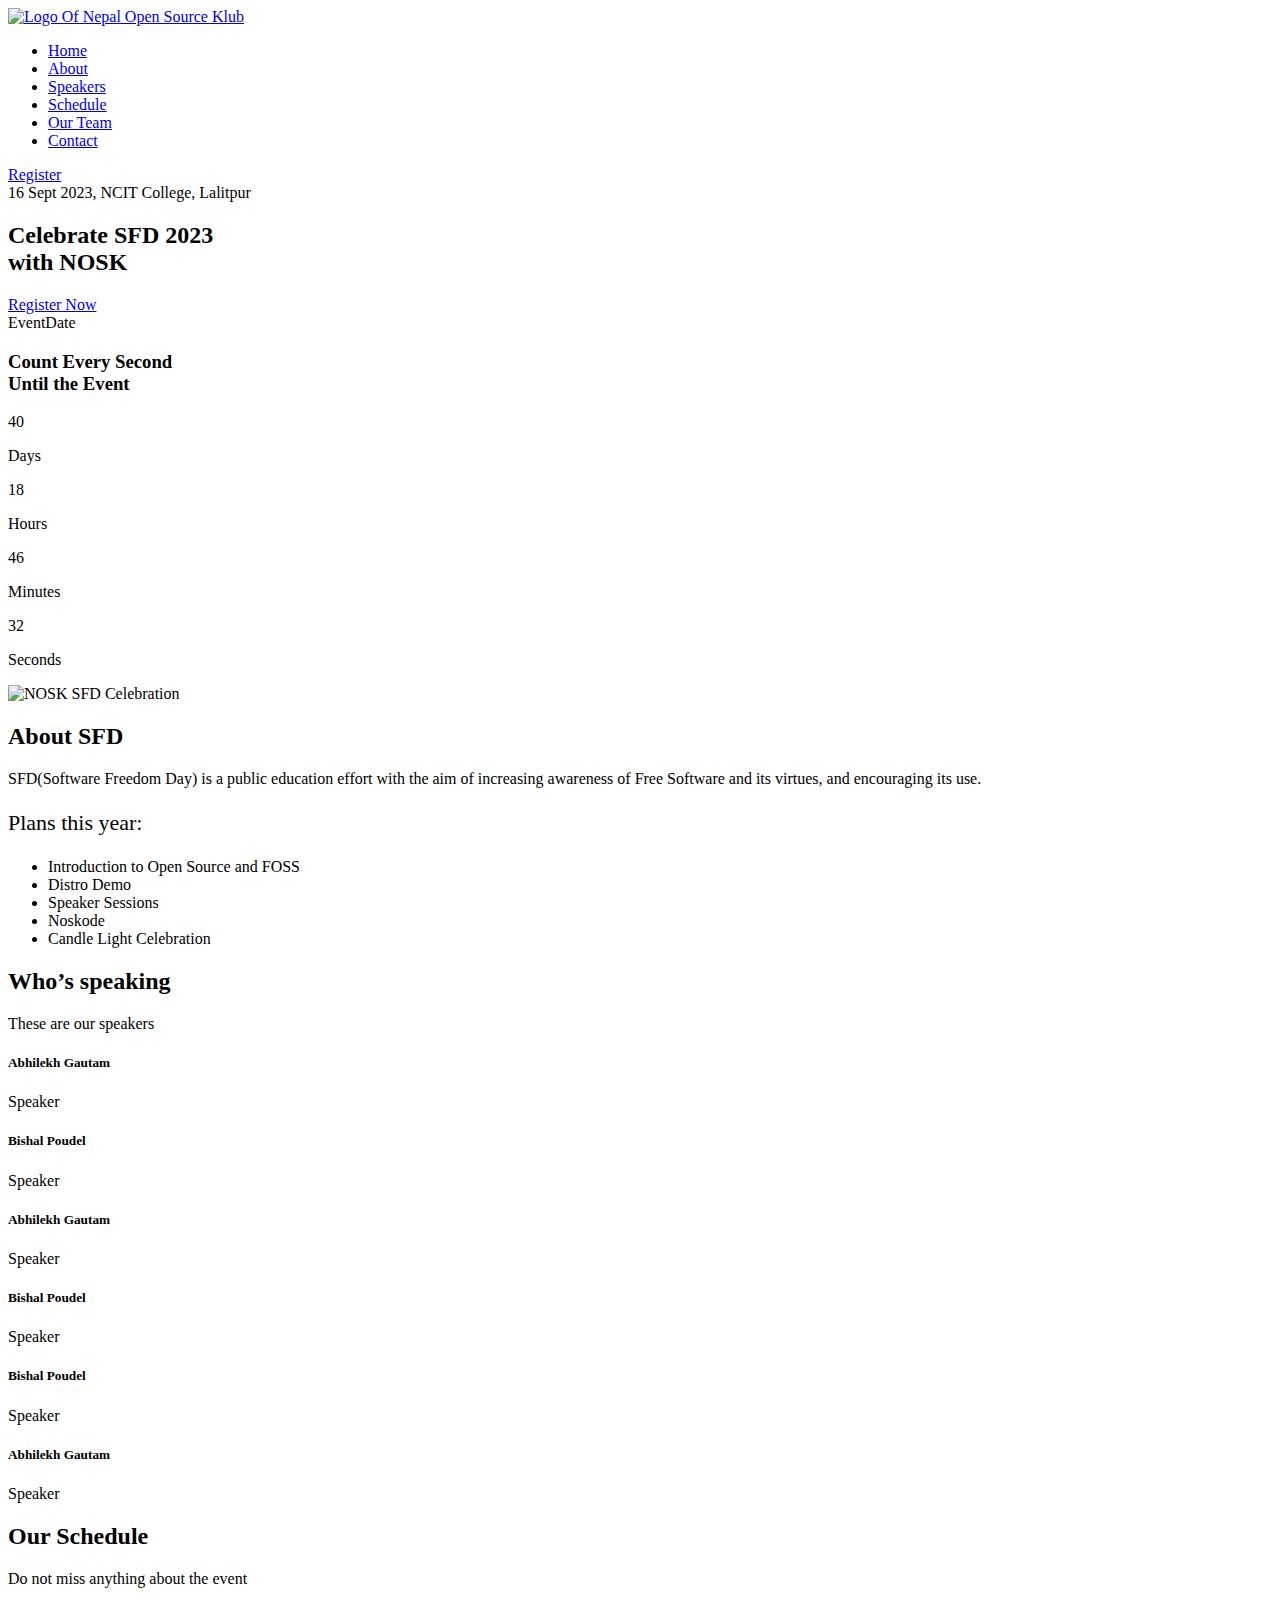
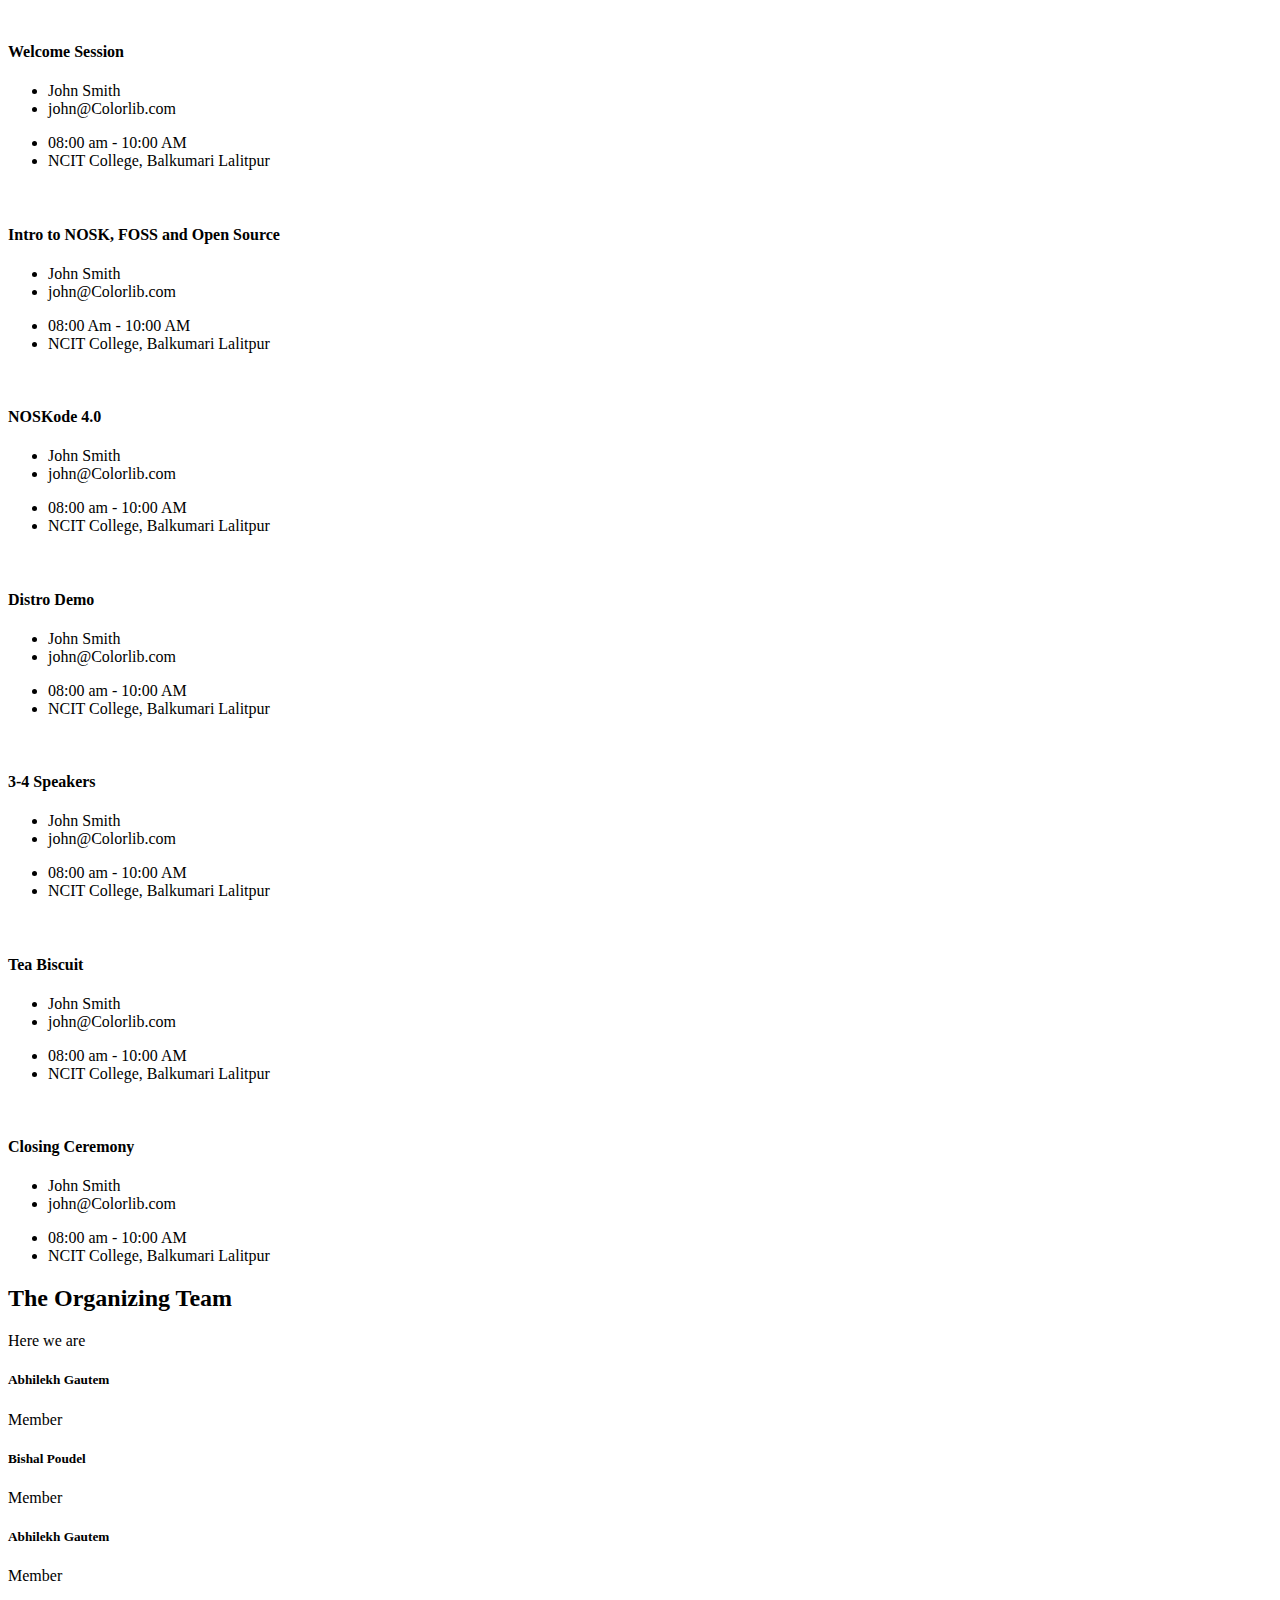
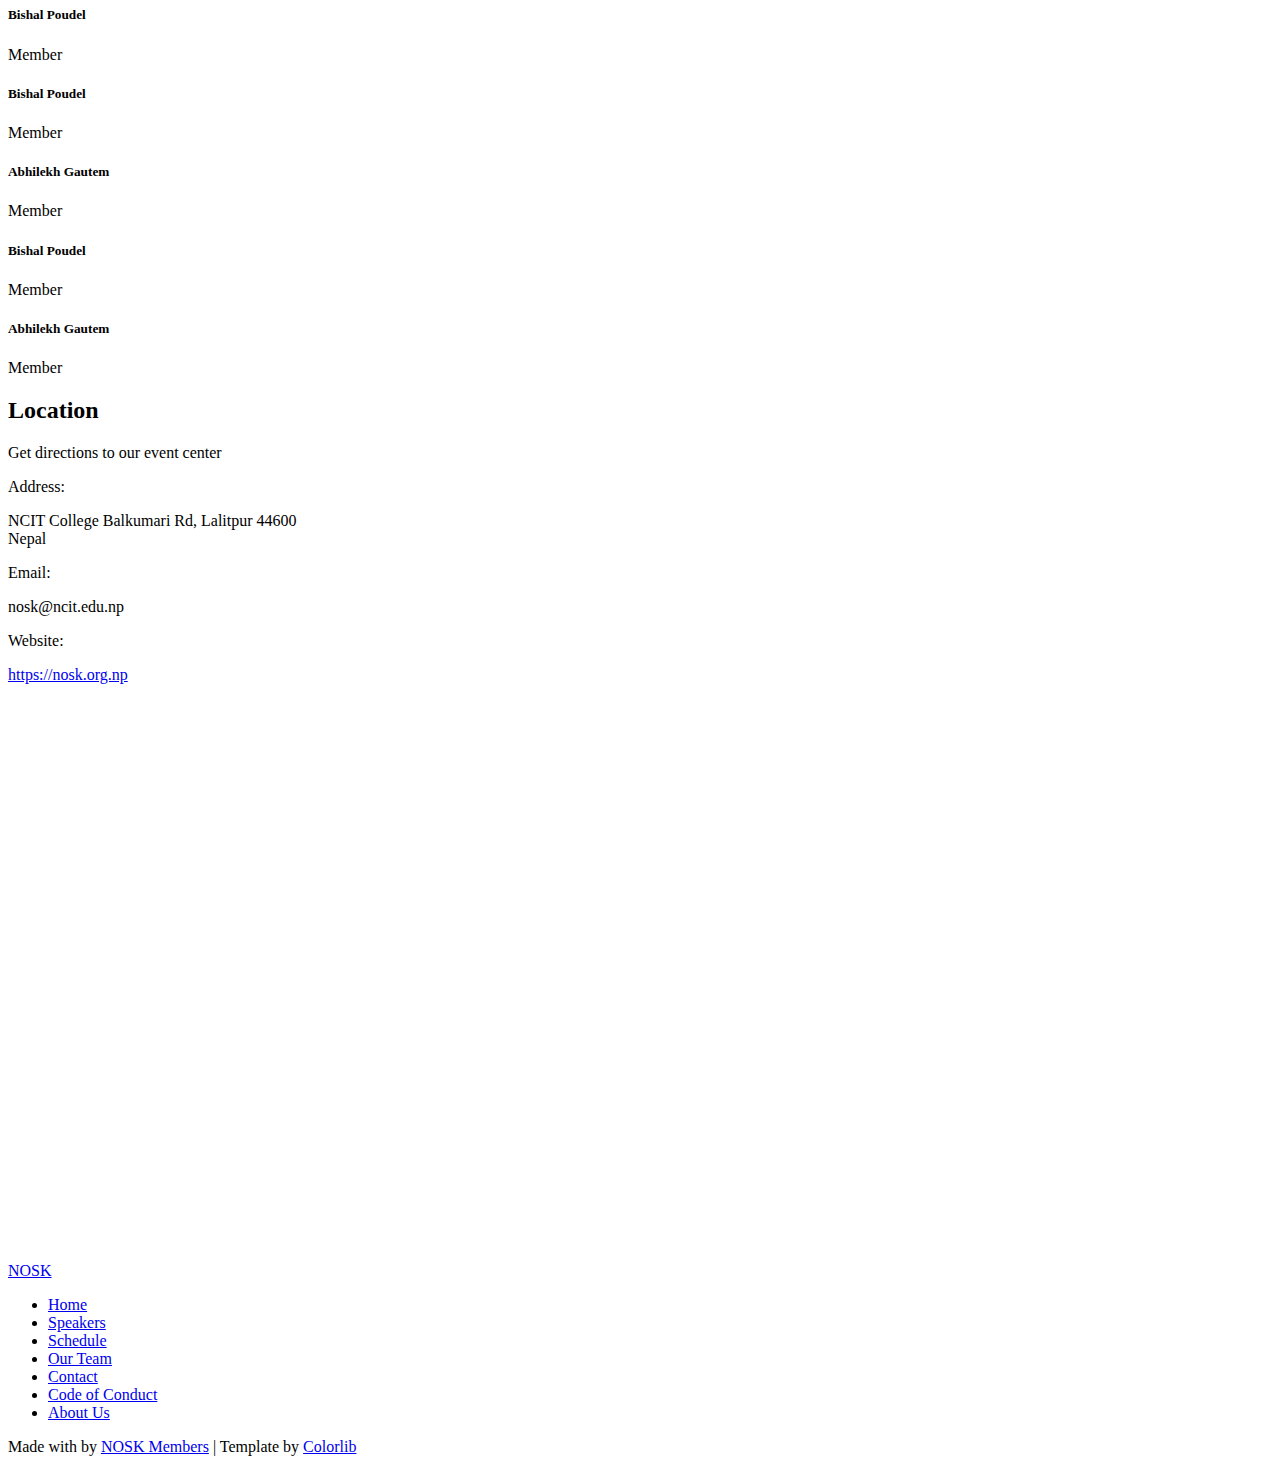
==== index.html @ 2d062fa6 "credit to colorlib" ====
<!DOCTYPE html>
<html lang="zxx">

<head>
    <meta charset="UTF-8">
    <meta name="description" content="Manup Template">
    <meta name="keywords" content="Manup, unica, creative, html">
    <meta name="viewport" content="width=device-width, initial-scale=1.0">
    <meta http-equiv="X-UA-Compatible" content="ie=edge">
    <title>SFD 2023 - NOSK</title>

    <!-- Google Font -->
    <link href="https://fonts.googleapis.com/css?family=Work+Sans:400,500,600,700,800,900&display=swap"
        rel="stylesheet">
    <link href="https://fonts.googleapis.com/css?family=Poppins:400,500,600,700&display=swap" rel="stylesheet">


    <!-- Css Styles -->
    <link rel="stylesheet" href="css/bootstrap.min.css" type="text/css">
    <link rel="stylesheet" href="css/font-awesome.min.css" type="text/css">
    <link rel="stylesheet" href="css/elegant-icons.css" type="text/css">
    <link rel="stylesheet" href="css/owl.carousel.min.css" type="text/css">
    <link rel="stylesheet" href="css/magnific-popup.css" type="text/css">
    <link rel="stylesheet" href="css/slicknav.min.css" type="text/css">
    <link rel="stylesheet" href="css/style.css" type="text/css">

    <!-- Favicon -->
    <link rel="shortcut icon" href="favicon.ico" type="image/x-icon">
</head>

<body>
    <!-- Page Preloder -->
    <div id="preloder">
        <div class="loader"></div>
    </div>

    <!-- Header Section Begin -->
    <header class="header-section">
        <div class="container">
            <div class="logo">
                <a href="./index.html">
                    <img src="img/nosklogo.png" alt="Logo Of Nepal Open Source Klub" height="90" width="90">
                </a>
            </div>
            <div class="nav-menu">
                <nav class="mainmenu mobile-menu">
                    <ul>
                        <li class="active"><a href="./index.html">Home</a></li>
                        <li><a href="#about">About</a></li>
                        <li><a href="#speakers">Speakers</a></li>
                        <li><a href="#schedule">Schedule</a></li>
                        <li><a href="#organizingTeam">Our Team</a></li>
                        <li><a href="#contact">Contact</a></li>
                    </ul>
                </nav>
                <a href="https://forms.gle/y3nXAHLAHZnqdwbt9" class="primary-btn top-btn">Register</a>
            </div>
            <div id="mobile-menu-wrap"></div>
        </div>
    </header>
    <!-- Header End -->

    <!-- Hero Section Begin -->
    <section class="hero-section">
        <div class="container">
            <div class="row">
            <div class="hero-text">
                <span>16 Sept 2023, NCIT College, Lalitpur</span>
                <h2>Celebrate SFD 2023<br /> with NOSK</h2>
                <a href="https://forms.gle/y3nXAHLAHZnqdwbt9" class="primary-btn">Register Now</a>
            </div>
        
            </div>
        </div>
    </section>
    <!-- Hero Section End -->

    <!-- Counter Section Begin -->
    <section class="counter-section bg-gradient">
        <div class="container">
            <div class="row">
                <div class="col-lg-4">
                    <div class="counter-text">
                        <span>EventDate</span>
                        <h3>Count Every Second <br />Until the Event</h3>
                    </div>
                </div>
                <div class="col-lg-8">
                    <div class="cd-timer" id="countdown">
                        <div class="cd-item">
                            <span>40</span>
                            <p>Days</p>
                        </div>
                        <div class="cd-item">
                            <span>18</span>
                            <p>Hours</p>
                        </div>
                        <div class="cd-item">
                            <span>46</span>
                            <p>Minutes</p>
                        </div>
                        <div class="cd-item">
                            <span>32</span>
                            <p>Seconds</p>
                        </div>
                    </div>
                </div>
            </div>
        </div>
    </section>
    <!-- Counter Section End -->

    <!-- Home About Section Begin -->
    <section class="home-about-section spad">
        
        <div class="container">
            <div class="row">
                <div class="col-lg-6">
                    <div class="ha-pic">
                        <img src="img/nosk-sfd.jpeg" alt="NOSK SFD Celebration">
                    </div>
                </div>
                <div id="about" class="col-lg-6">
                    <div class="ha-text">
                        <h2 >About SFD</h2>
                        <p>SFD(Software Freedom Day) is a public education effort with the aim of increasing awareness of Free Software and its virtues, and encouraging its use. </p>
                        <p style="font-size: 22px;">Plans this year:</p>
                        <ul>
                            <li><span class="icon_check"></span> Introduction to Open Source and FOSS</li>
                            <li><span class="icon_check"></span> Distro Demo</li>
                            <li><span class="icon_check"></span> Speaker Sessions</li>
                            <li><span class="icon_check"></span> Noskode</li>
                            <li><span class="icon_check"></span> Candle Light Celebration</li>
                        </ul>
                    </div>
                </div>
            </div>
        </div>
    </section>
    <!-- Home About Section End -->

    <!-- Speaker Section Begin -->
    <section id="speakers" class="team-member-section">
        <div class="container">
            <div class="row">
                <div class="col-lg-12">
                    <div class="section-title">
                        <h2>Who’s speaking</h2>
                        <p>These are our speakers</p>
                    </div>
                </div>
            </div>
        </div>
        <div class="member-item set-bg" data-setbg="img/speakers/abhilekh.jpg">
            <div class="mi-social">
                <div class="mi-social-inner bg-gradient">
                    <a href="#"><i class="fa fa-facebook"></i></a>
                    <a href="#"><i class="fa fa-instagram"></i></a>
                    <a href="#"><i class="fa fa-twitter"></i></a>
                    <a href="#"><i class="fa fa-linkedin"></i></a>
                </div>
            </div>
            <div class="mi-text">
                <h5>Abhilekh Gautam</h5>
                <span>Speaker</span>
            </div>
        </div>
        <div class="member-item set-bg" data-setbg="img/speakers/bishal.jpg">
            <div class="mi-social">
                <div class="mi-social-inner bg-gradient">
                    <a href="#"><i class="fa fa-facebook"></i></a>
                    <a href="#"><i class="fa fa-instagram"></i></a>
                    <a href="#"><i class="fa fa-twitter"></i></a>
                    <a href="#"><i class="fa fa-linkedin"></i></a>
                </div>
            </div>
            <div class="mi-text">
                <h5>Bishal Poudel</h5>
                <span>Speaker</span>
            </div>
        </div>
        <div class="member-item set-bg" data-setbg="img/speakers/abhilekh.jpg">
            <div class="mi-social">
                <div class="mi-social-inner bg-gradient">
                    <a href="#"><i class="fa fa-facebook"></i></a>
                    <a href="#"><i class="fa fa-instagram"></i></a>
                    <a href="#"><i class="fa fa-twitter"></i></a>
                    <a href="#"><i class="fa fa-linkedin"></i></a>
                </div>
            </div>
            <div class="mi-text">
                <h5>Abhilekh Gautam</h5>
                <span>Speaker</span>
            </div>
        </div>
        <div class="member-item set-bg" data-setbg="img/speakers/bishal.jpg">
            <div class="mi-social">
                <div class="mi-social-inner bg-gradient">
                    <a href="#"><i class="fa fa-facebook"></i></a>
                    <a href="#"><i class="fa fa-instagram"></i></a>
                    <a href="#"><i class="fa fa-twitter"></i></a>
                    <a href="#"><i class="fa fa-linkedin"></i></a>
                </div>
            </div>
            <div class="mi-text">
                <h5>Bishal Poudel</h5>
                <span>Speaker</span>
            </div>
        </div>
        <div class="member-item set-bg" data-setbg="img/speakers/bishal.jpg">
            <div class="mi-social">
                <div class="mi-social-inner bg-gradient">
                    <a href="#"><i class="fa fa-facebook"></i></a>
                    <a href="#"><i class="fa fa-instagram"></i></a>
                    <a href="#"><i class="fa fa-twitter"></i></a>
                    <a href="#"><i class="fa fa-linkedin"></i></a>
                </div>
            </div>
            <div class="mi-text">
                <h5>Bishal Poudel</h5>
                <span>Speaker</span>
            </div>
        </div>
        <div class="member-item set-bg" data-setbg="img/speakers/abhilekh.jpg">
            <div class="mi-social">
                <div class="mi-social-inner bg-gradient">
                    <a href="#"><i class="fa fa-facebook"></i></a>
                    <a href="#"><i class="fa fa-instagram"></i></a>
                    <a href="#"><i class="fa fa-twitter"></i></a>
                    <a href="#"><i class="fa fa-linkedin"></i></a>
                </div>
            </div>
            <div class="mi-text">
                <h5>Abhilekh Gautam</h5>
                <span>Speaker</span>
            </div>
        </div>  
    </section>
    <!-- Speaker Section End -->

    <!-- Schedule Section Begin -->
    <section class="schedule-section spad" id="schedule">
        <div class="container">
            <div class="row">
                <div class="col-lg-12">
                    <div class="section-title">
                        <h2>Our Schedule</h2>
                        <p>Do not miss anything about the event</p>
                    </div>
                </div>
            </div>
            <div class="">
                <div class="col-lg-12">
                    <div class="schedule-tab">
                        <!-- Tab panes -->
                        <div class="tab-content">
                            <div class="tab-pane active" id="tabs-1" role="tabpanel">
                                <div class="st-content">
                                    <div class="container">
                                        <div class="row">
                                            <div class="col-lg-3">
                                                <div class="sc-pic">
                                                    <img src="img/schedule/schedule-1.jpg" alt="">
                                                </div>
                                            </div>
                                            <div class="col-lg-5">
                                                <div class="sc-text">
                                                    <h4>Welcome Session</h4>
                                                    <ul>
                                                        <li><i class="fa fa-user"></i> John Smith</li>
                                                        <li><i class="fa fa-envelope"></i> john@Colorlib.com
                                                        </li>
                                                    </ul>
                                                </div>
                                            </div>
                                            <div class="col-lg-4">
                                                <ul class="sc-widget">
                                                    <li><i class="fa fa-clock-o"></i> 08:00 am - 10:00 AM</li>
                                                    <li><i class="fa fa-map-marker"></i> NCIT College, Balkumari Lalitpur
                                                    </li>
                                                </ul>
                                            </div>
                                        </div>
                                    </div>
                                </div>
                                <div class="st-content">
                                    <div class="container">
                                        <div class="row">
                                            <div class="col-lg-3">
                                                <div class="sc-pic">
                                                    <img src="img/schedule/schedule-2.jpg" alt="">
                                                </div>
                                            </div>
                                            <div class="col-lg-5">
                                                <div class="sc-text">
                                                    <h4>Intro to NOSK, FOSS and Open Source</h4>
                                                    <ul>
                                                        <li><i class="fa fa-user"></i> John Smith</li>
                                                        <li><i class="fa fa-envelope"></i> john@Colorlib.com
                                                        </li>
                                                    </ul>
                                                </div>
                                            </div>
                                            <div class="col-lg-4">
                                                <ul class="sc-widget">
                                                    <li><i class="fa fa-clock-o"></i> 08:00 Am - 10:00 AM</li>
                                                    <li><i class="fa fa-map-marker"></i> NCIT College, Balkumari Lalitpur
                                                    </li>
                                                </ul>
                                            </div>
                                        </div>
                                    </div>
                                </div>
                                <div class="st-content">
                                    <div class="container">
                                        <div class="row">
                                            <div class="col-lg-3">
                                                <div class="sc-pic">
                                                    <img src="img/schedule/schedule-3.jpg" alt="">
                                                </div>
                                            </div>
                                            <div class="col-lg-5">
                                                <div class="sc-text">
                                                    <h4>NOSKode 4.0</h4>
                                                    <ul>
                                                        <li><i class="fa fa-user"></i> John Smith</li>
                                                        <li><i class="fa fa-envelope"></i> john@Colorlib.com
                                                        </li>
                                                    </ul>
                                                </div>
                                            </div>
                                            <div class="col-lg-4">
                                                <ul class="sc-widget">
                                                    <li><i class="fa fa-clock-o"></i> 08:00 am - 10:00 AM</li>
                                                    <li><i class="fa fa-map-marker"></i> NCIT College, Balkumari Lalitpur
                                                    </li>
                                                </ul>
                                            </div>
                                        </div>
                                    </div>
                                </div>
                                <div class="st-content">
                                    <div class="container">
                                        <div class="row">
                                            <div class="col-lg-3">
                                                <div class="sc-pic">
                                                    <img src="img/schedule/schedule-4.jpg" alt="">
                                                </div>
                                            </div>
                                            <div class="col-lg-5">
                                                <div class="sc-text">
                                                    <h4>Distro Demo</h4>
                                                    <ul>
                                                        <li><i class="fa fa-user"></i> John Smith</li>
                                                        <li><i class="fa fa-envelope"></i> john@Colorlib.com
                                                        </li>
                                                    </ul>
                                                </div>
                                            </div>
                                            <div class="col-lg-4">
                                                <ul class="sc-widget">
                                                    <li><i class="fa fa-clock-o"></i> 08:00 am - 10:00 AM</li>
                                                    <li><i class="fa fa-map-marker"></i> NCIT College, Balkumari Lalitpur
                                                    </li>
                                                </ul>
                                            </div>
                                        </div>
                                    </div>
                                </div>
                                <div class="st-content">
                                    <div class="container">
                                        <div class="row">
                                            <div class="col-lg-3">
                                                <div class="sc-pic">
                                                    <img src="img/schedule/schedule-4.jpg" alt="">
                                                </div>
                                            </div>
                                            <div class="col-lg-5">
                                                <div class="sc-text">
                                                    <h4>3-4 Speakers</h4>
                                                    <ul>
                                                        <li><i class="fa fa-user"></i> John Smith</li>
                                                        <li><i class="fa fa-envelope"></i> john@Colorlib.com
                                                        </li>
                                                    </ul>
                                                </div>
                                            </div>
                                            <div class="col-lg-4">
                                                <ul class="sc-widget">
                                                    <li><i class="fa fa-clock-o"></i> 08:00 am - 10:00 AM</li>
                                                    <li><i class="fa fa-map-marker"></i> NCIT College, Balkumari Lalitpur
                                                    </li>
                                                </ul>
                                            </div>
                                        </div>
                                    </div>
                                </div>
                                <div class="st-content">
                                    <div class="container">
                                        <div class="row">
                                            <div class="col-lg-3">
                                                <div class="sc-pic">
                                                    <img src="img/schedule/schedule-4.jpg" alt="">
                                                </div>
                                            </div>
                                            <div class="col-lg-5">
                                                <div class="sc-text">
                                                    <h4>Tea Biscuit</h4>
                                                    <ul>
                                                        <li><i class="fa fa-user"></i> John Smith</li>
                                                        <li><i class="fa fa-envelope"></i> john@Colorlib.com
                                                        </li>
                                                    </ul>
                                                </div>
                                            </div>
                                            <div class="col-lg-4">
                                                <ul class="sc-widget">
                                                    <li><i class="fa fa-clock-o"></i> 08:00 am - 10:00 AM</li>
                                                    <li><i class="fa fa-map-marker"></i> NCIT College, Balkumari Lalitpur
                                                    </li>
                                                </ul>
                                            </div>
                                        </div>
                                    </div>
                                </div>
                                <div class="st-content">
                                    <div class="container">
                                        <div class="row">
                                            <div class="col-lg-3">
                                                <div class="sc-pic">
                                                    <img src="img/schedule/schedule-4.jpg" alt="">
                                                </div>
                                            </div>
                                            <div class="col-lg-5">
                                                <div class="sc-text">
                                                    <h4>Closing Ceremony</h4>
                                                    <ul>
                                                        <li><i class="fa fa-user"></i> John Smith</li>
                                                        <li><i class="fa fa-envelope"></i> john@Colorlib.com
                                                        </li>
                                                    </ul>
                                                </div>
                                            </div>
                                            <div class="col-lg-4">
                                                <ul class="sc-widget">
                                                    <li><i class="fa fa-clock-o"></i> 08:00 am - 10:00 AM</li>
                                                    <li><i class="fa fa-map-marker"></i> NCIT College, Balkumari Lalitpur
                                                    </li>
                                                </ul>
                                            </div>
                                        </div>
                                    </div>
                                </div>
                            </div>
                        </div>
                    </div>
                </div>
            </div>
        </div>
    </section>
    <!-- Schedule Section End -->

    <!-- Organizing Team Section Begin -->
    <section class="team-member-section" id="organizingTeam">
        <div class="container">
            <div class="row">
                <div class="col-lg-12">
                    <div class="section-title">
                        <h2>The Organizing Team</h2>
                        <p>Here we are</p>
                    </div>
                </div>
            </div>
        </div>
        <div class="member-item set-bg" data-setbg="img/team-member/abhilekh.jpg">
            <div class="mi-social">
                <div class="mi-social-inner bg-gradient">
                    <a href="#"><i class="fa fa-facebook"></i></a>
                    <a href="#"><i class="fa fa-instagram"></i></a>
                    <a href="#"><i class="fa fa-twitter"></i></a>
                    <a href="#"><i class="fa fa-linkedin"></i></a>
                </div>
            </div>
            <div class="mi-text">
                <h5>Abhilekh Gautem</h5>
                <span>Member</span>
            </div>
        </div>
        <div class="member-item set-bg" data-setbg="img/team-member/bishal.jpg">
            <div class="mi-social">
                <div class="mi-social-inner bg-gradient">
                    <a href="#"><i class="fa fa-facebook"></i></a>
                    <a href="#"><i class="fa fa-instagram"></i></a>
                    <a href="#"><i class="fa fa-twitter"></i></a>
                    <a href="#"><i class="fa fa-linkedin"></i></a>
                </div>
            </div>
            <div class="mi-text">
                <h5>Bishal Poudel</h5>
                <span>Member</span>
            </div>
        </div>
        <div class="member-item set-bg" data-setbg="img/team-member/abhilekh.jpg">
            <div class="mi-social">
                <div class="mi-social-inner bg-gradient">
                    <a href="#"><i class="fa fa-facebook"></i></a>
                    <a href="#"><i class="fa fa-instagram"></i></a>
                    <a href="#"><i class="fa fa-twitter"></i></a>
                    <a href="#"><i class="fa fa-linkedin"></i></a>
                </div>
            </div>
            <div class="mi-text">
                <h5>Abhilekh Gautem</h5>
                <span>Member</span>
            </div>
        </div>
        <div class="member-item set-bg" data-setbg="img/team-member/bishal.jpg">
            <div class="mi-social">
                <div class="mi-social-inner bg-gradient">
                    <a href="#"><i class="fa fa-facebook"></i></a>
                    <a href="#"><i class="fa fa-instagram"></i></a>
                    <a href="#"><i class="fa fa-twitter"></i></a>
                    <a href="#"><i class="fa fa-linkedin"></i></a>
                </div>
            </div>
            <div class="mi-text">
                <h5>Bishal Poudel</h5>
                <span>Member</span>
            </div>
        </div>
        <div class="member-item set-bg" data-setbg="img/team-member/bishal.jpg">
            <div class="mi-social">
                <div class="mi-social-inner bg-gradient">
                    <a href="#"><i class="fa fa-facebook"></i></a>
                    <a href="#"><i class="fa fa-instagram"></i></a>
                    <a href="#"><i class="fa fa-twitter"></i></a>
                    <a href="#"><i class="fa fa-linkedin"></i></a>
                </div>
            </div>
            <div class="mi-text">
                <h5>Bishal Poudel</h5>
                <span>Member</span>
            </div>
        </div>
        <div class="member-item set-bg" data-setbg="img/team-member/abhilekh.jpg">
            <div class="mi-social">
                <div class="mi-social-inner bg-gradient">
                    <a href="#"><i class="fa fa-facebook"></i></a>
                    <a href="#"><i class="fa fa-instagram"></i></a>
                    <a href="#"><i class="fa fa-twitter"></i></a>
                    <a href="#"><i class="fa fa-linkedin"></i></a>
                </div>
            </div>
            <div class="mi-text">
                <h5>Abhilekh Gautem</h5>
                <span>Member</span>
            </div>
        </div>
        <div class="member-item set-bg" data-setbg="img/team-member/bishal.jpg">
            <div class="mi-social">
                <div class="mi-social-inner bg-gradient">
                    <a href="#"><i class="fa fa-facebook"></i></a>
                    <a href="#"><i class="fa fa-instagram"></i></a>
                    <a href="#"><i class="fa fa-twitter"></i></a>
                    <a href="#"><i class="fa fa-linkedin"></i></a>
                </div>
            </div>
            <div class="mi-text">
                <h5>Bishal Poudel</h5>
                <span>Member</span>
            </div>
        </div>
        <div class="member-item set-bg" data-setbg="img/team-member/abhilekh.jpg">
            <div class="mi-social">
                <div class="mi-social-inner bg-gradient">
                    <a href="#"><i class="fa fa-facebook"></i></a>
                    <a href="#"><i class="fa fa-instagram"></i></a>
                    <a href="#"><i class="fa fa-twitter"></i></a>
                    <a href="#"><i class="fa fa-linkedin"></i></a>
                </div>
            </div>
            <div class="mi-text">
                <h5>Abhilekh Gautem</h5>
                <span>Member</span>
            </div>
        </div>
    </section>
    <!-- Organizing Team Section End -->

    <!-- Contact Section Begin -->
    <section class="contact-section spad" id="contact">
        <div class="container">
            <div class="row">
                <div class="col-lg-6">
                    <div class="section-title">
                        <h2>Location</h2>
                        <p>Get directions to our event center</p>
                    </div>
                    <div class="cs-text">
                        <div class="ct-address">
                            <span>Address:</span>
                            <p>NCIT College Balkumari Rd, Lalitpur 44600 <br />Nepal</p>
                        </div>
                        <div class="ct-links">
                            <span>Email:</span>
                            <p>nosk@ncit.edu.np</p>
                        </div>
                        <div class="ct-links">
                            <span>Website:</span>
                            <p><a id="websiteInContact" href="https://nosk.org.np" target="_blank">https://nosk.org.np</a></p>
                        </div>
                    </div>
                </div>
                <div class="col-lg-6">
                    <div class="cs-map">
                        <iframe src="https://www.google.com/maps/embed?pb=!1m18!1m12!1m3!1d883.3722750325554!2d85.33875457918826!3d27.671274329131997!2m3!1f0!2f0!3f0!3m2!1i1024!2i768!4f13.1!3m3!1m2!1s0x39eb19e8af4a5fe3%3A0x963d00cdf478c6b6!2sNepal%20College%20of%20Information%20Technology!5e0!3m2!1sen!2snp!4v1691947254850!5m2!1sen!2snp" 
                        width="100%" height="450" style="border:0;" 
                        allowfullscreen="" loading="lazy" referrerpolicy="no-referrer-when-downgrade"></iframe>
                    </div>
                </div>
            </div>
        </div>
    </section>
    <!-- Contact Section End -->

    <!-- Footer Section Begin -->
    <footer class="footer-section">
        <div class="container">
            <div class="partner-logo owl-carousel">
                <a href="#" class="pl-table">
                    <div class="pl-tablecell">
                        <img src="img/partner-logo/logo-3.png" alt="">
                    </div>
                </a>
                <a href="#" class="pl-table">
                    <div class="pl-tablecell">
                        <img src="img/partner-logo/logo-2.png" alt="">
                    </div>
                </a>
                <a href="#" class="pl-table">
                    <div class="pl-tablecell">
                        <img src="img/partner-logo/logo-1.png" alt="">
                    </div>
                </a>
                <a href="#" class="pl-table">
                    <div class="pl-tablecell">
                        <img src="img/partner-logo/ncit-logo.jpeg" alt="">
                    </div>
                </a>
                <a href="#" class="pl-table">
                    <div class="pl-tablecell">
                        <img src="img/partner-logo/logo-5.png" alt="">
                    </div>
                </a>
                <a href="#" class="pl-table">
                    <div class="pl-tablecell">
                        <img src="img/partner-logo/logo-6.png" alt="">
                    </div>
                </a>
            </div>
            <div class="row">
                <div class="col-lg-12">
                    <div class="footer-text">
                        <div class="ft-logo">
                            <a href="https://nosk.org.np" target="_blank" class="footer-logo">NOSK</a>
                        </div>
                        <ul>
                            <li><a href="./index.html">Home</a></li>
                            <li><a href="#speakers">Speakers</a></li>
                            <li><a href="#schedule">Schedule</a></li>
                            <li><a href="#organizingTeam">Our Team</a></li>
                            <li><a href="#contact">Contact</a></li>
                            <li><a href="#">Code of Conduct</a></li>
                            <li><a href="#">About Us</a></li>
                        </ul>
                        <div class="copyright-text">
                            <p>Made with <i class="fa fa-heart" aria-hidden="true"></i> by <a href="#" target="_blank">NOSK Members</a> | Template by <a href="https://colorlib.com" target="_blank">Colorlib</a></p>
                        </div>
                        <div class="ft-social">
                            <a href="https://t.me/noskgroup/30927"><i class="fa fa-telegram"></i></a>
                            <a href="https://www.facebook.com/officialnosk"><i class="fa fa-facebook"></i></a>
                            <a href="https://www.instagram.com/officialnosk/"><i class="fa fa-instagram"></i></a>
                            <a href="https://www.linkedin.com/company/officialnosk/"><i class="fa fa-linkedin"></i></a>
                            <a href="https://discord.com/channels/938404310436433930/938668632328798238"><i class="fa fa-discord"></i></a>
                        </div>
                    </div>
                </div>
            </div>
        </div>
    </footer>
    <!-- Footer Section End -->

    <!-- Js Plugins -->
    <script src="js/jquery-3.3.1.min.js"></script>
    <script src="js/bootstrap.min.js"></script>
    <script src="js/jquery.magnific-popup.min.js"></script>
    <script src="js/jquery.countdown.min.js"></script>
    <script src="js/jquery.slicknav.js"></script>
    <script src="js/owl.carousel.min.js"></script>
    <script src="js/main.js"></script>
</body>

</html>
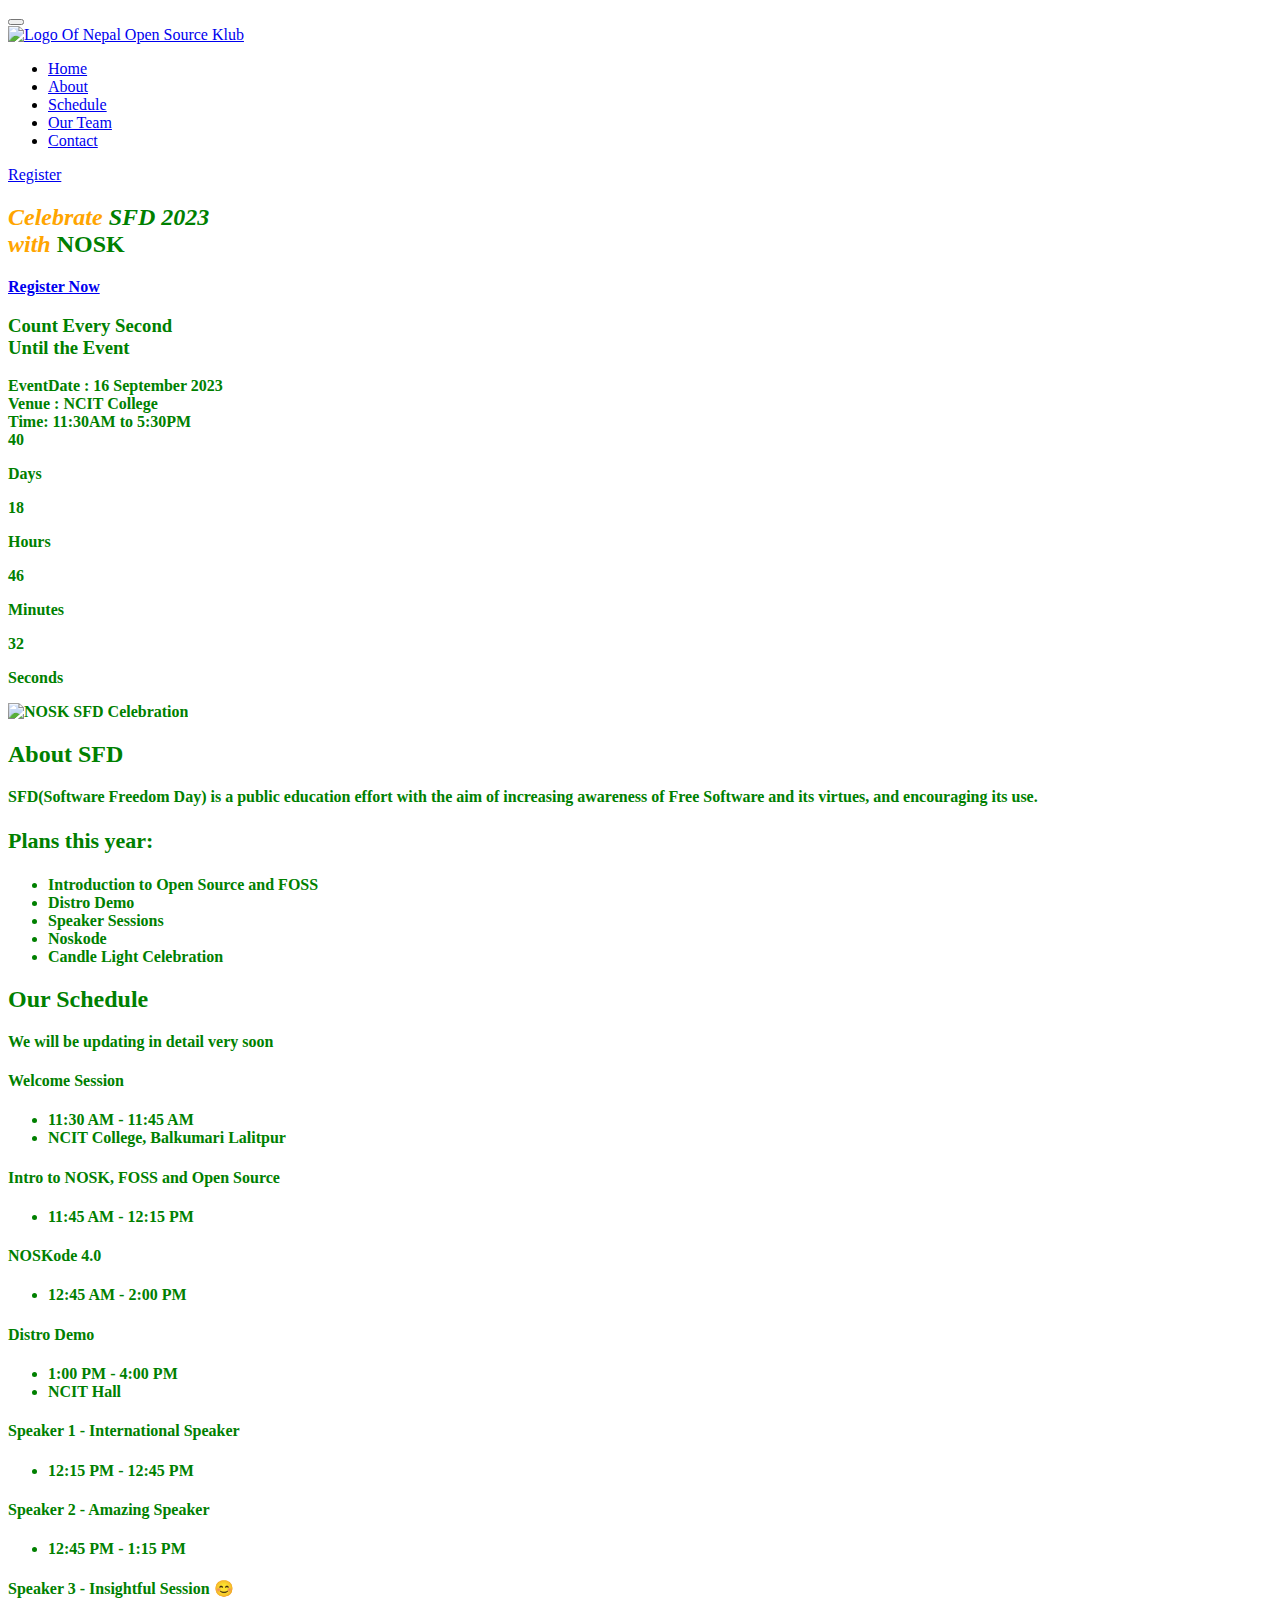
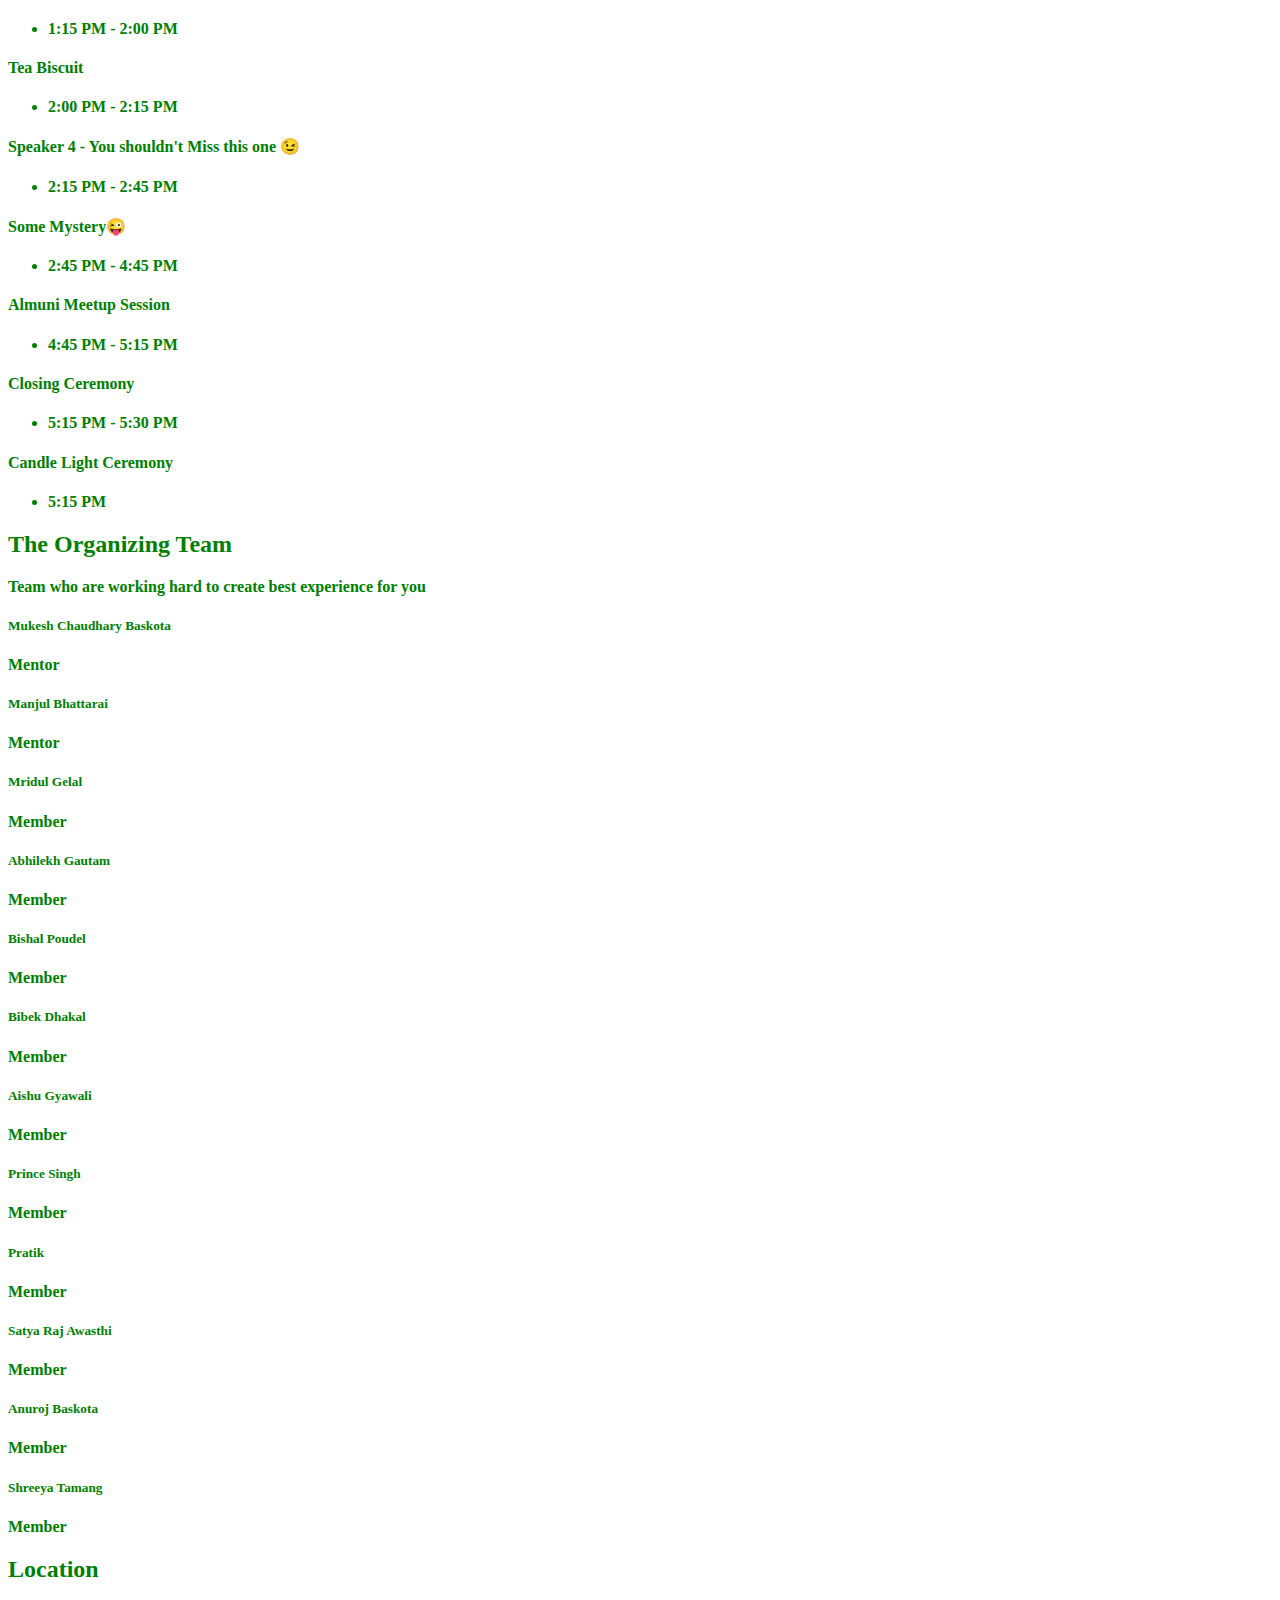
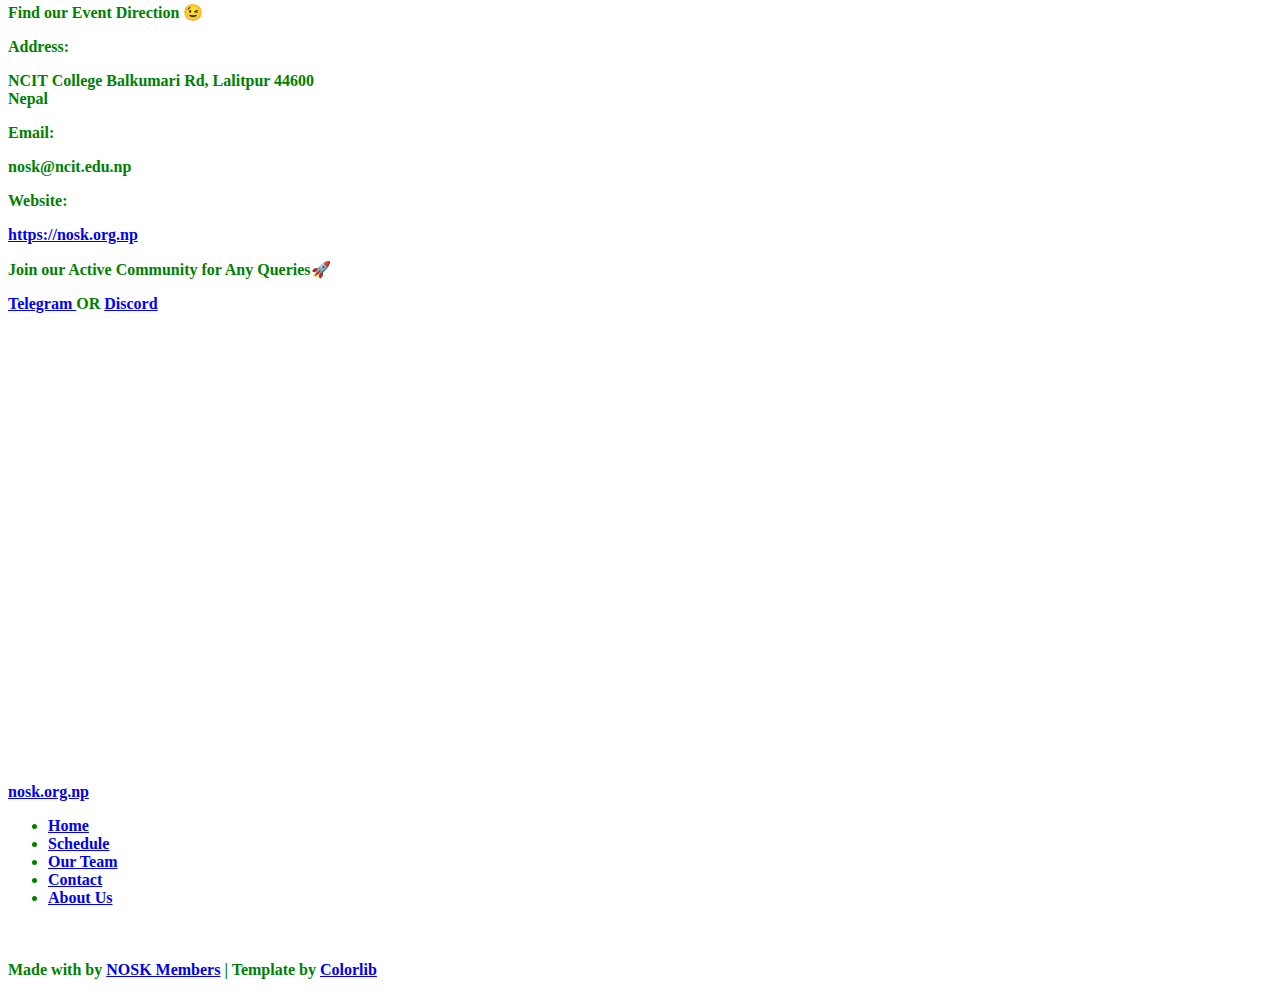
==== commit 84b72d4b: "almuni session added" ====
--- a/index.html
+++ b/index.html
@@ -2,30 +2,30 @@
 <html lang="zxx">
 
 <head>
-    <meta charset="UTF-8">
-    <meta name="description" content="Manup Template">
-    <meta name="keywords" content="Manup, unica, creative, html">
-    <meta name="viewport" content="width=device-width, initial-scale=1.0">
-    <meta http-equiv="X-UA-Compatible" content="ie=edge">
+    <meta charset="UTF-8" />
+    <meta name="description" content="Software Freedom Day(SFD) 2023 by NOSK at NCIT. SFD is a public education effort 
+    with the aim of increasing awareness of Free Software and its virtues, and encouraging its use." />
+    <meta name="keywords" content="NOSK, SFD, NOSK SFD, SFD 2023, NCIT, Open Source, Freedom" />
+    <meta name="viewport" content="width=device-width, initial-scale=1.0" />
+    <meta http-equiv="X-UA-Compatible" content="ie=edge" />
     <title>SFD 2023 - NOSK</title>
 
     <!-- Google Font -->
     <link href="https://fonts.googleapis.com/css?family=Work+Sans:400,500,600,700,800,900&display=swap"
-        rel="stylesheet">
-    <link href="https://fonts.googleapis.com/css?family=Poppins:400,500,600,700&display=swap" rel="stylesheet">
-
+        rel="stylesheet" />
+    <link href="https://fonts.googleapis.com/css?family=Poppins:400,500,600,700&display=swap" rel="stylesheet" />
 
     <!-- Css Styles -->
-    <link rel="stylesheet" href="css/bootstrap.min.css" type="text/css">
-    <link rel="stylesheet" href="css/font-awesome.min.css" type="text/css">
-    <link rel="stylesheet" href="css/elegant-icons.css" type="text/css">
-    <link rel="stylesheet" href="css/owl.carousel.min.css" type="text/css">
-    <link rel="stylesheet" href="css/magnific-popup.css" type="text/css">
-    <link rel="stylesheet" href="css/slicknav.min.css" type="text/css">
-    <link rel="stylesheet" href="css/style.css" type="text/css">
+    <link rel="stylesheet" href="css/bootstrap.min.css" type="text/css" />
+    <link rel="stylesheet" href="css/font-awesome.min.css" type="text/css" />
+    <link rel="stylesheet" href="css/elegant-icons.css" type="text/css" />
+    <link rel="stylesheet" href="css/owl.carousel.min.css" type="text/css" />
+    <link rel="stylesheet" href="css/magnific-popup.css" type="text/css" />
+    <link rel="stylesheet" href="css/slicknav.min.css" type="text/css" />
+    <link rel="stylesheet" href="css/style.css" type="text/css" />
 
     <!-- Favicon -->
-    <link rel="shortcut icon" href="favicon.ico" type="image/x-icon">
+    <link rel="shortcut icon" href="favicon.ico" type="image/x-icon" />
 </head>
 
 <body>
@@ -34,12 +34,17 @@
         <div class="loader"></div>
     </div>
 
+    <!-- Scroll to Top Button -->
+    <button onclick="scrollToTop()" class="totop hidden-top"><i class="fa fa-arrow-up"
+            style="color: orange"></i></a></button>
+    <!-- Scroll to Top Button End -->
+
     <!-- Header Section Begin -->
     <header class="header-section">
         <div class="container">
             <div class="logo">
                 <a href="./index.html">
-                    <img src="img/nosklogo.png" alt="Logo Of Nepal Open Source Klub" height="90" width="90">
+                    <img src="img/nosklogo.png" alt="Logo Of Nepal Open Source Klub" height="90" width="90" />
                 </a>
             </div>
             <div class="nav-menu">
@@ -47,7 +52,7 @@
                     <ul>
                         <li class="active"><a href="./index.html">Home</a></li>
                         <li><a href="#about">About</a></li>
-                        <li><a href="#speakers">Speakers</a></li>
+                        <!-- <li><a href="#speakers">Speakers</a></li> -->
                         <li><a href="#schedule">Schedule</a></li>
                         <li><a href="#organizingTeam">Our Team</a></li>
                         <li><a href="#contact">Contact</a></li>
@@ -64,12 +69,13 @@
     <section class="hero-section">
         <div class="container">
             <div class="row">
-            <div class="hero-text">
-                <span>16 Sept 2023, NCIT College, Lalitpur</span>
-                <h2>Celebrate SFD 2023<br /> with NOSK</h2>
-                <a href="https://forms.gle/y3nXAHLAHZnqdwbt9" class="primary-btn">Register Now</a>
-            </div>
-        
+                <div class="hero-text">
+                    <h2>
+                        <i style="color:orange">Celebrate</b> <b style="color:green; font-weight: 600;"> SFD 2023</i><br />
+                        <i style="color:orange">with</i> <b style="color:green";font-weight: 500;> NOSK</b>
+                    </h2>
+                    <a href="https://forms.gle/y3nXAHLAHZnqdwbt9" class="primary-btn">Register Now</a>
+                </div>
             </div>
         </div>
     </section>
@@ -81,8 +87,10 @@
             <div class="row">
                 <div class="col-lg-4">
                     <div class="counter-text">
-                        <span>EventDate</span>
                         <h3>Count Every Second <br />Until the Event</h3>
+                        <span>EventDate : 16 September 2023</span><br>
+                        <span>Venue : NCIT College</span><br>
+                        <span>Time: 11:30AM to 5:30PM</span>
                     </div>
                 </div>
                 <div class="col-lg-8">
@@ -112,25 +120,33 @@
 
     <!-- Home About Section Begin -->
     <section class="home-about-section spad">
-        
         <div class="container">
             <div class="row">
                 <div class="col-lg-6">
                     <div class="ha-pic">
-                        <img src="img/nosk-sfd.jpeg" alt="NOSK SFD Celebration">
+                        <img src="img/nosk-sfd.jpeg" alt="NOSK SFD Celebration" />
                     </div>
                 </div>
                 <div id="about" class="col-lg-6">
                     <div class="ha-text">
-                        <h2 >About SFD</h2>
-                        <p>SFD(Software Freedom Day) is a public education effort with the aim of increasing awareness of Free Software and its virtues, and encouraging its use. </p>
-                        <p style="font-size: 22px;">Plans this year:</p>
+                        <h2>About SFD</h2>
+                        <p>
+                            SFD(Software Freedom Day) is a public education effort with the
+                            aim of increasing awareness of Free Software and its virtues,
+                            and encouraging its use.
+                        </p>
+                        <p style="font-size: 22px">Plans this year:</p>
                         <ul>
-                            <li><span class="icon_check"></span> Introduction to Open Source and FOSS</li>
+                            <li>
+                                <span class="icon_check"></span> Introduction to Open Source
+                                and FOSS
+                            </li>
                             <li><span class="icon_check"></span> Distro Demo</li>
                             <li><span class="icon_check"></span> Speaker Sessions</li>
                             <li><span class="icon_check"></span> Noskode</li>
-                            <li><span class="icon_check"></span> Candle Light Celebration</li>
+                            <li>
+                                <span class="icon_check"></span> Candle Light Celebration
+                            </li>
                         </ul>
                     </div>
                 </div>
@@ -140,7 +156,7 @@
     <!-- Home About Section End -->
 
     <!-- Speaker Section Begin -->
-    <section id="speakers" class="team-member-section">
+    <!-- <section id="speakers" class="team-member-section">
         <div class="container">
             <div class="row">
                 <div class="col-lg-12">
@@ -236,7 +252,7 @@
             </div>
         </div>  
     </section>
-    <!-- Speaker Section End -->
+    Speaker Section End -->
 
     <!-- Schedule Section Begin -->
     <section class="schedule-section spad" id="schedule">
@@ -245,7 +261,7 @@
                 <div class="col-lg-12">
                     <div class="section-title">
                         <h2>Our Schedule</h2>
-                        <p>Do not miss anything about the event</p>
+                        <p>We will be updating in detail very soon</p>
                     </div>
                 </div>
             </div>
@@ -260,192 +276,388 @@
                                         <div class="row">
                                             <div class="col-lg-3">
                                                 <div class="sc-pic">
-                                                    <img src="img/schedule/schedule-1.jpg" alt="">
+                                                    <!-- <img src="img/schedule/schedule-1.jpg" alt=""> -->
                                                 </div>
                                             </div>
                                             <div class="col-lg-5">
                                                 <div class="sc-text">
                                                     <h4>Welcome Session</h4>
-                                                    <ul>
-                                                        <li><i class="fa fa-user"></i> John Smith</li>
-                                                        <li><i class="fa fa-envelope"></i> john@Colorlib.com
-                                                        </li>
-                                                    </ul>
-                                                </div>
-                                            </div>
-                                            <div class="col-lg-4">
-                                                <ul class="sc-widget">
-                                                    <li><i class="fa fa-clock-o"></i> 08:00 am - 10:00 AM</li>
-                                                    <li><i class="fa fa-map-marker"></i> NCIT College, Balkumari Lalitpur
-                                                    </li>
-                                                </ul>
-                                            </div>
-                                        </div>
-                                    </div>
-                                </div>
-                                <div class="st-content">
-                                    <div class="container">
-                                        <div class="row">
-                                            <div class="col-lg-3">
-                                                <div class="sc-pic">
-                                                    <img src="img/schedule/schedule-2.jpg" alt="">
+                                                    <!-- <ul>
+                                                        <li><i class="fa fa-user"></i> John Smith</li>
+                                                        <li><i class="fa fa-envelope"></i> john@Colorlib.com
+                                                        </li>
+                                                    </ul> -->
+                                                </div>
+                                            </div>
+                                            <div class="col-lg-4">
+                                                <ul class="sc-widget">
+                                                    <li>
+                                                        <i class="fa fa-clock-o"></i> 11:30 AM - 11:45 AM
+                                                    </li>
+                                                    <li>
+                                                        <i class="fa fa-map-marker"></i> NCIT College,
+                                                        Balkumari Lalitpur
+                                                    </li>
+                                                </ul>
+                                            </div>
+                                        </div>
+                                    </div>
+                                </div>
+                                <div class="st-content">
+                                    <div class="container">
+                                        <div class="row">
+                                            <div class="col-lg-3">
+                                                <div class="sc-pic">
+                                                    <!-- <img src="img/schedule/schedule-2.jpg" alt=""> -->
                                                 </div>
                                             </div>
                                             <div class="col-lg-5">
                                                 <div class="sc-text">
                                                     <h4>Intro to NOSK, FOSS and Open Source</h4>
-                                                    <ul>
-                                                        <li><i class="fa fa-user"></i> John Smith</li>
-                                                        <li><i class="fa fa-envelope"></i> john@Colorlib.com
-                                                        </li>
-                                                    </ul>
-                                                </div>
-                                            </div>
-                                            <div class="col-lg-4">
-                                                <ul class="sc-widget">
-                                                    <li><i class="fa fa-clock-o"></i> 08:00 Am - 10:00 AM</li>
-                                                    <li><i class="fa fa-map-marker"></i> NCIT College, Balkumari Lalitpur
-                                                    </li>
-                                                </ul>
-                                            </div>
-                                        </div>
-                                    </div>
-                                </div>
-                                <div class="st-content">
-                                    <div class="container">
-                                        <div class="row">
-                                            <div class="col-lg-3">
-                                                <div class="sc-pic">
-                                                    <img src="img/schedule/schedule-3.jpg" alt="">
+                                                    <!-- <ul>
+                                                        <li><i class="fa fa-user"></i> John Smith</li>
+                                                        <li><i class="fa fa-envelope"></i> john@Colorlib.com
+                                                        </li>
+                                                    </ul> -->
+                                                </div>
+                                            </div>
+                                            <div class="col-lg-4">
+                                                <ul class="sc-widget">
+                                                    <li>
+                                                        <i class="fa fa-clock-o"></i> 11:45 AM - 12:15 PM
+                                                    </li>
+                                                    <!-- <li><i class="fa fa-map-marker"></i> NCIT College, Balkumari Lalitpur
+                                                    </li> -->
+                                                </ul>
+                                            </div>
+                                        </div>
+                                    </div>
+                                </div>
+                                <div class="st-content">
+                                    <div class="container">
+                                        <div class="row">
+                                            <div class="col-lg-3">
+                                                <div class="sc-pic">
+                                                    <!-- <img src="img/schedule/schedule-3.jpg" alt=""> -->
                                                 </div>
                                             </div>
                                             <div class="col-lg-5">
                                                 <div class="sc-text">
                                                     <h4>NOSKode 4.0</h4>
-                                                    <ul>
-                                                        <li><i class="fa fa-user"></i> John Smith</li>
-                                                        <li><i class="fa fa-envelope"></i> john@Colorlib.com
-                                                        </li>
-                                                    </ul>
-                                                </div>
-                                            </div>
-                                            <div class="col-lg-4">
-                                                <ul class="sc-widget">
-                                                    <li><i class="fa fa-clock-o"></i> 08:00 am - 10:00 AM</li>
-                                                    <li><i class="fa fa-map-marker"></i> NCIT College, Balkumari Lalitpur
-                                                    </li>
-                                                </ul>
-                                            </div>
-                                        </div>
-                                    </div>
-                                </div>
-                                <div class="st-content">
-                                    <div class="container">
-                                        <div class="row">
-                                            <div class="col-lg-3">
-                                                <div class="sc-pic">
-                                                    <img src="img/schedule/schedule-4.jpg" alt="">
+                                                    <!-- <ul>
+                                                        <li><i class="fa fa-user"></i> John Smith</li>
+                                                        <li><i class="fa fa-envelope"></i> john@Colorlib.com
+                                                        </li>
+                                                    </ul> -->
+                                                </div>
+                                            </div>
+                                            <div class="col-lg-4">
+                                                <ul class="sc-widget">
+                                                    <li>
+                                                        <i class="fa fa-clock-o"></i> 12:45 AM - 2:00 PM
+                                                    </li>
+                                                    <!-- <li><i class="fa fa-map-marker"></i> NCIT College, Balkumari Lalitpur
+                                                    </li> -->
+                                                </ul>
+                                            </div>
+                                        </div>
+                                    </div>
+                                </div>
+                                <div class="st-content">
+                                    <div class="container">
+                                        <div class="row">
+                                            <div class="col-lg-3">
+                                                <div class="sc-pic">
+                                                    <!-- <img src="img/schedule/schedule-4.jpg" alt=""> -->
                                                 </div>
                                             </div>
                                             <div class="col-lg-5">
                                                 <div class="sc-text">
                                                     <h4>Distro Demo</h4>
-                                                    <ul>
-                                                        <li><i class="fa fa-user"></i> John Smith</li>
-                                                        <li><i class="fa fa-envelope"></i> john@Colorlib.com
-                                                        </li>
-                                                    </ul>
-                                                </div>
-                                            </div>
-                                            <div class="col-lg-4">
-                                                <ul class="sc-widget">
-                                                    <li><i class="fa fa-clock-o"></i> 08:00 am - 10:00 AM</li>
-                                                    <li><i class="fa fa-map-marker"></i> NCIT College, Balkumari Lalitpur
-                                                    </li>
-                                                </ul>
-                                            </div>
-                                        </div>
-                                    </div>
-                                </div>
-                                <div class="st-content">
-                                    <div class="container">
-                                        <div class="row">
-                                            <div class="col-lg-3">
-                                                <div class="sc-pic">
-                                                    <img src="img/schedule/schedule-4.jpg" alt="">
-                                                </div>
-                                            </div>
-                                            <div class="col-lg-5">
-                                                <div class="sc-text">
-                                                    <h4>3-4 Speakers</h4>
-                                                    <ul>
-                                                        <li><i class="fa fa-user"></i> John Smith</li>
-                                                        <li><i class="fa fa-envelope"></i> john@Colorlib.com
-                                                        </li>
-                                                    </ul>
-                                                </div>
-                                            </div>
-                                            <div class="col-lg-4">
-                                                <ul class="sc-widget">
-                                                    <li><i class="fa fa-clock-o"></i> 08:00 am - 10:00 AM</li>
-                                                    <li><i class="fa fa-map-marker"></i> NCIT College, Balkumari Lalitpur
-                                                    </li>
-                                                </ul>
-                                            </div>
-                                        </div>
-                                    </div>
-                                </div>
-                                <div class="st-content">
-                                    <div class="container">
-                                        <div class="row">
-                                            <div class="col-lg-3">
-                                                <div class="sc-pic">
-                                                    <img src="img/schedule/schedule-4.jpg" alt="">
+                                                    <!-- <ul>
+                                                        <li><i class="fa fa-user"></i> John Smith</li>
+                                                        <li><i class="fa fa-envelope"></i> john@Colorlib.com
+                                                        </li>
+                                                    </ul> -->
+                                                </div>
+                                            </div>
+                                            <div class="col-lg-4">
+                                                <ul class="sc-widget">
+                                                    <li>
+                                                        <i class="fa fa-clock-o"></i> 1:00 PM - 4:00 PM
+                                                    </li>
+                                                    <li><i class="fa fa-map-marker"></i> NCIT Hall</li>
+                                                </ul>
+                                            </div>
+                                        </div>
+                                    </div>
+                                </div>
+                                <div class="st-content">
+                                    <div class="container">
+                                        <div class="row">
+                                            <div class="col-lg-3">
+                                                <div class="sc-pic">
+                                                    <!-- <img src="img/schedule/schedule-4.jpg" alt=""> -->
+                                                </div>
+                                            </div>
+                                            <div class="col-lg-5">
+                                                <div class="sc-text">
+                                                    <h4>Speaker 1 - International Speaker</h4>
+                                                    <!-- <ul>
+                                                        <li><i class="fa fa-user"></i> John Smith</li>
+                                                        <li><i class="fa fa-envelope"></i> john@Colorlib.com
+                                                        </li>
+                                                    </ul> -->
+                                                </div>
+                                            </div>
+                                            <div class="col-lg-4">
+                                                <ul class="sc-widget">
+                                                    <li>
+                                                        <i class="fa fa-clock-o"></i> 12:15 PM - 12:45 PM
+                                                    </li>
+                                                    <!-- <li><i class="fa fa-map-marker"></i> NCIT College, Balkumari Lalitpur
+                                                    </li> -->
+                                                </ul>
+                                            </div>
+                                        </div>
+                                    </div>
+                                </div>
+                                <div class="st-content">
+                                    <div class="container">
+                                        <div class="row">
+                                            <div class="col-lg-3">
+                                                <div class="sc-pic">
+                                                    <!-- <img src="img/schedule/schedule-4.jpg" alt=""> -->
+                                                </div>
+                                            </div>
+                                            <div class="col-lg-5">
+                                                <div class="sc-text">
+                                                    <h4>Speaker 2 - Amazing Speaker</h4>
+                                                    <!-- <ul>
+                                                        <li><i class="fa fa-user"></i> John Smith</li>
+                                                        <li><i class="fa fa-envelope"></i> john@Colorlib.com
+                                                        </li>
+                                                    </ul> -->
+                                                </div>
+                                            </div>
+                                            <div class="col-lg-4">
+                                                <ul class="sc-widget">
+                                                    <li>
+                                                        <i class="fa fa-clock-o"></i> 12:45 PM - 1:15 PM
+                                                    </li>
+                                                    <!-- <li><i class="fa fa-map-marker"></i> NCIT College, Balkumari Lalitpur
+                                                    </li> -->
+                                                </ul>
+                                            </div>
+                                        </div>
+                                    </div>
+                                </div>
+                                <div class="st-content">
+                                    <div class="container">
+                                        <div class="row">
+                                            <div class="col-lg-3">
+                                                <div class="sc-pic">
+                                                    <!-- <img src="img/schedule/schedule-4.jpg" alt=""> -->
+                                                </div>
+                                            </div>
+                                            <div class="col-lg-5">
+                                                <div class="sc-text">
+                                                    <h4>Speaker 3 - Insightful Session 😊</h4>
+                                                    <!-- <ul>
+                                                        <li><i class="fa fa-user"></i> John Smith</li>
+                                                        <li><i class="fa fa-envelope"></i> john@Colorlib.com
+                                                        </li>
+                                                    </ul> -->
+                                                </div>
+                                            </div>
+                                            <div class="col-lg-4">
+                                                <ul class="sc-widget">
+                                                    <li>
+                                                        <i class="fa fa-clock-o"></i> 1:15 PM - 2:00 PM
+                                                    </li>
+                                                    <!-- <li><i class="fa fa-map-marker"></i> NCIT College, Balkumari Lalitpur
+                                                    </li> -->
+                                                </ul>
+                                            </div>
+                                        </div>
+                                    </div>
+                                </div>
+                                <div class="st-content">
+                                    <div class="container">
+                                        <div class="row">
+                                            <div class="col-lg-3">
+                                                <div class="sc-pic">
+                                                    <!-- <img src="img/schedule/schedule-4.jpg" alt=""> -->
                                                 </div>
                                             </div>
                                             <div class="col-lg-5">
                                                 <div class="sc-text">
                                                     <h4>Tea Biscuit</h4>
-                                                    <ul>
-                                                        <li><i class="fa fa-user"></i> John Smith</li>
-                                                        <li><i class="fa fa-envelope"></i> john@Colorlib.com
-                                                        </li>
-                                                    </ul>
-                                                </div>
-                                            </div>
-                                            <div class="col-lg-4">
-                                                <ul class="sc-widget">
-                                                    <li><i class="fa fa-clock-o"></i> 08:00 am - 10:00 AM</li>
-                                                    <li><i class="fa fa-map-marker"></i> NCIT College, Balkumari Lalitpur
-                                                    </li>
-                                                </ul>
-                                            </div>
-                                        </div>
-                                    </div>
-                                </div>
-                                <div class="st-content">
-                                    <div class="container">
-                                        <div class="row">
-                                            <div class="col-lg-3">
-                                                <div class="sc-pic">
-                                                    <img src="img/schedule/schedule-4.jpg" alt="">
+                                                    <!-- <ul>
+                                                        <li><i class="fa fa-user"></i> John Smith</li>
+                                                        <li><i class="fa fa-envelope"></i> john@Colorlib.com
+                                                        </li>
+                                                    </ul> -->
+                                                </div>
+                                            </div>
+                                            <div class="col-lg-4">
+                                                <ul class="sc-widget">
+                                                    <li>
+                                                        <i class="fa fa-clock-o"></i> 2:00 PM - 2:15 PM
+                                                    </li>
+                                                    <!-- <li><i class="fa fa-map-marker"></i> NCIT College, Balkumari Lalitpur
+                                                    </li> -->
+                                                </ul>
+                                            </div>
+                                        </div>
+                                    </div>
+                                </div>
+                                <div class="st-content">
+                                    <div class="container">
+                                        <div class="row">
+                                            <div class="col-lg-3">
+                                                <div class="sc-pic">
+                                                    <!-- <img src="img/schedule/schedule-4.jpg" alt=""> -->
+                                                </div>
+                                            </div>
+                                            <div class="col-lg-5">
+                                                <div class="sc-text">
+                                                    <h4>Speaker 4 - You shouldn't Miss this one 😉</h4>
+                                                    <!-- <ul>
+                                                        <li><i class="fa fa-user"></i> John Smith</li>
+                                                        <li><i class="fa fa-envelope"></i> john@Colorlib.com
+                                                        </li>
+                                                    </ul> -->
+                                                </div>
+                                            </div>
+                                            <div class="col-lg-4">
+                                                <ul class="sc-widget">
+                                                    <li>
+                                                        <i class="fa fa-clock-o"></i> 2:15 PM - 2:45 PM
+                                                    </li>
+                                                    <!-- <li><i class="fa fa-map-marker"></i> NCIT College, Balkumari Lalitpur
+                                                    </li> -->
+                                                </ul>
+                                            </div>
+                                        </div>
+                                    </div>
+                                </div>
+                                <div class="st-content">
+                                    <div class="container">
+                                        <div class="row">
+                                            <div class="col-lg-3">
+                                                <div class="sc-pic">
+                                                    <!-- <img src="img/schedule/schedule-4.jpg" alt=""> -->
+                                                </div>
+                                            </div>
+                                            <div class="col-lg-5">
+                                                <div class="sc-text">
+                                                    <h4>
+                                                        Some Mystery😜
+                                                    </h4>
+                                                    <!-- <ul>
+                                                        <li><i class="fa fa-user"></i> John Smith</li>
+                                                        <li><i class="fa fa-envelope"></i> john@Colorlib.com
+                                                        </li>
+                                                    </ul> -->
+                                                </div>
+                                            </div>
+                                            <div class="col-lg-4">
+                                                <ul class="sc-widget">
+                                                    <li>
+                                                        <i class="fa fa-clock-o"></i> 2:45 PM - 4:45 PM
+                                                    </li>
+                                                    <!-- <li><i class="fa fa-map-marker"></i> NCIT College, Balkumari Lalitpur
+                                                    </li> -->
+                                                </ul>
+                                            </div>
+                                        </div>
+                                    </div>
+                                </div>
+                                <div class="st-content">
+                                    <div class="container">
+                                        <div class="row">
+                                            <div class="col-lg-3">
+                                                <div class="sc-pic">
+                                                    <!-- <img src="img/schedule/schedule-2.jpg" alt=""> -->
+                                                </div>
+                                            </div>
+                                            <div class="col-lg-5">
+                                                <div class="sc-text">
+                                                    <h4>Almuni Meetup Session</h4>
+                                                    <!-- <ul>
+                                                        <li><i class="fa fa-user"></i> John Smith</li>
+                                                        <li><i class="fa fa-envelope"></i> john@Colorlib.com
+                                                        </li>
+                                                    </ul> -->
+                                                </div>
+                                            </div>
+                                            <div class="col-lg-4">
+                                                <ul class="sc-widget">
+                                                    <li>
+                                                        <i class="fa fa-clock-o"></i> 4:45 PM - 5:15 PM
+                                                    </li>
+                                                    <!-- <li><i class="fa fa-map-marker"></i> NCIT College, Balkumari Lalitpur
+                                                    </li> -->
+                                                </ul>
+                                            </div>
+                                        </div>
+                                    </div>
+                                </div>
+                                <div class="st-content">
+                                    <div class="container">
+                                        <div class="row">
+                                            <div class="col-lg-3">
+                                                <div class="sc-pic">
+                                                    <!-- <img src="img/schedule/schedule-4.jpg" alt=""> -->
                                                 </div>
                                             </div>
                                             <div class="col-lg-5">
                                                 <div class="sc-text">
                                                     <h4>Closing Ceremony</h4>
-                                                    <ul>
-                                                        <li><i class="fa fa-user"></i> John Smith</li>
-                                                        <li><i class="fa fa-envelope"></i> john@Colorlib.com
-                                                        </li>
-                                                    </ul>
-                                                </div>
-                                            </div>
-                                            <div class="col-lg-4">
-                                                <ul class="sc-widget">
-                                                    <li><i class="fa fa-clock-o"></i> 08:00 am - 10:00 AM</li>
-                                                    <li><i class="fa fa-map-marker"></i> NCIT College, Balkumari Lalitpur
-                                                    </li>
+                                                    <!-- <ul>
+                                                        <li><i class="fa fa-user"></i> John Smith</li>
+                                                        <li><i class="fa fa-envelope"></i> john@Colorlib.com
+                                                        </li>
+                                                    </ul> -->
+                                                </div>
+                                            </div>
+                                            <div class="col-lg-4">
+                                                <ul class="sc-widget">
+                                                    <li>
+                                                        <i class="fa fa-clock-o"></i> 5:15 PM - 5:30 PM
+                                                    </li>
+                                                    <!-- <li><i class="fa fa-map-marker"></i> NCIT College, Balkumari Lalitpur
+                                                    </li> -->
+                                                </ul>
+                                            </div>
+                                        </div>
+                                    </div>
+                                </div>
+
+                                <div class="st-content">
+                                    <div class="container">
+                                        <div class="row">
+                                            <div class="col-lg-3">
+                                                <div class="sc-pic">
+                                                    <!-- <img src="img/schedule/schedule-4.jpg" alt=""> -->
+                                                </div>
+                                            </div>
+                                            <div class="col-lg-5">
+                                                <div class="sc-text">
+                                                    <h4>Candle Light Ceremony</h4>
+                                                    <!-- <ul>
+                                                        <li><i class="fa fa-user"></i> John Smith</li>
+                                                        <li><i class="fa fa-envelope"></i> john@Colorlib.com
+                                                        </li>
+                                                    </ul> -->
+                                                </div>
+                                            </div>
+                                            <div class="col-lg-4">
+                                                <ul class="sc-widget">
+                                                    <li><i class="fa fa-clock-o"></i> 5:15 PM</li>
+                                                    <!-- <li><i class="fa fa-map-marker"></i> NCIT College, Balkumari Lalitpur
+                                                    </li> -->
                                                 </ul>
                                             </div>
                                         </div>
@@ -467,9 +679,54 @@
                 <div class="col-lg-12">
                     <div class="section-title">
                         <h2>The Organizing Team</h2>
-                        <p>Here we are</p>
-                    </div>
-                </div>
+                        <p>Team who are working hard to create best experience for you </p>
+                    </div>
+                </div>
+            </div>
+        </div>
+        <div class="member-list" style="justify-content: center;">
+         <!-- Mentors Section start-->
+         <div class="member-item set-bg" data-setbg="img/team-member/mukeshchaudhary.jpg">
+            <div class="mi-social">
+                <div class="mi-social-inner bg-gradient">
+                    <a href="#"><i class="fa fa-facebook"></i></a>
+                    <a href="#"><i class="fa fa-instagram"></i></a>
+                    <a href="#"><i class="fa fa-twitter"></i></a>
+                    <a href="#"><i class="fa fa-linkedin"></i></a>
+                </div>
+            </div>
+            <div class="mi-text">
+                <h5>Mukesh Chaudhary Baskota</h5>
+                <span>Mentor</span>
+            </div>
+        </div>
+        <div class="member-item set-bg" data-setbg="img/team-member/manjulbhattarai.jpg">
+            <div class="mi-social">
+                <div class="mi-social-inner bg-gradient">
+                    <a href="#"><i class="fa fa-facebook"></i></a>
+                    <a href="#"><i class="fa fa-instagram"></i></a>
+                    <a href="#"><i class="fa fa-twitter"></i></a>
+                    <a href="#"><i class="fa fa-linkedin"></i></a>
+                </div>
+            </div>
+            <div class="mi-text">
+                <h5>Manjul Bhattarai</h5>
+                <span>Mentor</span>
+            </div>
+        </div>
+        <!-- Mentor Section End -->
+        <div class="member-item set-bg" data-setbg="img/team-member/mridulgelal.jpg">
+            <div class="mi-social">
+                <div class="mi-social-inner bg-gradient">
+                    <a href="#"><i class="fa fa-facebook"></i></a>
+                    <a href="#"><i class="fa fa-instagram"></i></a>
+                    <a href="#"><i class="fa fa-twitter"></i></a>
+                    <a href="#"><i class="fa fa-linkedin"></i></a>
+                </div>
+            </div>
+            <div class="mi-text">
+                <h5>Mridul Gelal</h5>
+                <span>Member</span>
             </div>
         </div>
         <div class="member-item set-bg" data-setbg="img/team-member/abhilekh.jpg">
@@ -482,7 +739,7 @@
                 </div>
             </div>
             <div class="mi-text">
-                <h5>Abhilekh Gautem</h5>
+                <h5>Abhilekh Gautam</h5>
                 <span>Member</span>
             </div>
         </div>
@@ -500,93 +757,108 @@
                 <span>Member</span>
             </div>
         </div>
-        <div class="member-item set-bg" data-setbg="img/team-member/abhilekh.jpg">
-            <div class="mi-social">
-                <div class="mi-social-inner bg-gradient">
-                    <a href="#"><i class="fa fa-facebook"></i></a>
-                    <a href="#"><i class="fa fa-instagram"></i></a>
-                    <a href="#"><i class="fa fa-twitter"></i></a>
-                    <a href="#"><i class="fa fa-linkedin"></i></a>
-                </div>
-            </div>
-            <div class="mi-text">
-                <h5>Abhilekh Gautem</h5>
+        <div class="member-item set-bg" data-setbg="img/team-member/bibekdhakal.png">
+            <div class="mi-social">
+                <div class="mi-social-inner bg-gradient">
+                    <a href="#"><i class="fa fa-facebook"></i></a>
+                    <a href="#"><i class="fa fa-instagram"></i></a>
+                    <a href="#"><i class="fa fa-twitter"></i></a>
+                    <a href="#"><i class="fa fa-linkedin"></i></a>
+                </div>
+            </div>
+            <div class="mi-text">
+                <h5>Bibek Dhakal</h5>
                 <span>Member</span>
             </div>
         </div>
-        <div class="member-item set-bg" data-setbg="img/team-member/bishal.jpg">
-            <div class="mi-social">
-                <div class="mi-social-inner bg-gradient">
-                    <a href="#"><i class="fa fa-facebook"></i></a>
-                    <a href="#"><i class="fa fa-instagram"></i></a>
-                    <a href="#"><i class="fa fa-twitter"></i></a>
-                    <a href="#"><i class="fa fa-linkedin"></i></a>
-                </div>
-            </div>
-            <div class="mi-text">
-                <h5>Bishal Poudel</h5>
+        <div class="member-item set-bg" data-setbg="img/team-member/aishugyawali.jpg">
+            <div class="mi-social">
+                <div class="mi-social-inner bg-gradient">
+                    <a href="#"><i class="fa fa-facebook"></i></a>
+                    <a href="#"><i class="fa fa-instagram"></i></a>
+                    <a href="#"><i class="fa fa-twitter"></i></a>
+                    <a href="#"><i class="fa fa-linkedin"></i></a>
+                </div>
+            </div>
+            <div class="mi-text">
+                <h5>Aishu Gyawali</h5>
                 <span>Member</span>
             </div>
         </div>
-        <div class="member-item set-bg" data-setbg="img/team-member/bishal.jpg">
-            <div class="mi-social">
-                <div class="mi-social-inner bg-gradient">
-                    <a href="#"><i class="fa fa-facebook"></i></a>
-                    <a href="#"><i class="fa fa-instagram"></i></a>
-                    <a href="#"><i class="fa fa-twitter"></i></a>
-                    <a href="#"><i class="fa fa-linkedin"></i></a>
-                </div>
-            </div>
-            <div class="mi-text">
-                <h5>Bishal Poudel</h5>
+        <div class="member-item set-bg" data-setbg="img/team-member/princesingh.jpg">
+            <div class="mi-social">
+                <div class="mi-social-inner bg-gradient">
+                    <a href="#"><i class="fa fa-facebook"></i></a>
+                    <a href="#"><i class="fa fa-instagram"></i></a>
+                    <a href="#"><i class="fa fa-twitter"></i></a>
+                    <a href="#"><i class="fa fa-linkedin"></i></a>
+                </div>
+            </div>
+            <div class="mi-text">
+                <h5>Prince Singh</h5>
                 <span>Member</span>
             </div>
         </div>
-        <div class="member-item set-bg" data-setbg="img/team-member/abhilekh.jpg">
-            <div class="mi-social">
-                <div class="mi-social-inner bg-gradient">
-                    <a href="#"><i class="fa fa-facebook"></i></a>
-                    <a href="#"><i class="fa fa-instagram"></i></a>
-                    <a href="#"><i class="fa fa-twitter"></i></a>
-                    <a href="#"><i class="fa fa-linkedin"></i></a>
-                </div>
-            </div>
-            <div class="mi-text">
-                <h5>Abhilekh Gautem</h5>
+        <div class="member-item set-bg" data-setbg="img/team-member/anonymous.png">
+            <div class="mi-social">
+                <div class="mi-social-inner bg-gradient">
+                    <a href="#"><i class="fa fa-facebook"></i></a>
+                    <a href="#"><i class="fa fa-instagram"></i></a>
+                    <a href="#"><i class="fa fa-twitter"></i></a>
+                    <a href="#"><i class="fa fa-linkedin"></i></a>
+                </div>
+            </div>
+            <div class="mi-text">
+                <h5>Pratik</h5>
                 <span>Member</span>
             </div>
         </div>
-        <div class="member-item set-bg" data-setbg="img/team-member/bishal.jpg">
-            <div class="mi-social">
-                <div class="mi-social-inner bg-gradient">
-                    <a href="#"><i class="fa fa-facebook"></i></a>
-                    <a href="#"><i class="fa fa-instagram"></i></a>
-                    <a href="#"><i class="fa fa-twitter"></i></a>
-                    <a href="#"><i class="fa fa-linkedin"></i></a>
-                </div>
-            </div>
-            <div class="mi-text">
-                <h5>Bishal Poudel</h5>
+        <div class="member-item set-bg" data-setbg="img/team-member/satyarajawasthi.jpg">
+            <div class="mi-social">
+                <div class="mi-social-inner bg-gradient">
+                    <a href="#"><i class="fa fa-facebook"></i></a>
+                    <a href="#"><i class="fa fa-instagram"></i></a>
+                    <a href="#"><i class="fa fa-twitter"></i></a>
+                    <a href="#"><i class="fa fa-linkedin"></i></a>
+                </div>
+            </div>
+            <div class="mi-text">
+                <h5>Satya Raj Awasthi</h5>
                 <span>Member</span>
             </div>
         </div>
-        <div class="member-item set-bg" data-setbg="img/team-member/abhilekh.jpg">
-            <div class="mi-social">
-                <div class="mi-social-inner bg-gradient">
-                    <a href="#"><i class="fa fa-facebook"></i></a>
-                    <a href="#"><i class="fa fa-instagram"></i></a>
-                    <a href="#"><i class="fa fa-twitter"></i></a>
-                    <a href="#"><i class="fa fa-linkedin"></i></a>
-                </div>
-            </div>
-            <div class="mi-text">
-                <h5>Abhilekh Gautem</h5>
+        <div class="member-item set-bg" data-setbg="img/team-member/anurojbaskota.jpg">
+            <div class="mi-social">
+                <div class="mi-social-inner bg-gradient">
+                    <a href="#"><i class="fa fa-facebook"></i></a>
+                    <a href="#"><i class="fa fa-instagram"></i></a>
+                    <a href="#"><i class="fa fa-twitter"></i></a>
+                    <a href="#"><i class="fa fa-linkedin"></i></a>
+                </div>
+            </div>
+            <div class="mi-text">
+                <h5>Anuroj Baskota</h5>
                 <span>Member</span>
             </div>
         </div>
+        <div class="member-item set-bg" data-setbg="img/team-member/shreeyatamang.jpg">
+            <div class="mi-social">
+                <div class="mi-social-inner bg-gradient">
+                    <a href="#"><i class="fa fa-facebook"></i></a>
+                    <a href="#"><i class="fa fa-instagram"></i></a>
+                    <a href="#"><i class="fa fa-twitter"></i></a>
+                    <a href="#"><i class="fa fa-linkedin"></i></a>
+                </div>
+            </div>
+            <div class="mi-text">
+                <h5>Shreeya Tamang</h5>
+                <span>Member</span>
+            </div>
+        </div>
+    </div>
     </section>
     <!-- Organizing Team Section End -->
-
+    
     <!-- Contact Section Begin -->
     <section class="contact-section spad" id="contact">
         <div class="container">
@@ -594,7 +866,7 @@
                 <div class="col-lg-6">
                     <div class="section-title">
                         <h2>Location</h2>
-                        <p>Get directions to our event center</p>
+                        <p>Find our Event Direction 😉</p>
                     </div>
                     <div class="cs-text">
                         <div class="ct-address">
@@ -607,15 +879,31 @@
                         </div>
                         <div class="ct-links">
                             <span>Website:</span>
-                            <p><a id="websiteInContact" href="https://nosk.org.np" target="_blank">https://nosk.org.np</a></p>
+                            <p>
+                                <a id="websiteInContact" href="https://nosk.org.np"
+                                    target="_blank">https://nosk.org.np</a>
+                            </p>
+                        </div>
+                        <div class="ct-links">
+                            <span>Join our Active Community for Any Queries🚀</span>
+                            <p>
+                                <a href="https://t.me/noskgroup/30927"
+                                    style="color: blue;"> 
+                                    Telegram
+                                </a>
+                                OR
+                                <a href="https://discord.com/channels/938404310436433930/938668632328798238"
+                                style="color: blue; border: none;">Discord</a>
+                            </p>
                         </div>
                     </div>
                 </div>
                 <div class="col-lg-6">
                     <div class="cs-map">
-                        <iframe src="https://www.google.com/maps/embed?pb=!1m18!1m12!1m3!1d883.3722750325554!2d85.33875457918826!3d27.671274329131997!2m3!1f0!2f0!3f0!3m2!1i1024!2i768!4f13.1!3m3!1m2!1s0x39eb19e8af4a5fe3%3A0x963d00cdf478c6b6!2sNepal%20College%20of%20Information%20Technology!5e0!3m2!1sen!2snp!4v1691947254850!5m2!1sen!2snp" 
-                        width="100%" height="450" style="border:0;" 
-                        allowfullscreen="" loading="lazy" referrerpolicy="no-referrer-when-downgrade"></iframe>
+                        <iframe
+                            src="https://www.google.com/maps/embed?pb=!1m18!1m12!1m3!1d883.3722750325554!2d85.33875457918826!3d27.671274329131997!2m3!1f0!2f0!3f0!3m2!1i1024!2i768!4f13.1!3m3!1m2!1s0x39eb19e8af4a5fe3%3A0x963d00cdf478c6b6!2sNepal%20College%20of%20Information%20Technology!5e0!3m2!1sen!2snp!4v1691947254850!5m2!1sen!2snp"
+                            width="100%" height="450" style="border: 0" allowfullscreen="" loading="lazy"
+                            referrerpolicy="no-referrer-when-downgrade"></iframe>
                     </div>
                 </div>
             </div>
@@ -626,7 +914,7 @@
     <!-- Footer Section Begin -->
     <footer class="footer-section">
         <div class="container">
-            <div class="partner-logo owl-carousel">
+            <!-- <div class="partner-logo owl-carousel">
                 <a href="#" class="pl-table">
                     <div class="pl-tablecell">
                         <img src="img/partner-logo/logo-3.png" alt="">
@@ -657,31 +945,44 @@
                         <img src="img/partner-logo/logo-6.png" alt="">
                     </div>
                 </a>
-            </div>
+            </div> -->
             <div class="row">
                 <div class="col-lg-12">
                     <div class="footer-text">
-                        <div class="ft-logo">
-                            <a href="https://nosk.org.np" target="_blank" class="footer-logo">NOSK</a>
+                        <div class="ft-logo" style="color:white">
+                                <a href="https://nosk.org.np" target="_blank"
+                                class="footer-logo">nosk.org.np</a>
                         </div>
                         <ul>
                             <li><a href="./index.html">Home</a></li>
-                            <li><a href="#speakers">Speakers</a></li>
+                            <!-- <li><a href="#speakers">Speakers</a></li> -->
                             <li><a href="#schedule">Schedule</a></li>
                             <li><a href="#organizingTeam">Our Team</a></li>
                             <li><a href="#contact">Contact</a></li>
-                            <li><a href="#">Code of Conduct</a></li>
+                            <!-- <li><a href="#">Code of Conduct</a></li> -->
                             <li><a href="#">About Us</a></li>
                         </ul>
-                        <div class="copyright-text">
-                            <p>Made with <i class="fa fa-heart" aria-hidden="true"></i> by <a href="#" target="_blank">NOSK Members</a> | Template by <a href="https://colorlib.com" target="_blank">Colorlib</a></p>
-                        </div>
                         <div class="ft-social">
-                            <a href="https://t.me/noskgroup/30927"><i class="fa fa-telegram"></i></a>
-                            <a href="https://www.facebook.com/officialnosk"><i class="fa fa-facebook"></i></a>
-                            <a href="https://www.instagram.com/officialnosk/"><i class="fa fa-instagram"></i></a>
-                            <a href="https://www.linkedin.com/company/officialnosk/"><i class="fa fa-linkedin"></i></a>
-                            <a href="https://discord.com/channels/938404310436433930/938668632328798238"><i class="fa fa-discord"></i></a>
+                            <a href="https://t.me/noskgroup/30927"
+                                style="color: white; border: none; margin-right: 45px;"> Telegram
+                                <!-- <i class="fa fa-telegram" style="color:white"></i> -->
+                            </a>
+                            <a href="https://www.facebook.com/officialnosk"><i class="fa fa-facebook"
+                                    style="color:white"></i></a>
+                            <a href="https://www.instagram.com/officialnosk/"><i class="fa fa-instagram"
+                                    style="color:white"></i></a>
+                            <a href="https://www.linkedin.com/company/officialnosk/"><i class="fa fa-linkedin"
+                                    style="color:white"></i></a>
+                            <a href="https://discord.com/channels/938404310436433930/938668632328798238"
+                                style="color: white; border: none;">Discord</a>
+                                <!-- <i class="fa-brands fa-discord" style="color: #ffffff;"></i> -->
+                        </div>
+                        <div class="copyright-text" style="margin-top: 20px;">
+                            <p>
+                                Made with <i class="fa fa-heart" aria-hidden="true"></i> by
+                                <a href="#" target="_blank">NOSK Members</a> | Template by
+                                <a href="https://colorlib.com" target="_blank">Colorlib</a>
+                            </p>
                         </div>
                     </div>
                 </div>
@@ -689,6 +990,28 @@
         </div>
     </footer>
     <!-- Footer Section End -->
+
+    <!-- JS Code to make the header scroll color -->
+    <script>
+        const showOnPx = 100;
+        const backToTopButton = document.querySelector(".totop");
+
+        const scrollContainer = () => {
+            return document.documentElement || document.body;
+        };
+
+        document.addEventListener("scroll", () => {
+            if (scrollContainer().scrollTop > showOnPx) {
+                backToTopButton.classList.remove("hidden-top");
+            } else {
+                backToTopButton.classList.add("hidden-top");
+            }
+        });
+
+        function scrollToTop() {
+            window.scrollTo({ top: 0, behavior: "smooth" });
+        }
+    </script>
 
     <!-- Js Plugins -->
     <script src="js/jquery-3.3.1.min.js"></script>
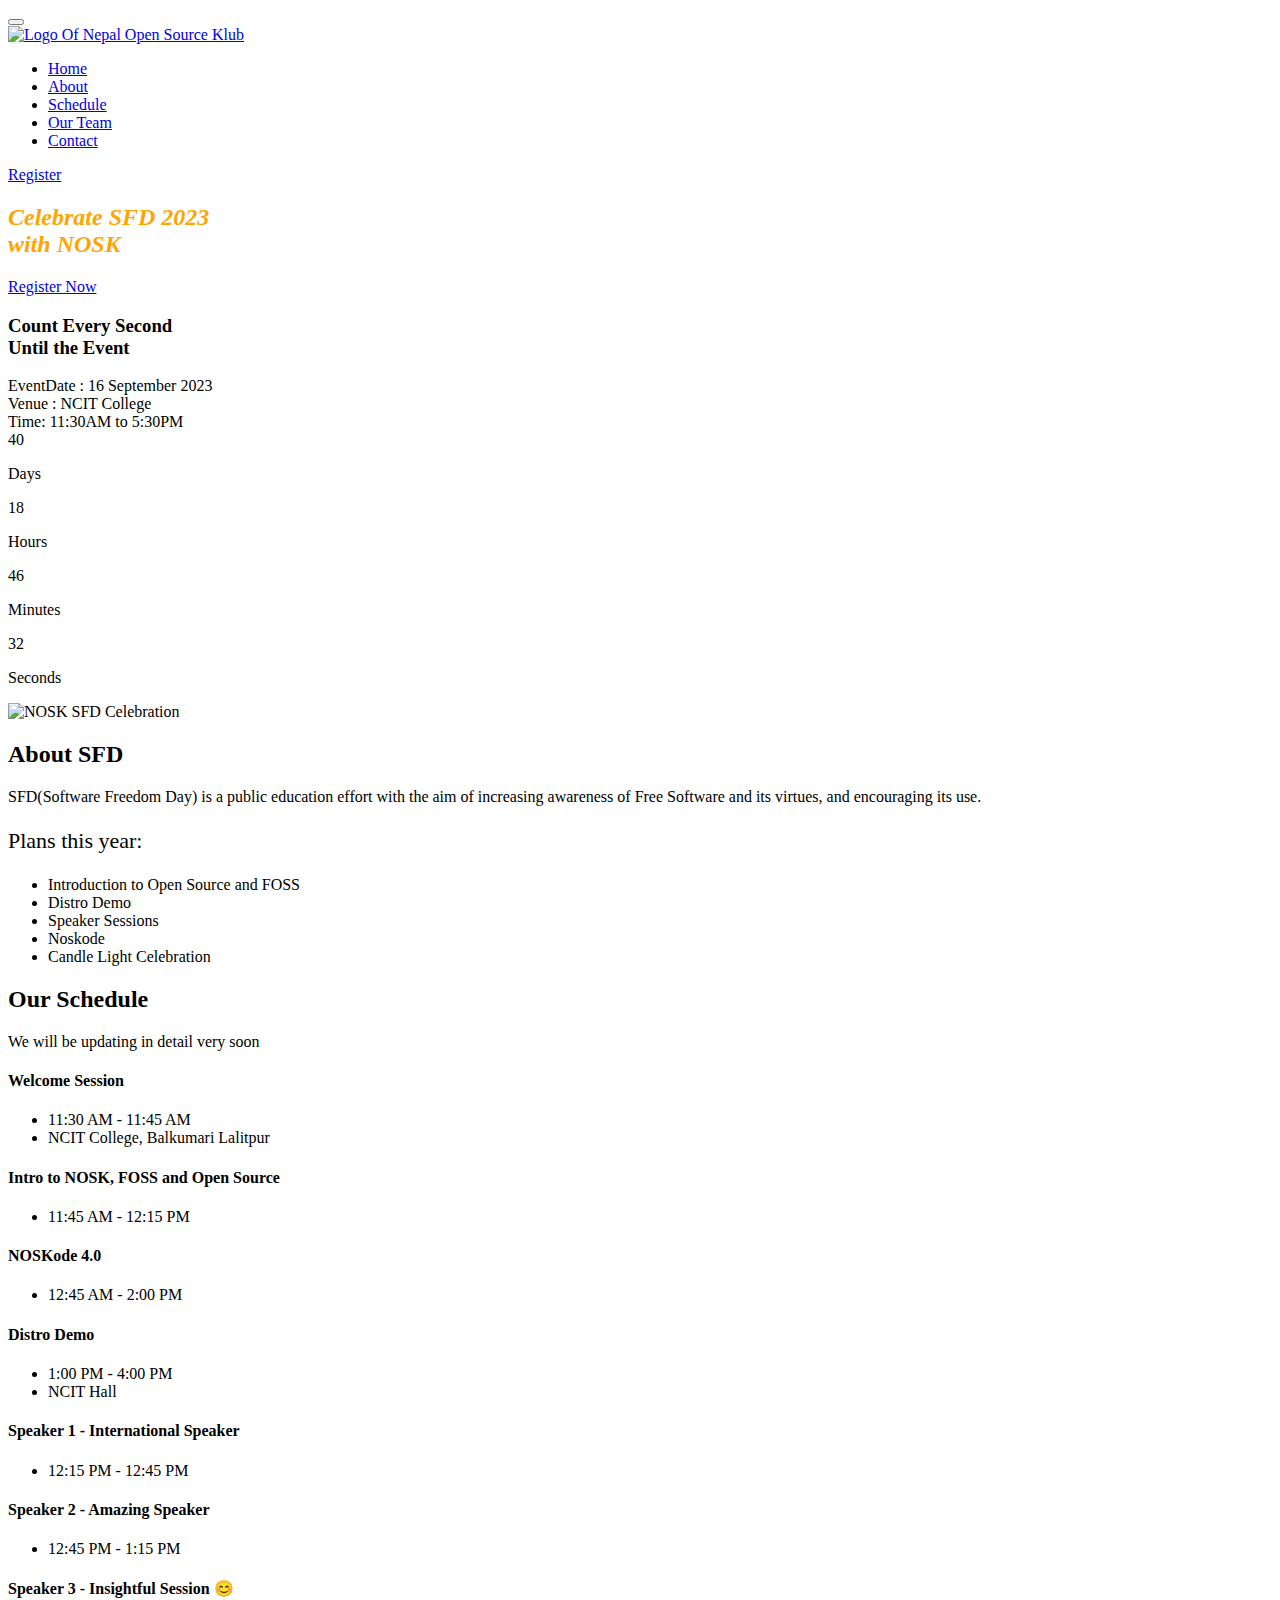
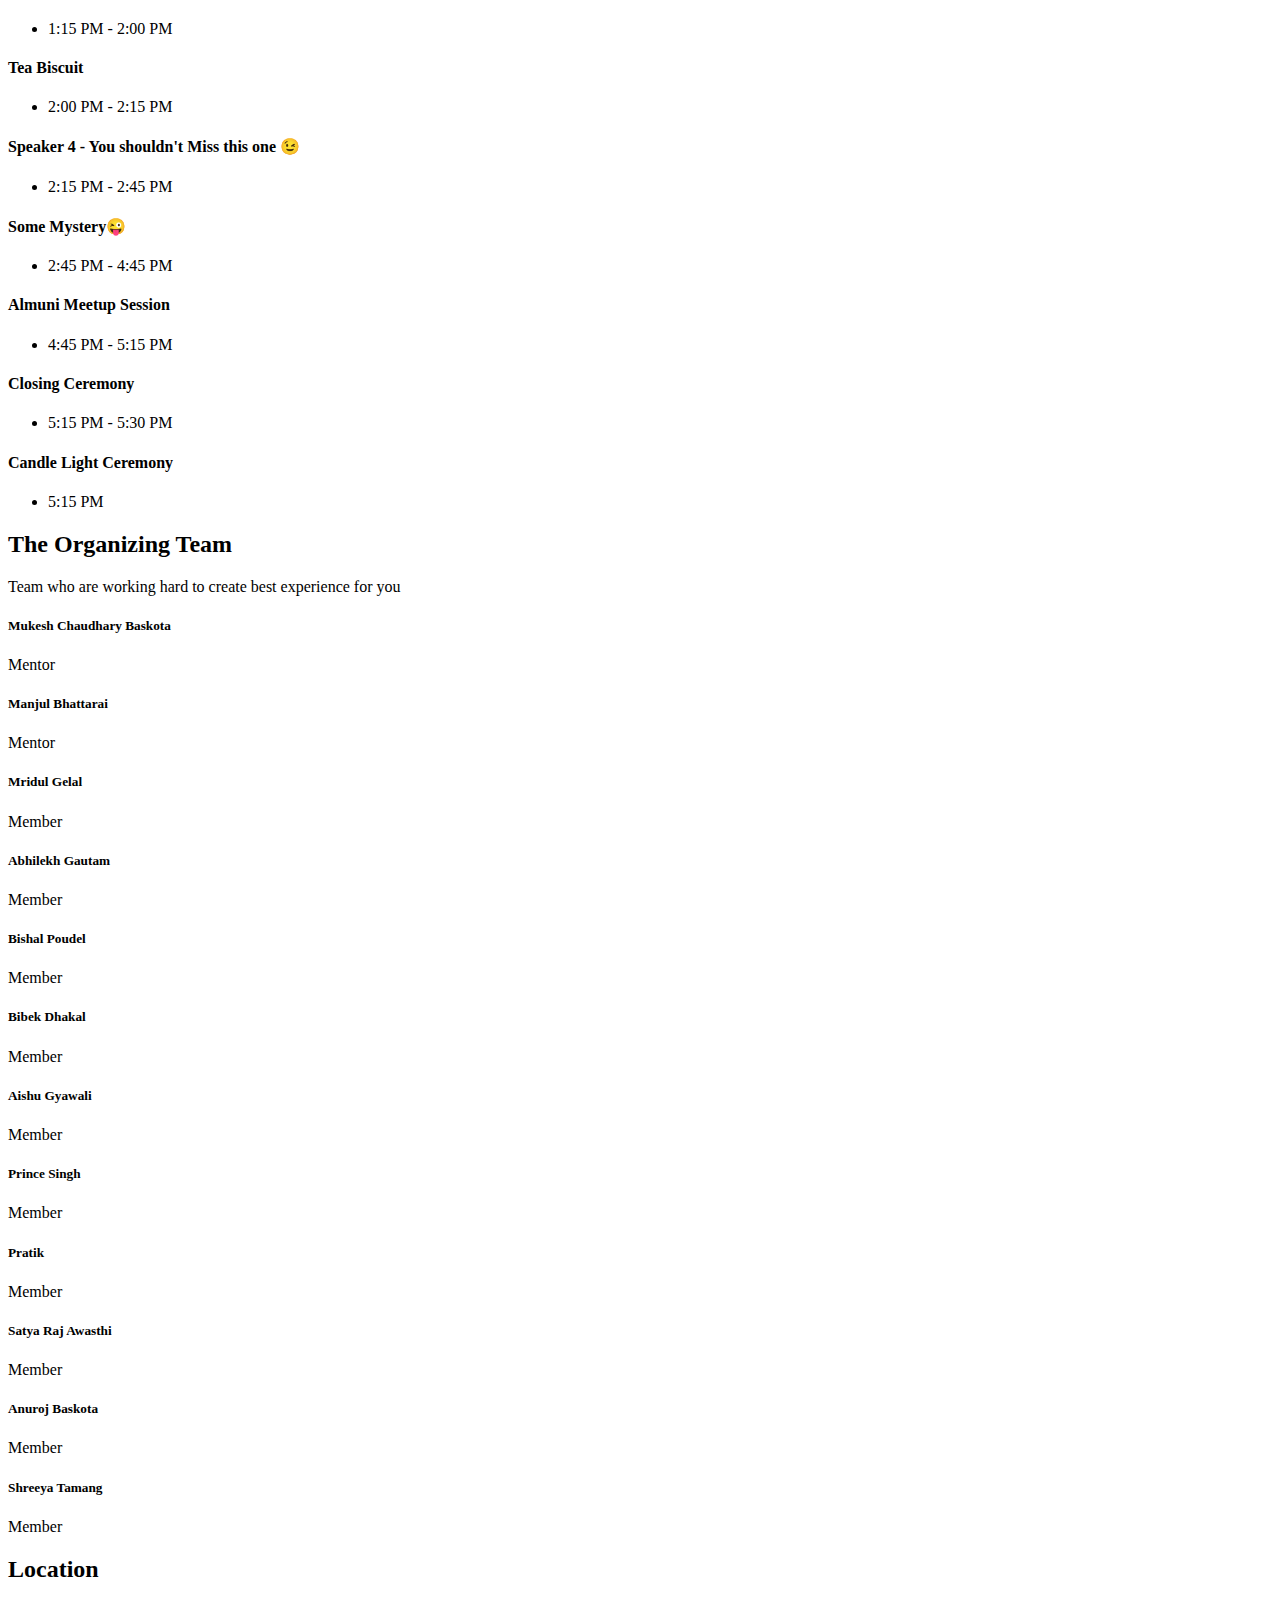
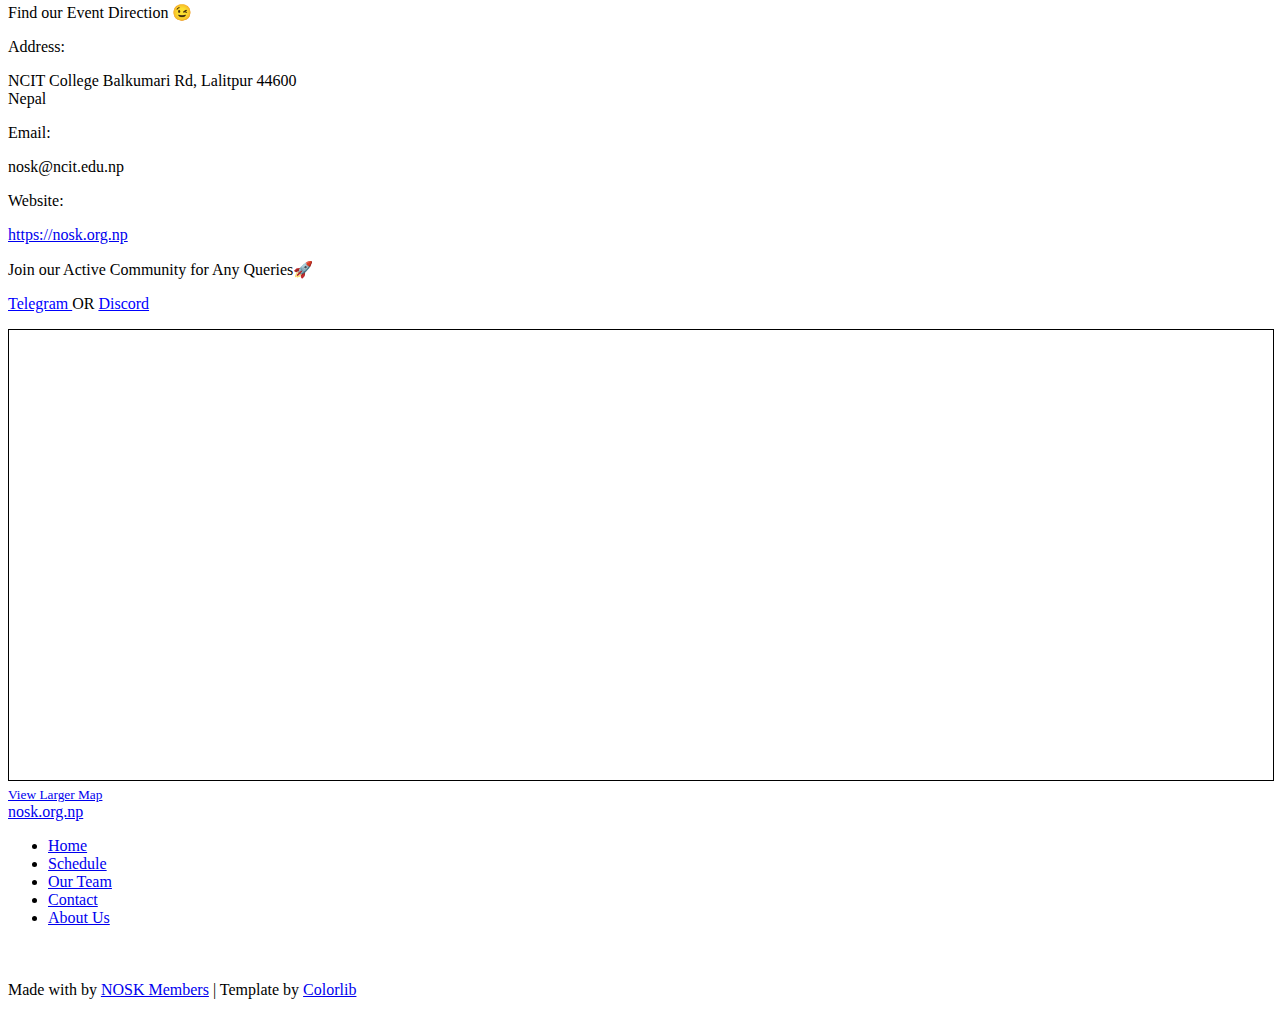
==== commit 4c017e26: "Fixes for  issue #2 and #4" ====
--- a/index.html
+++ b/index.html
@@ -1,5 +1,5 @@
 <!DOCTYPE html>
-<html lang="zxx">
+<html lang="en">
 
 <head>
     <meta charset="UTF-8" />
@@ -66,13 +66,13 @@
     <!-- Header End -->
 
     <!-- Hero Section Begin -->
-    <section class="hero-section">
+    <section id = "hero" class="hero-section">
         <div class="container">
             <div class="row">
                 <div class="hero-text">
                     <h2>
-                        <i style="color:orange">Celebrate</b> <b style="color:green; font-weight: 600;"> SFD 2023</i><br />
-                        <i style="color:orange">with</i> <b style="color:green";font-weight: 500;> NOSK</b>
+                        <i style="color:orange">Celebrate SFD 2023 <br/> with NOSK</i> 
+
                     </h2>
                     <a href="https://forms.gle/y3nXAHLAHZnqdwbt9" class="primary-btn">Register Now</a>
                 </div>
@@ -900,10 +900,8 @@
                 </div>
                 <div class="col-lg-6">
                     <div class="cs-map">
-                        <iframe
-                            src="https://www.google.com/maps/embed?pb=!1m18!1m12!1m3!1d883.3722750325554!2d85.33875457918826!3d27.671274329131997!2m3!1f0!2f0!3f0!3m2!1i1024!2i768!4f13.1!3m3!1m2!1s0x39eb19e8af4a5fe3%3A0x963d00cdf478c6b6!2sNepal%20College%20of%20Information%20Technology!5e0!3m2!1sen!2snp!4v1691947254850!5m2!1sen!2snp"
-                            width="100%" height="450" style="border: 0" allowfullscreen="" loading="lazy"
-                            referrerpolicy="no-referrer-when-downgrade"></iframe>
+                        <iframe width="100%" height="450" src="https://www.openstreetmap.org/export/embed.html?bbox=85.33702522516252%2C27.670321345168812%2C85.34056574106218%2C27.67249011522728&amp;layer=mapnik&amp;marker=27.671405735578958%2C85.33879548311234" style="border: 1px solid black"></iframe><br/>
+                        <small><a href="https://www.openstreetmap.org/?mlat=27.67141&amp;mlon=85.33880#map=19/27.67141/85.33880">View Larger Map</a></small>
                     </div>
                 </div>
             </div>
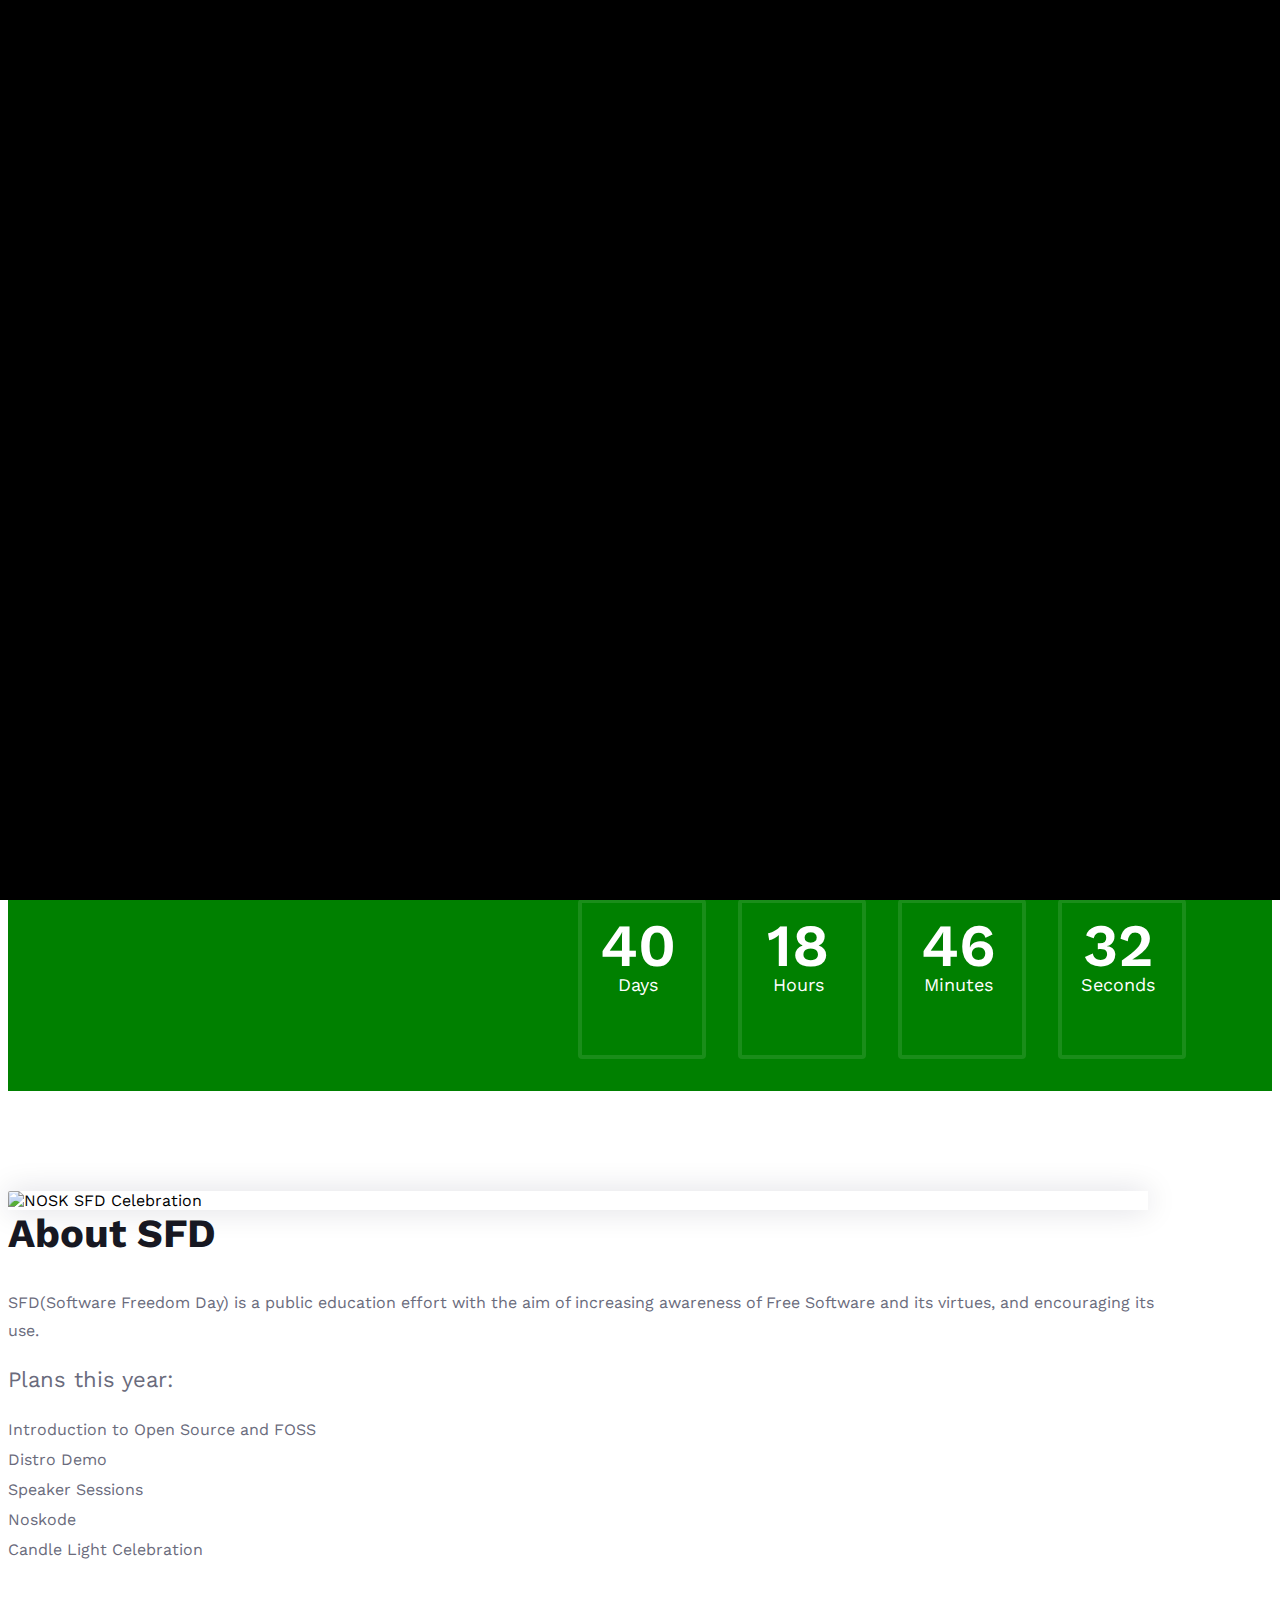
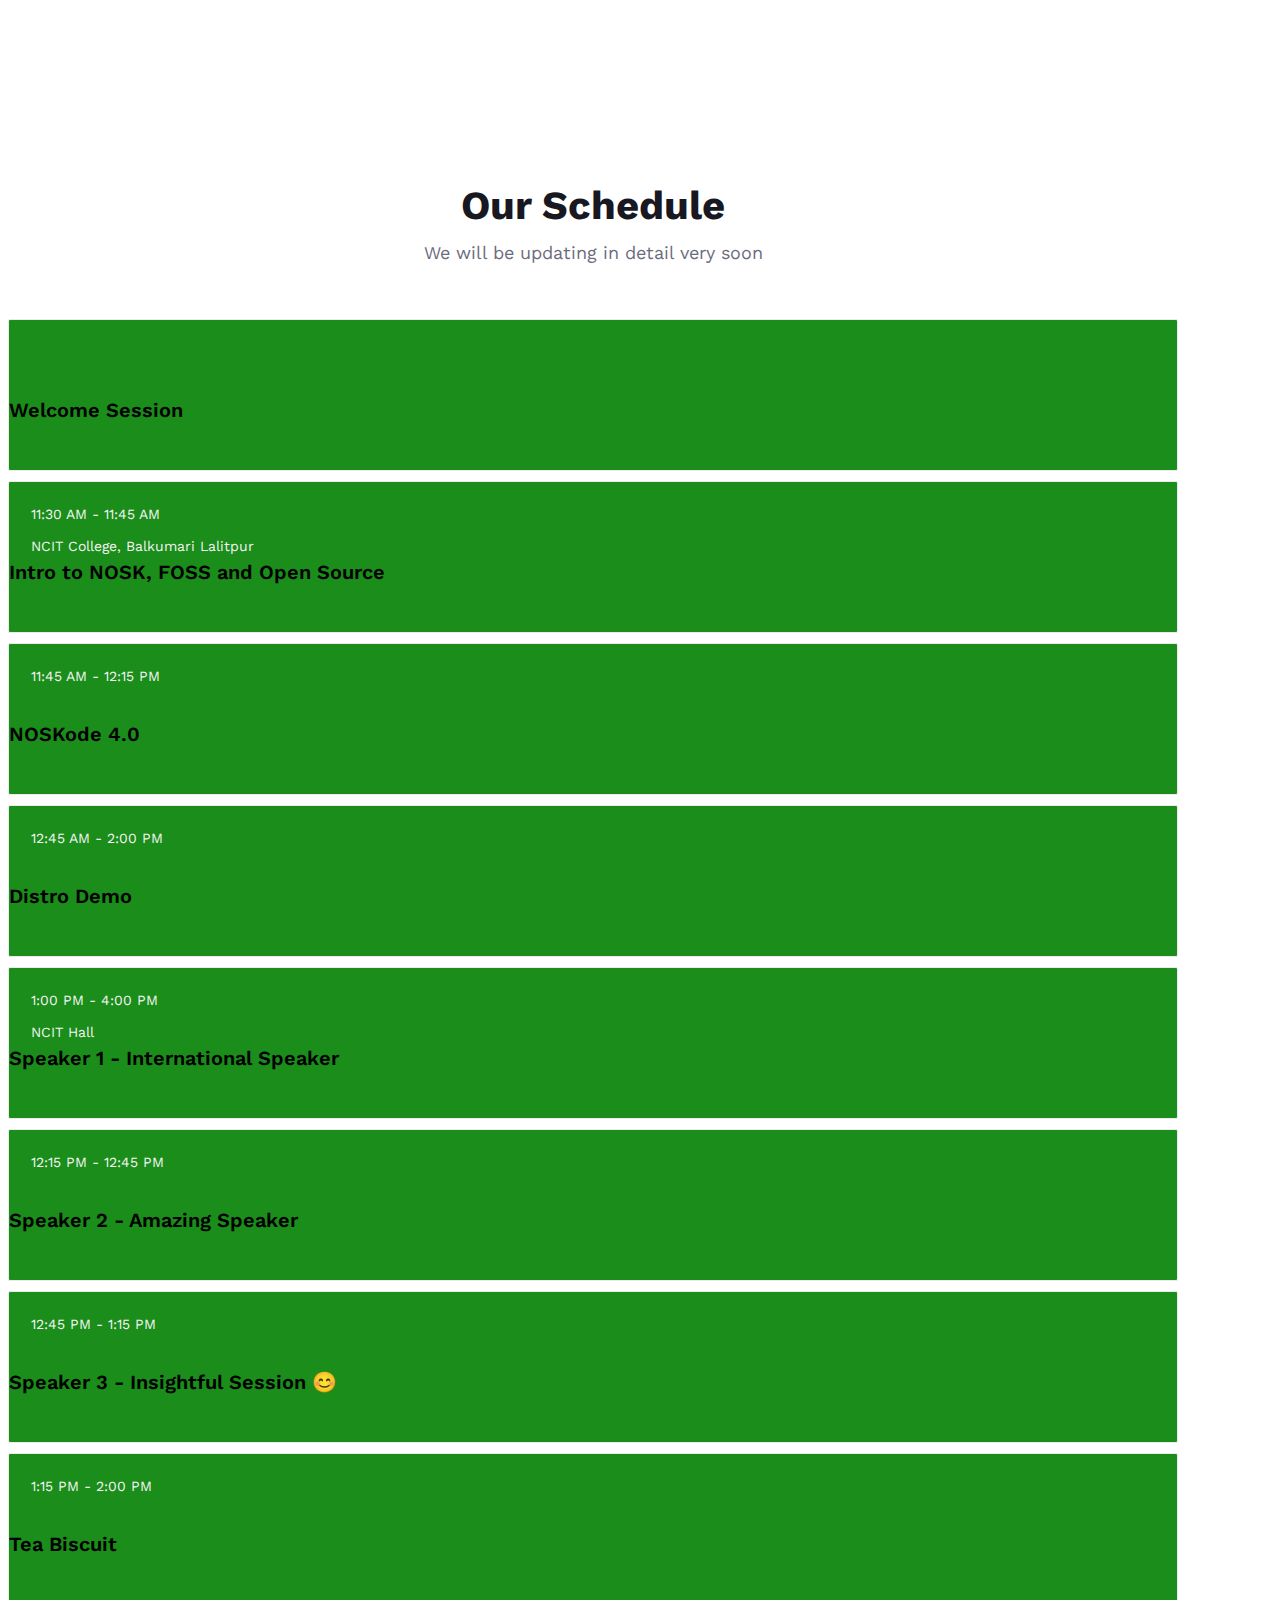
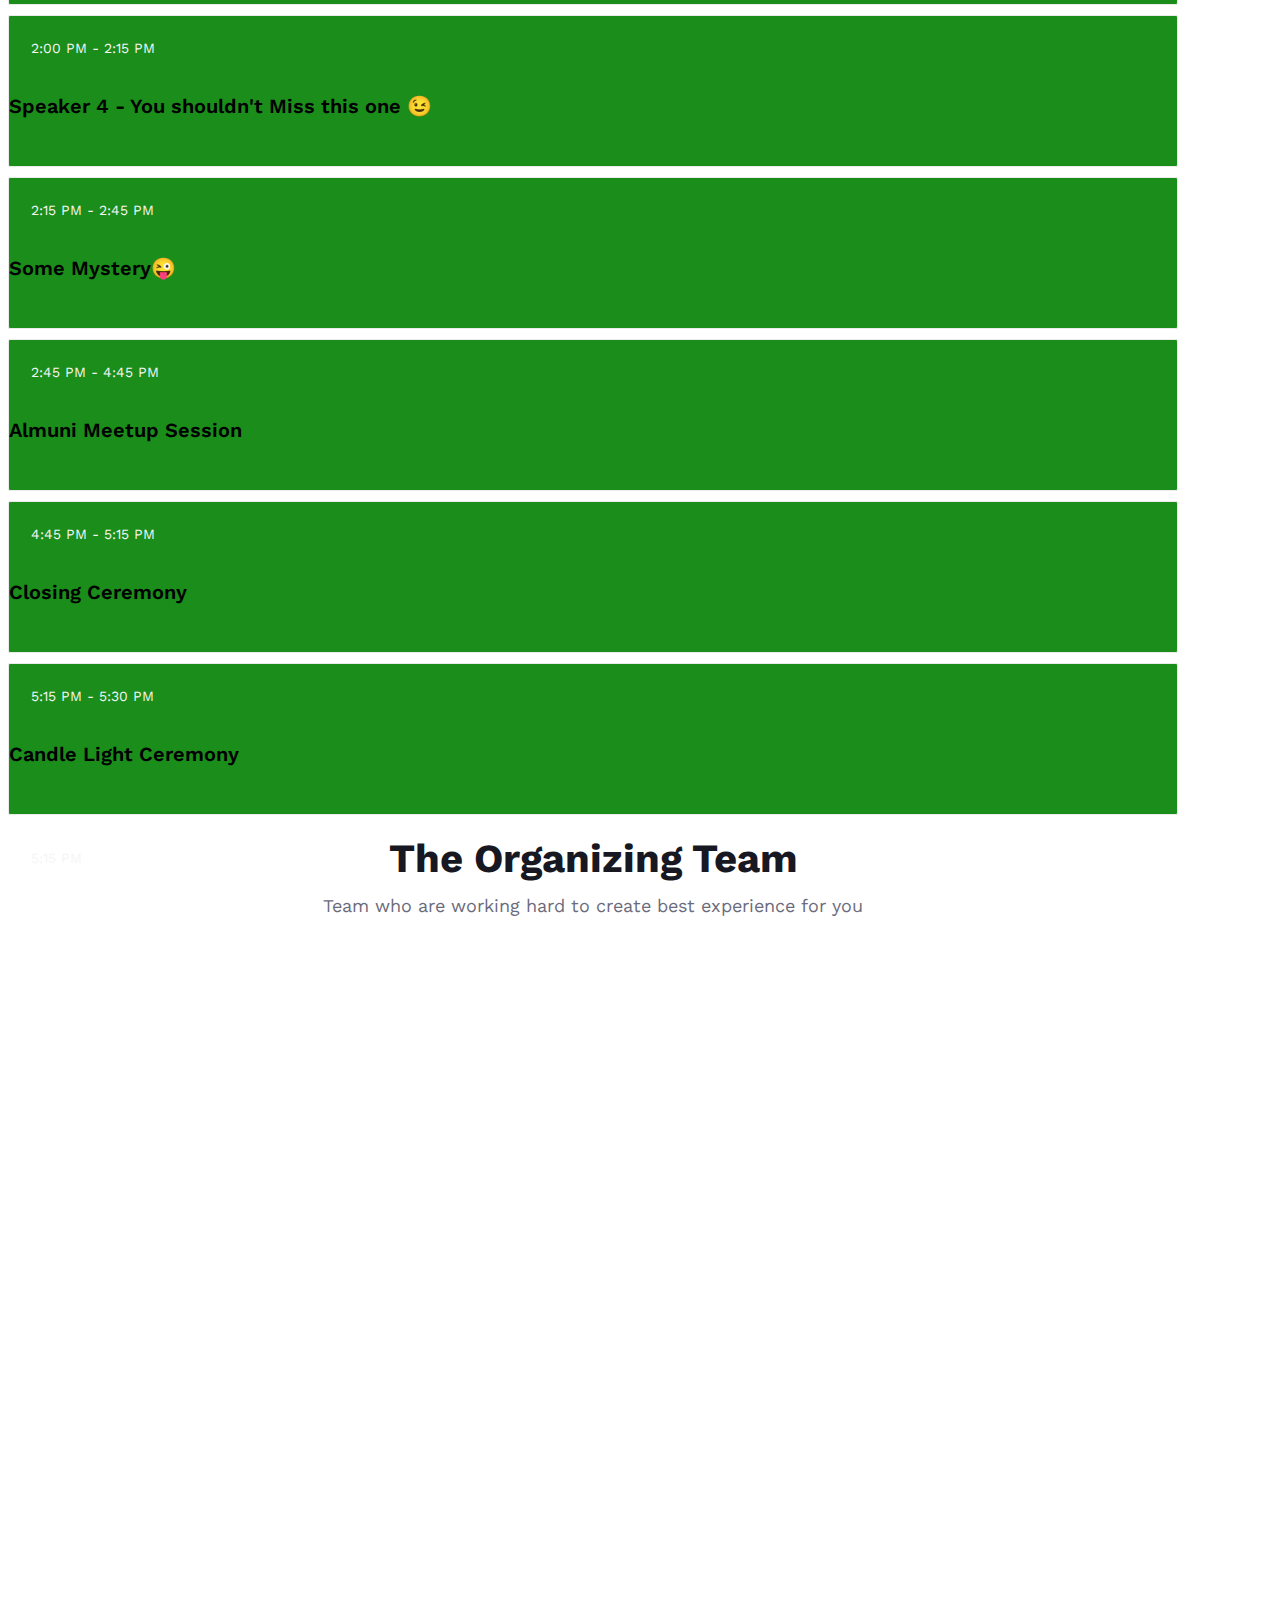
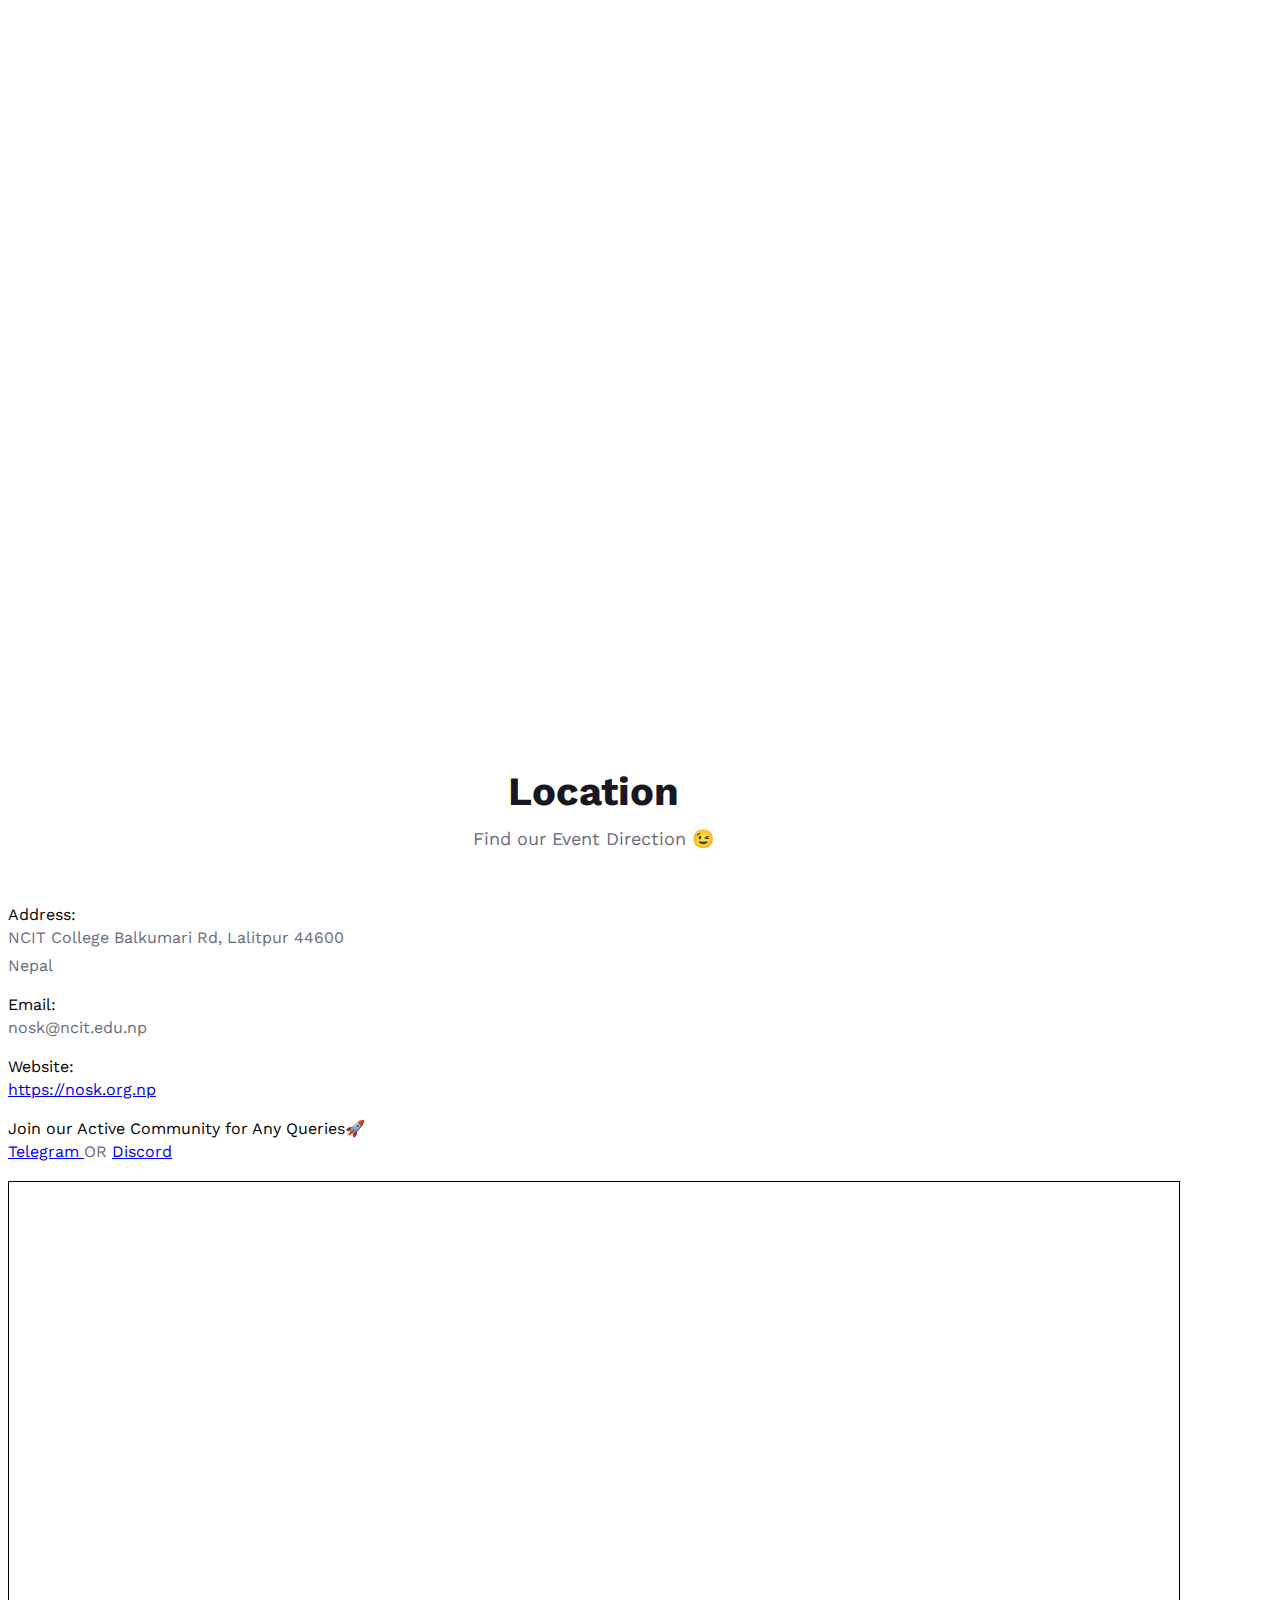
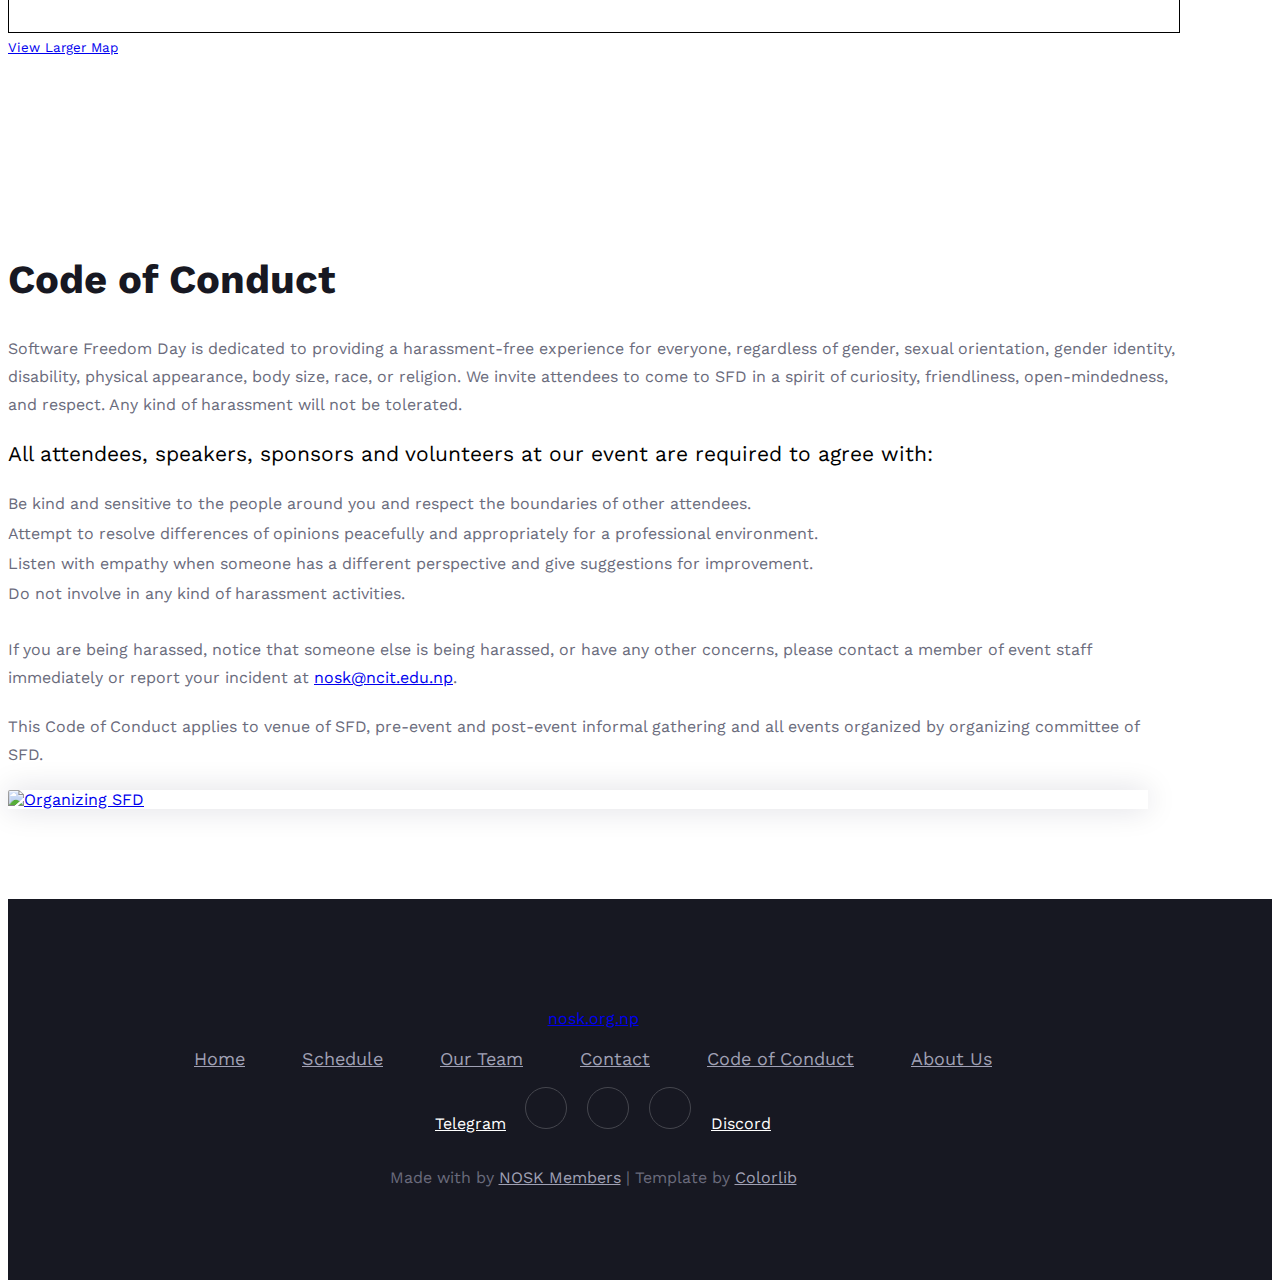
==== commit bf77f8d5: "Merge pull request #5 from SatyaRajAwasth1/main" ====
--- a/index.html
+++ b/index.html
@@ -54,7 +54,7 @@
                         <li><a href="#about">About</a></li>
                         <!-- <li><a href="#speakers">Speakers</a></li> -->
                         <li><a href="#schedule">Schedule</a></li>
-                        <li><a href="#organizingTeam">Our Team</a></li>
+                        <li><a href="#organizing-team">Our Team</a></li>
                         <li><a href="#contact">Contact</a></li>
                     </ul>
                 </nav>
@@ -673,7 +673,7 @@
     <!-- Schedule Section End -->
 
     <!-- Organizing Team Section Begin -->
-    <section class="team-member-section" id="organizingTeam">
+    <section class="team-member-section" id="organizing-team">
         <div class="container">
             <div class="row">
                 <div class="col-lg-12">
@@ -696,7 +696,7 @@
                 </div>
             </div>
             <div class="mi-text">
-                <h5>Mukesh Chaudhary Baskota</h5>
+                <h5>Mukesh Kumar Chaudhary</h5>
                 <span>Mentor</span>
             </div>
         </div>
@@ -880,7 +880,7 @@
                         <div class="ct-links">
                             <span>Website:</span>
                             <p>
-                                <a id="websiteInContact" href="https://nosk.org.np"
+                                <a class="websiteInContact" href="https://nosk.org.np"
                                     target="_blank">https://nosk.org.np</a>
                             </p>
                         </div>
@@ -909,6 +909,49 @@
     </section>
     <!-- Contact Section End -->
 
+        <!-- Code of Conduct Section Begin -->
+        <section class="home-about-section spad" id="code-of-conduct">
+            <div class="container">
+                <div class="row">
+                    <div id="about" class="col-lg-9">
+                        <div class="ha-text">
+                            <h2>Code of Conduct</h2>
+                            <p>
+                                Software Freedom Day is dedicated to providing a harassment-free experience for everyone, 
+                                regardless of gender, sexual orientation, gender identity, disability, physical appearance, 
+                                body size, race, or religion. We invite attendees to come to SFD in a spirit of curiosity, 
+                                friendliness, open-mindedness, and respect. Any kind of harassment will not be tolerated.
+                            </p>
+                            <p style="font-size: 21px; color: black;">All attendees, speakers, sponsors and volunteers at our event are required to agree with:</p>
+                            <ul>
+                                <li>
+                                    <span class="icon_check"></span> Be kind and sensitive to the people around you and respect the boundaries of other attendees.
+                                </li>
+                                <li><span class="icon_check"></span> Attempt to resolve differences of opinions peacefully and appropriately for a professional environment.</li>
+                                <li><span class="icon_check"></span> Listen with empathy when someone has a different perspective and give suggestions for improvement.
+                                </li>
+                                <li><span class="icon_check"></span> Do not involve in any kind of harassment activities.</li>
+                            </ul>
+                            <p>
+                                If you are being harassed, notice that someone else is being harassed, or have any other concerns, 
+                                please contact a member of event staff immediately or report your incident at <a class="websiteInContact" target="_blank" href="mailto:nosk@ncit.edu.np">nosk@ncit.edu.np</a>.
+                            </p>
+                            <p>
+                                This Code of Conduct applies to venue of SFD, pre-event and post-event informal 
+                                gathering and all events organized by organizing committee of SFD. 
+                            </p>
+                        </div>
+                    </div>
+                    <div class="col-lg-3">
+                        <div class="ha-pic">
+                            <a href="http://www.softwarefreedomday.org"><img src="http://www.softwarefreedomday.org/images/banners/web-banner-we-re-organizing.png" alt="Organizing SFD"/>
+                        </div>
+                    </div>
+                </div>
+            </div>
+        </section>
+        <!-- Code of Conduct Section End -->
+
     <!-- Footer Section Begin -->
     <footer class="footer-section">
         <div class="container">
@@ -955,10 +998,10 @@
                             <li><a href="./index.html">Home</a></li>
                             <!-- <li><a href="#speakers">Speakers</a></li> -->
                             <li><a href="#schedule">Schedule</a></li>
-                            <li><a href="#organizingTeam">Our Team</a></li>
+                            <li><a href="#organizing-team">Our Team</a></li>
                             <li><a href="#contact">Contact</a></li>
-                            <!-- <li><a href="#">Code of Conduct</a></li> -->
-                            <li><a href="#">About Us</a></li>
+                            <li><a href="#code-of-conduct">Code of Conduct</a></li>
+                            <li><a href="https://nosk.org.np/site/html/about.html" target="_blank">About Us</a></li>
                         </ul>
                         <div class="ft-social">
                             <a href="https://t.me/noskgroup/30927"
@@ -1021,4 +1064,4 @@
     <script src="js/main.js"></script>
 </body>
 
-</html>+</html>
--- a/css/style.css
+++ b/css/style.css
@@ -0,0 +1,1171 @@
+
+html,
+body {
+	height: 100%;
+	font-family: "Work Sans", sans-serif;
+	-webkit-font-smoothing: antialiased;
+	scroll-behavior: smooth;
+
+}
+
+h1,
+h2,
+h3,
+h4,
+h5,
+h6 {
+	margin: 0;
+	color: #111111;
+	font-weight: 400;
+	font-family: "Work Sans", sans-serif;
+}
+
+h1 {
+	font-size: 70px;
+}
+
+h2 {
+	font-size: 36px;
+}
+
+h3 {
+	font-size: 30px;
+}
+
+h4 {
+	font-size: 24px;
+}
+
+h5 {
+	font-size: 18px;
+}
+
+h6 {
+	font-size: 16px;
+}
+
+p {
+	font-size: 16px;
+	font-family: "Work Sans", sans-serif;
+	color: #6a6b7c;
+	font-weight: 400;
+	line-height: 28px;
+	margin: 0 0 15px 0;
+}
+
+img {
+	max-width: 100%;
+}
+
+
+button:focus,
+textarea:focus {
+	outline: none;
+}
+
+a:hover,
+a:focus {
+	text-decoration: none;
+	outline: none;
+	color: #fff;
+}
+
+ul,
+ol {
+	padding: 0;
+	margin: 0;
+}
+
+/*---------------------
+  Helper CSS
+-----------------------*/
+
+.set-bg{
+	background-repeat: no-repeat;
+	background-size: cover;
+}
+
+.section-title {
+	text-align: center;
+	margin-bottom: 52px;
+}
+
+.section-title h2 {
+	font-size: 40px;
+	font-weight: 700;
+	color: #171822;
+	margin-bottom: 10px;
+}
+
+.section-title p {
+	font-size: 18px;
+	color: #6a6b7c;
+	margin-bottom: 0;
+}
+
+.spad {
+	padding-top: 100px;
+	padding-bottom: 100px;
+}
+
+.spad-2 {
+	padding-top: 50px;
+	padding-bottom: 70px;
+}
+
+.text-white h1,
+.text-white h2,
+.text-white h3,
+.text-white h4,
+.text-white h5,
+.text-white h6,
+.text-white p,
+.text-white span,
+.text-white li,
+.text-white a {
+	color: #fff;
+}
+
+.bg-gradient,
+.bd-text .bd-tag-share .s-share a:hover,
+.bh-text .play-btn,
+.schedule-table-tab .nav-tabs .nav-item .nav-link.active,
+.newslatter-inner .ni-form button,
+.latest-item .li-tag,
+.price-item .price-btn:hover,
+.price-item .pi-price,
+.price-item .tr-tag,
+.schedule-tab .nav-tabs .nav-item .nav-link.active,
+.site-btn {
+	background-image: -o-linear-gradient(330deg, #008000 0%, #008000 100%), -o-linear-gradient(330deg, #008000 0%, #008000 100%);
+	background-image: linear-gradient(120deg, #008000 0%, #008000 100%), linear-gradient(120deg, #008000 0%, #008000 100%);
+}
+
+/* buttons */
+
+.primary-btn {
+	display: inline-block;
+	font-size: 16px;
+	font-weight: 600;
+	padding: 12px 40px;
+	color: #ffffff;
+	text-align: center;
+	border-radius: 50px;
+	background-image: -o-linear-gradient(left, #008000 0%, #008000 100%), -o-linear-gradient(left, #008000 0%, #008000 100%);
+	background-image: linear-gradient(to right, #008000 0%, #008000 100%), linear-gradient(to right, #008000 0%, #008000 100%);
+}
+
+.site-btn {
+	font-size: 16px;
+	color: #ffffff;
+	font-weight: 600;
+	border: none;
+	padding: 10px 40px 12px;
+	border-radius: 50px;
+}
+
+/* Preloder */
+
+#preloder {
+	position: fixed;
+	width: 100%;
+	height: 100%;
+	top: 0;
+	left: 0;
+	z-index: 999999;
+	background: #000;
+}
+
+.loader {
+	width: 40px;
+	height: 40px;
+	position: absolute;
+	top: 50%;
+	left: 50%;
+	margin-top: -13px;
+	margin-left: -13px;
+	border-radius: 60px;
+	animation: loader 0.8s linear infinite;
+	-webkit-animation: loader 0.8s linear infinite;
+}
+
+@keyframes loader {
+	0% {
+		-webkit-transform: rotate(0deg);
+		transform: rotate(0deg);
+		border: 4px solid #f44336;
+		border-left-color: transparent;
+	}
+	50% {
+		-webkit-transform: rotate(180deg);
+		transform: rotate(180deg);
+		border: 4px solid #673ab7;
+		border-left-color: transparent;
+	}
+	100% {
+		-webkit-transform: rotate(360deg);
+		transform: rotate(360deg);
+		border: 4px solid #f44336;
+		border-left-color: transparent;
+	}
+}
+
+@-webkit-keyframes loader {
+	0% {
+		-webkit-transform: rotate(0deg);
+		border: 4px solid #f44336;
+		border-left-color: transparent;
+	}
+	50% {
+		-webkit-transform: rotate(180deg);
+		border: 4px solid #673ab7;
+		border-left-color: transparent;
+	}
+	100% {
+		-webkit-transform: rotate(360deg);
+		border: 4px solid #f44336;
+		border-left-color: transparent;
+	}
+}
+
+/*---------------------
+  Back to top
+-----------------------*/
+.totop{
+      position: fixed;
+      font-size: 3em;
+      bottom:0.5em;
+      right:1em;
+      font-weight: 800;
+      height: 1.1em;
+      width: 1.1em;
+	border: none;
+	/* border-radius: 50%; */
+      background: none;
+      cursor: pointer;
+      margin: 0;
+	transition: height 1s, width 0.5s,color 1s;
+	z-index: 5;
+}
+.totop:hover{
+      /* border: 3px solid green; */
+      color:green;
+      height:1.5em;
+      /* width:1.5em; */
+      transition: border 1s,height 0.5s, width 0.5s,color 1s;
+}
+
+.hidden-top{
+	display: none;
+}
+
+/*---------------------
+  Back to Top
+-----------------------*/
+
+
+/*---------------------
+  Header
+-----------------------*/
+
+.header-section {
+	/* display: -webkit-box; */
+	/* display: -ms-flexbox; */
+	display: flex;
+	/* position: fixed; */
+}
+
+.header-section.header-normal {
+	border-bottom: 1px solid #e5e5e5;
+}
+
+.logo {
+	float: left;
+}
+
+.logo a {
+	display: inline-block;
+}
+
+.nav-menu {
+	float: right;
+}
+
+.nav-menu .mainmenu {
+	display: inline-block;
+}
+
+.nav-menu .mainmenu ul li {
+	display: inline-block;
+	list-style: none;
+	margin-right: 40px;
+	/* position: relative; */
+}
+
+.nav-menu .mainmenu ul li .dropdown {
+	position: absolute;
+	width: 180px;
+	background: #ffffff;
+	left: 0;
+	top: 130px;
+	opacity: 0;
+	visibility: hidden;
+	-webkit-box-shadow: 4px 13px 30px rgba(0, 0, 0, 0.15);
+	box-shadow: 4px 13px 30px rgba(0, 0, 0, 0.15);
+	-webkit-transition: all 0.3s;
+	-o-transition: all 0.3s;
+	transition: all 0.3s;
+	z-index: 100;
+}
+
+.nav-menu .mainmenu ul li .dropdown li {
+	display: block;
+	margin-right: 0;
+}
+
+.nav-menu .mainmenu ul li .dropdown li a {
+	padding: 8px 10px;
+	display: block;
+	-webkit-transition: all 0.3s;
+	-o-transition: all 0.3s;
+	transition: all 0.3s;
+	text-transform: capitalize;
+}
+
+.nav-menu .mainmenu ul li .dropdown li a:hover {
+	color: #008000;
+}
+
+.nav-menu .mainmenu ul li .dropdown li a:after {
+	display: none;
+}
+
+.nav-menu .mainmenu ul li.active a:after {
+	opacity: 1;
+}
+
+.nav-menu .mainmenu ul li:hover>a:after {
+	opacity: 1;
+}
+
+.nav-menu .mainmenu ul li:hover .dropdown {
+	opacity: 1;
+	visibility: visible;
+	top: 100px;
+}
+
+.nav-menu .mainmenu ul li a {
+	font-size: 16px;
+	color: #171822;
+	text-transform: uppercase;
+	font-weight: 600;
+	padding: 42px 0;
+	position: relative;
+	display: inline-block;
+}
+
+.nav-menu .mainmenu ul li a:after {
+	position: absolute;
+	left: 0;
+	bottom: 36px;
+	height: 2px;
+	width: 100%;
+	background: #008000;
+	content: "";
+	opacity: 0;
+	-webkit-transition: all 0.3s;
+	-o-transition: all 0.3s;
+	transition: all 0.3s;
+}
+
+.nav-menu .primary-btn.top-btn {
+	margin: 27px 0;
+}
+
+.slicknav_menu {
+	display: none;
+}
+
+/*---------------------
+  Hero
+-----------------------*/
+
+.hero-section {
+	background-color: rgb(167, 122, 62);
+	padding: 10px;
+	min-height: 65vh;
+	background: rgba(202, 124, 21, 0.282) url("../img/nosk-bg.jpeg") no-repeat;
+	background-size: cover;
+	background-position: center;
+}
+
+.hero-section::before{
+	content: "";
+	position: absolute;
+	top: 108px;
+	left: 0;
+	height: 65vh;
+	width: 100%;
+	background-color: rgba(53, 54, 59, 0.3);
+}
+
+.hero-section .hero-text {
+	position: relative;
+	top: 30vh;
+	animation: move-right;
+	animation-duration: 3s;
+	animation-iteration-count: 1;
+}
+
+@-webkit-keyframes move-right{
+ 0%{
+	left:-950px;
+ }
+ 100%{
+		left: 0;
+ }
+}
+
+
+.hero-section .hero-text span {
+	font-size: 22px;
+	color: rgb(255, 0, 0);
+	text-transform: uppercase;
+	letter-spacing: 2px;
+	font-weight: bold;
+}
+
+.hero-section .hero-text h2 {
+	font-size: 60px;
+	color: #ffffff;
+	line-height: 72px;
+	font-weight: 600;
+}
+
+/*---------------------
+  Counter
+-----------------------*/
+
+.counter-section {
+	padding: 40px 0;
+}
+
+.counter-section .counter-text span {
+	font-size: 16px;
+	color: #ffffff;
+}
+
+.counter-section .counter-text h3 {
+	color: #ffffff;
+	font-weight: 700;
+	line-height: 38px;
+	margin-top: 10px;
+}
+
+.counter-section .cd-timer {
+	text-align: right;
+}
+
+.counter-section .cd-timer .cd-item {
+	display: inline-block;
+	text-align: center;
+	margin-left: 35px;
+	height: 120px;
+	width: 120px;
+	padding-top: 32px;
+	position: relative;
+}
+
+.counter-section .cd-timer .cd-item:after {
+	position: absolute;
+	left: 0;
+	top: 0;
+	width: 100%;
+	height: 100%;
+	border: 4px solid #ffffff;
+	content: "";
+	opacity: 0.1;
+	border-radius: 4px;
+}
+
+.counter-section .cd-timer .cd-item:first-child {
+	margin-left: 0;
+}
+
+.counter-section .cd-timer .cd-item span {
+	font-size: 60px;
+	color: #ffffff;
+	font-weight: 600;
+	line-height: 30px;
+}
+
+.counter-section .cd-timer .cd-item p {
+	font-size: 18px;
+	color: #ffffff;
+	margin-bottom: 0;
+	line-height: 30px;
+}
+
+/*---------------------
+  Home About Section
+-----------------------*/
+
+.home-about-section {
+	padding-bottom: 90px;
+}
+
+.ha-pic {
+	-webkit-box-shadow: 0px 0px 30px rgba(11, 12, 48, 0.15);
+	box-shadow: 0px 0px 30px rgba(11, 12, 48, 0.15);
+	margin-right: 30px;
+}
+
+.ha-pic img {
+	min-width: 100%;
+	border-radius: 2px;
+}
+
+/* .ha-text {
+	padding-top: 74px;
+} */
+
+.ha-text h2 {
+	color: #171822;
+	font-size: 40px;
+	font-weight: 700;
+	margin-bottom: 32px;
+}
+
+.ha-text p {
+	margin-bottom: 21px;
+}
+
+.ha-text ul {
+	margin-bottom: 27px;
+}
+
+.ha-text ul li {
+	list-style: none;
+	font-size: 16px;
+	line-height: 30px;
+	color: #6a6b7c;
+}
+
+.ha-text ul li span {
+	color: #f44949;
+}
+
+.ha-text .ha-btn {
+	font-size: 16px;
+	color: #171822;
+	font-weight: 600;
+	position: relative;
+}
+
+.ha-text .ha-btn:before {
+	position: absolute;
+	left: 0;
+	bottom: -6px;
+	height: 2px;
+	width: 100%;
+	background: #f44949;
+	content: "";
+}
+
+/*---------------------
+  Member Item
+-----------------------*/
+
+.team-member-section {
+	overflow: hidden;
+}
+
+.member-item {
+	width: 24.7%;
+	float: left;
+	height: 320px;
+	position: relative;
+	overflow: hidden;
+	margin: 2px;
+}
+
+.member-item:hover .mi-social {
+	top: 0;
+}
+
+.member-item:hover .mi-text {
+	left: 20px;
+}
+
+.member-item .mi-social {
+	text-align: center;
+	position: relative;
+	top: -60px;
+	-webkit-transition: all 0.3s ease-out;
+	-o-transition: all 0.3s ease-out;
+	transition: all 0.3s ease-out;
+}
+
+.member-item .mi-social .mi-social-inner {
+	display: inline-block;
+	padding: 10px 23px 8px;
+	border-radius: 0 0 4px 4px;
+}
+
+.member-item .mi-social .mi-social-inner a {
+	display: inline-block;
+	font-size: 18px;
+	color: #ffffff;
+	margin-right: 10px;
+}
+
+.member-item .mi-social .mi-social-inner a:last-child {
+	margin-right: 0;
+}
+
+.member-item .mi-text {
+	background: #ffffff;
+	padding: 16px 0 18px 25px;
+	position: absolute;
+	left: -500px;
+	bottom: 20px;
+	width: calc(100% - 40px);
+	-webkit-transition: all 0.5s ease-out;
+	-o-transition: all 0.5s ease-out;
+	transition: all 0.5s ease-out;
+}
+
+.member-item .mi-text h5 {
+	font-size: 20px;
+	color: #171822;
+	font-weight: 600;
+	margin-bottom: 5px;
+}
+
+.member-item .mi-text span {
+	font-size: 16px;
+	color: #f44949;
+	display: block;
+}
+
+/*---------------------
+  Schedule Section
+-----------------------*/
+
+.schedule-section {
+	padding-bottom: 10px;
+}
+
+.schedule-tab .nav-tabs {
+	border: none;
+	border-radius: 2px;
+	margin-bottom: 10px;
+	-webkit-box-shadow: 3px 10px 30px rgba(74, 74, 77, 0.15);
+	box-shadow: 3px 10px 30px rgba(74, 74, 77, 0.15);
+}
+
+.schedule-tab .nav-tabs .nav-item {
+	border-right: 1px solid #e7e7e8;
+	width: 20%;
+	text-align: center;
+}
+
+.schedule-tab .nav-tabs .nav-item:last-child {
+	border-right: none;
+}
+
+.schedule-tab .nav-tabs .nav-item .nav-link {
+	padding: 4px 0 3px 0;
+	border: none;
+	border-top-left-radius: 0;
+	border-top-right-radius: 0;
+}
+
+.schedule-tab .nav-tabs .nav-item .nav-link.active {
+	border-radius: 2px;
+	border-color: #e7e7e8;
+}
+
+.schedule-tab .nav-tabs .nav-item .nav-link.active h5 {
+	color: #ffffff;
+}
+
+.schedule-tab .nav-tabs .nav-item .nav-link.active p {
+	color: #ffffff;
+}
+
+.schedule-tab .nav-tabs .nav-item .nav-link h5 {
+	color: #171822;
+	font-weight: 600;
+}
+
+.schedule-tab .nav-tabs .nav-item .nav-link p {
+	margin-bottom: 0;
+}
+
+.schedule-tab .st-content {
+	height: 150px;
+	border: 1px solid #ebebeb;	
+	border-radius: 2px;
+	margin-bottom: 10px;
+	-webkit-transition: all 0.3s;
+	-o-transition: all 0.3s;
+	transition: all 0.3s;
+	background-color: #008000e5;
+}
+
+.schedule-tab .st-content:hover {
+	-webkit-box-shadow: 3px 12px 30px rgba(23, 24, 34, 0.05);
+	box-shadow: 3px 12px 30px rgba(23, 24, 34, 0.05);
+	border: 1px solid transparent;
+	background-color: rgb(42, 211, 8);
+}
+
+.schedule-tab .st-content .sc-pic {
+	text-align: center;
+	padding: 10px 0;
+}
+
+.schedule-tab .st-content .sc-pic img {
+	height: 120px;
+	width: 120px;
+	border-radius: 50%;
+}
+
+.schedule-tab .st-content .sc-text {
+	padding: 58px 0;
+}
+
+.schedule-tab .st-content .sc-text h4 {
+	color: #000000;
+	font-size: 20px;
+	font-weight: 600;
+	margin-bottom: 10px;
+}
+
+.schedule-tab .st-content .sc-text ul li {
+	list-style: none;
+	display: inline-block;
+	font-size: 16px;
+	color: #000dfd;
+	margin-right: 25px;
+	position: relative;
+}
+
+.schedule-tab .st-content .sc-text ul li:last-child:after {
+	display: none;
+}
+
+.schedule-tab .st-content .sc-text ul li:after {
+	position: absolute;
+	right: -18px;
+	top: 0;
+	content: "/";
+}
+
+.schedule-tab .st-content .sc-text ul li i {
+	color: #f44949;
+	font-size: 14px;
+}
+
+.schedule-tab .st-content .sc-widget {
+	padding: 8px 0;
+}
+
+.schedule-tab .st-content .sc-widget li {
+	list-style: none;
+	font-size: 14px;
+	color: #f5f5f5;
+	line-height: 32px;
+	position: relative;
+	padding-left: 22px;
+}
+
+.schedule-tab .st-content .sc-widget li i {
+	color: #f44949;
+	position: absolute;
+	left: 0;
+	top: 7px;
+}
+
+/*---------------------
+  Pricing Section
+-----------------------*/
+
+
+/*---------------------
+  Latest Blog
+-----------------------*/
+
+
+
+/*---------------------
+  Home Contact 
+-----------------------*/
+
+
+
+/*---------------------
+  Footer
+-----------------------*/
+
+.footer-section {
+	background: #171822;
+	padding-top: 50px;
+	padding-bottom: 60px;
+}
+
+.partner-logo {
+	padding-bottom: 50px;
+	border-bottom: 1px solid #2f3039;
+}
+
+.partner-logo .pl-table {
+	display: inline-block;
+	display: table;
+}
+
+.partner-logo .pl-table .pl-tablecell {
+	display: table-cell;
+	vertical-align: middle;
+	height: 41px;
+}
+
+.footer-text {
+	text-align: center;
+	padding-top: 60px;
+}
+
+.footer-text .ft-logo {
+	margin-bottom: 20px;
+}
+
+.footer-text .ft-logo a {
+	display: inline-block;
+}
+
+.footer-text ul {
+	margin-bottom: 18px;
+}
+
+.footer-text ul li {
+	list-style: none;
+	display: inline-block;
+	margin-right: 52px;
+}
+
+.footer-text ul li:last-child {
+	margin-right: 0;
+}
+
+.footer-text ul li a {
+	font-size: 18px;
+	color: #a0a1b5;
+	display: inline-block;
+	-webkit-transition: all 0.3s;
+	-o-transition: all 0.3s;
+	transition: all 0.3s;
+}
+
+.footer-text ul li a:hover {
+	color: #f44949;
+}
+
+.footer-text .copyright-text {
+	font-size: 14px;
+	color: #a0a1b5;
+	margin-bottom: 28px;
+}
+
+.footer-text .copyright-text i {
+	color: #f44949;
+}
+
+.footer-text .copyright-text a {
+	color: #a0a1b5;
+}
+
+.footer-text .copyright-text a:hover {
+	color: #f44949;
+}
+
+.footer-text .ft-social a {
+	display: inline-block;
+	width: 40px;
+	height: 40px;
+	text-align: center;
+	line-height: 40px;
+	font-size: 16px;
+	color: #a3a3ae;
+	border: 1px solid #45464e;
+	border-radius: 50%;
+	margin-right: 15px;
+}
+
+.footer-text .ft-social a:last-child {
+	margin-right: 0;
+}
+
+/*-------------------------------- Respinsive Media Styles --------------------------------*/
+
+@media only screen and (min-width: 1200px) {
+	.container {
+		max-width: 1170px;
+	}
+}
+
+/* Medium Device: 1200px */
+
+@media only screen and (min-width: 992px) and (max-width: 1199px) {
+
+
+
+	.nav-menu .mainmenu ul li {
+		margin-right: 25px;
+	}
+	.hero-section .hero-text {
+		padding-top: 110px;
+	}
+	.counter-section .cd-timer .cd-item {
+		margin-left: 25px;
+	}
+	.ha-text {
+		padding-top: 0;
+	}
+	.member-item {
+		width: 24.5%;
+		height: 200px;
+	}
+	.cc-text {
+		padding-top: 65px;
+	}
+}
+
+@media only screen and (max-width: 991px) {
+
+	.schedule-tab .st-content .sc-pic {
+		text-align: left;
+		padding: 20px 0 0;
+	}
+	.schedule-tab .st-content .sc-text {
+		padding: 30px 0 0;
+	}
+	.schedule-tab .st-content .sc-widget {
+		padding: 0 0;
+	}
+	.schedule-tab .st-content {
+		padding-left: 10px;
+	}
+	
+	.latest-item.large-item {
+		height: 550px;
+		margin-right: 0;
+		margin-left: 0;
+	}
+	.latest-item {
+		margin-left: 0;
+	}
+	.cs-map {
+		margin-top: 20px;
+	}
+	.about-text {
+		margin-top: 30px;
+	}
+	
+	.counter-section .counter-text {
+		margin-bottom: 30px;
+	}
+	.counter-section .cd-timer {
+		text-align: left;
+	}
+	.speaker-item .si-text .si-title {
+		padding-top: 30px;
+	}
+	.bd-text .bd-more-pic img {
+		margin-bottom: 10px;
+	}
+	.cc-text {
+		padding-left: 40px;
+	}
+	.ha-pic {
+		margin-right: 0;
+	}
+	.hero-section .hero-text {
+		margin-bottom: 20px;
+	}
+}
+
+/* Tablet Device: 768px */
+
+@media only screen and (min-width: 768px) and (max-width: 991px) {
+	
+	.nav-menu .primary-btn.top-btn {
+		display: none;
+	}
+	.nav-menu .mainmenu ul li {
+		margin-right: 20px;
+	}
+	.bh-text h2 {
+		font-size: 45px;
+	}
+	.nav-menu .mainmenu ul li:last-child {
+		margin-right: 0;
+	}
+	.hero-section .hero-text {
+		margin-bottom: 20px;
+	}
+	.member-item {
+		width: 32%;
+	}
+}
+
+/* Large Mobile: 480px */
+
+@media only screen and (max-width: 767px) {
+
+	.hero-section::before{
+		content: "";
+		position: absolute;
+		top: 100px; /**/
+		left: 0;
+		height: 65vh;
+		width: 100%;
+		background-color: rgba(53, 54, 59, 0.3);
+	}
+
+	.counter-section .cd-timer .cd-item {
+		margin-bottom: 10px;
+	}
+	.member-item {
+		width: 49%;
+	}
+	
+	.footer-text ul li {
+		margin-right: 15px;
+	}
+	.schedule-table-tab .schedule-table-content {
+		overflow-x: auto;
+	}
+	.schedule-table-tab .nav-tabs .nav-item {
+		width: 33.33%;
+	}
+	.bd-text .bd-tag-share .tag {
+		float: none;
+		margin-top: 0;
+		margin-bottom: 25px;
+	}
+	.bd-text .bd-tag-share .s-share {
+		float: none;
+	}
+	.slicknav_menu {
+		display: block;
+		background: transparent;
+		padding: 0;
+	}
+	.nav-menu .mainmenu {
+		display: none;
+	}
+	.nav-menu .primary-btn.top-btn {
+		display: none;
+	}
+	.slicknav_btn {
+		margin: 34px 0;
+		border-radius: 0;
+	}
+	.slicknav_nav {
+		background: green;
+	}
+	.slicknav_nav .slicknav_row,
+	.slicknav_nav a {
+		margin: 0;
+		padding: 10px 20px;
+		-webkit-transition: all 0.3s;
+		-o-transition: all 0.3s;
+		transition: all 0.3s;
+	}
+	.slicknav_nav ul {
+		margin: 0;
+	}
+	.slicknav_nav a:hover {
+		border-radius: 0;
+		background: #f44949;
+		color: #ffffff;
+	}
+	.slicknav_nav .slicknav_row:hover {
+		border-radius: 0;
+		background: #f44949;
+		color: #ffffff;
+	}
+	.member-item .mi-text {
+		left: -1000px;
+	}
+	.bh-text h2,
+	.hero-section .hero-text h2 {
+		font-size: 40px;
+		line-height: normal;
+	}
+	.counter-section .cd-timer .cd-item {
+		margin-right: 10px;
+		margin-left: 0;
+	}
+	.counter-section .cd-timer .cd-item:last-child {
+		margin-right: 0;
+	}
+
+}
+
+/* Small Mobile: 320px */
+
+@media only screen and (max-width: 479px) {
+	.hero-section::before{
+		content: "";
+		position: absolute;
+		top: 100px; /**/
+		left: 0;
+		height: 65vh;
+		width: 100%;
+	    background-color: rgba(53, 54, 59, 0.3);
+	}
+	.bh-text h2,
+	.hero-section .hero-text h2 {
+		font-size: 36px;
+		line-height: normal;
+	}
+	
+	.counter-section .cd-timer .cd-item {
+		margin-right: 10px;
+		margin-left: 0;
+	}
+	.schedule-tab .nav-tabs .nav-item {
+		width: 33.33%;
+	}
+	.member-item {
+		width: 100%;
+	}
+	
+	.footer-text ul li {
+		margin-bottom: 10px;
+	}
+	.schedule-table-tab .nav-tabs .nav-item {
+		width: 50%;
+	}
+	.cc-text {
+		padding-left: 30px;
+		padding-top: 35px;
+	}
+	.story-item h2 {
+		float: none;
+		margin-bottom: 10px;
+	}
+	.bd-text .bd-tag-share .s-share a {
+		font-size: 14px;
+		height: 35px;
+		width: 35px;
+		line-height: 35px;
+		margin-left: 5px;
+	}
+}
+
+.websiteInContact:hover, .websiteInContact:focus {
+	color: #6a6b7c;
+}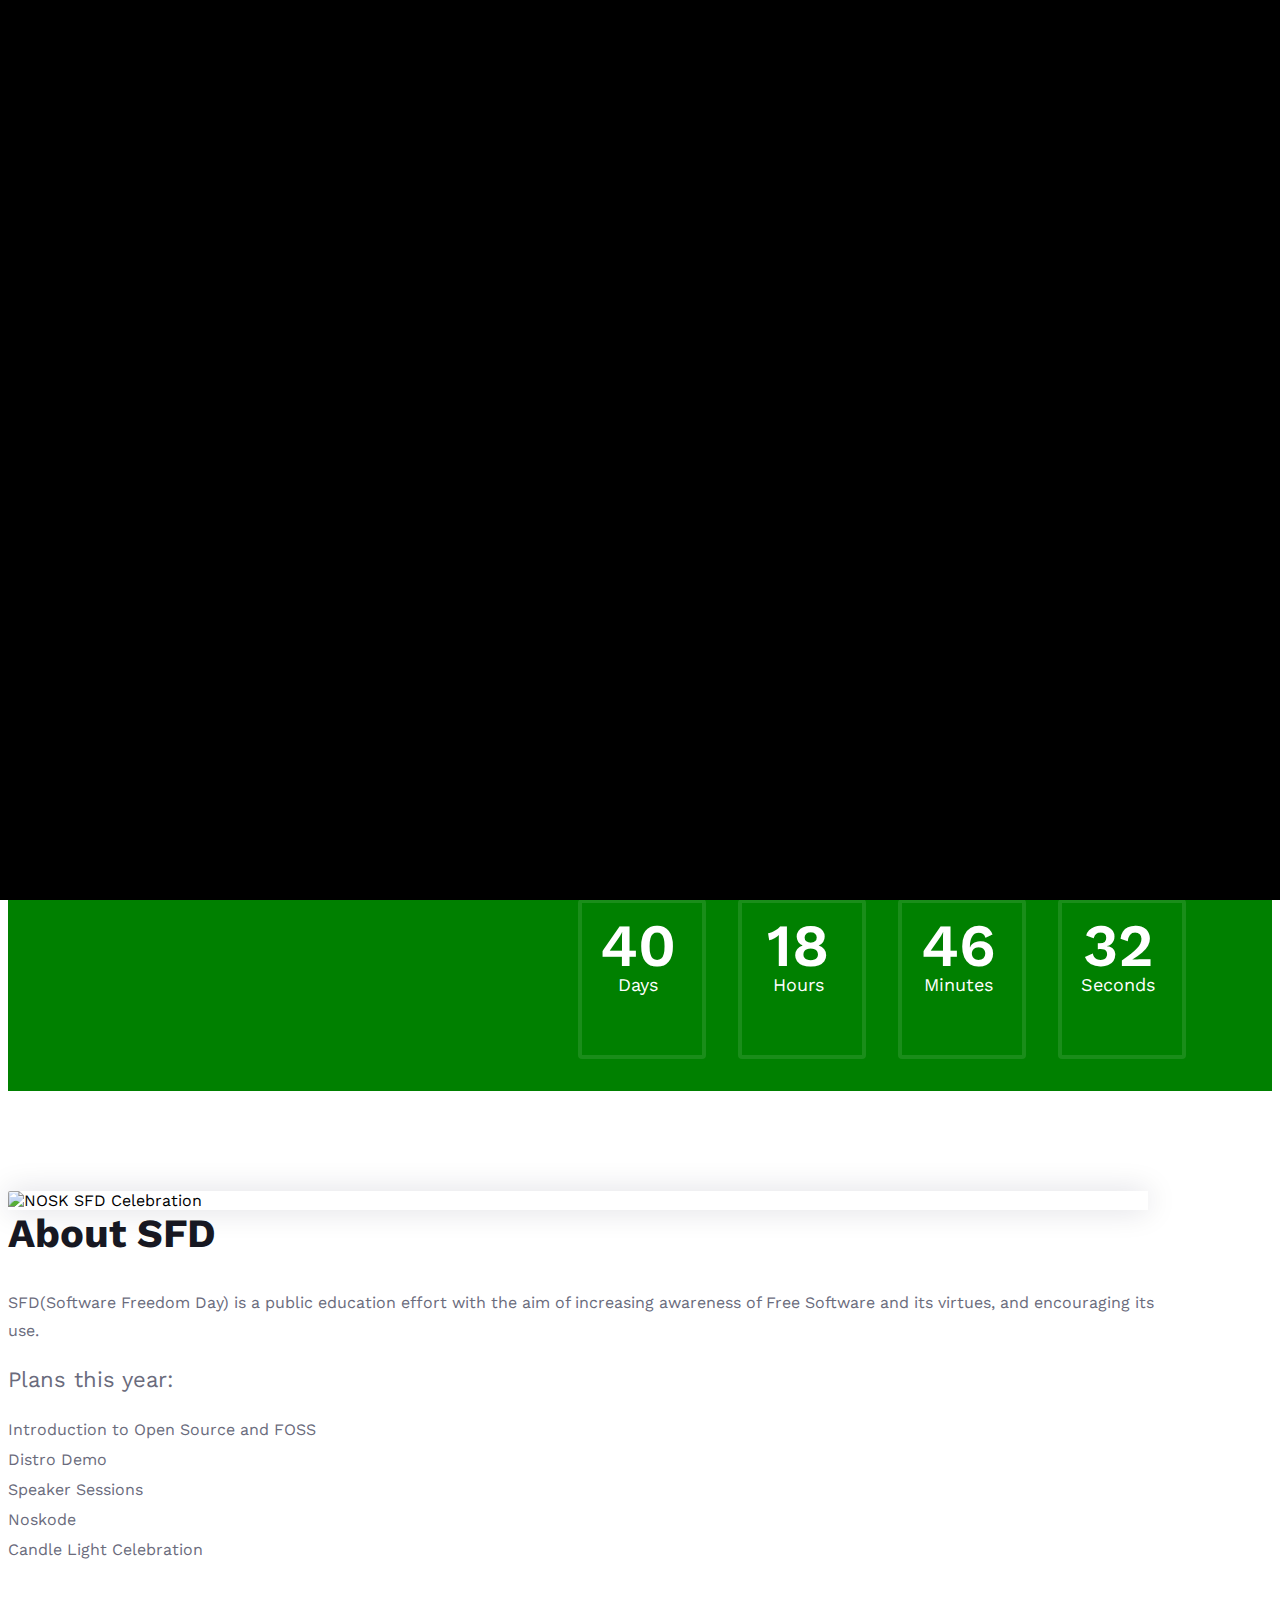
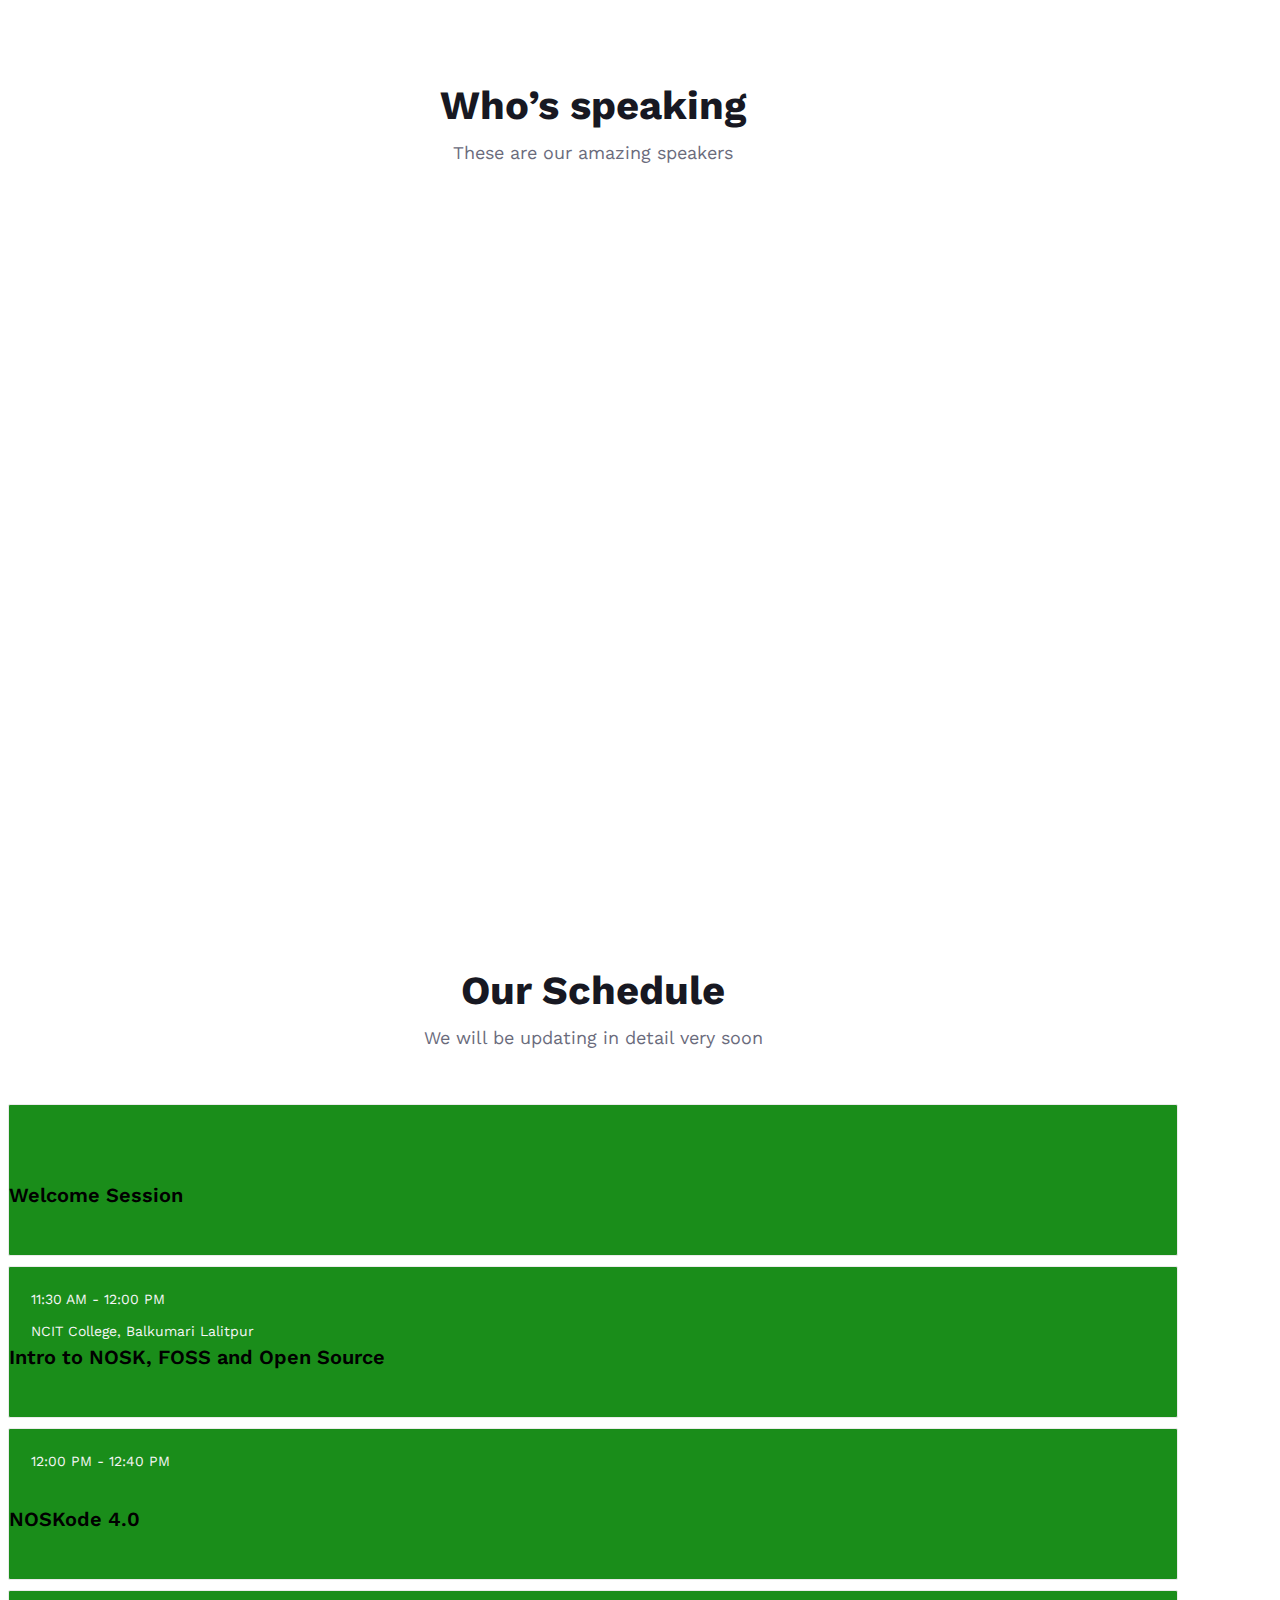
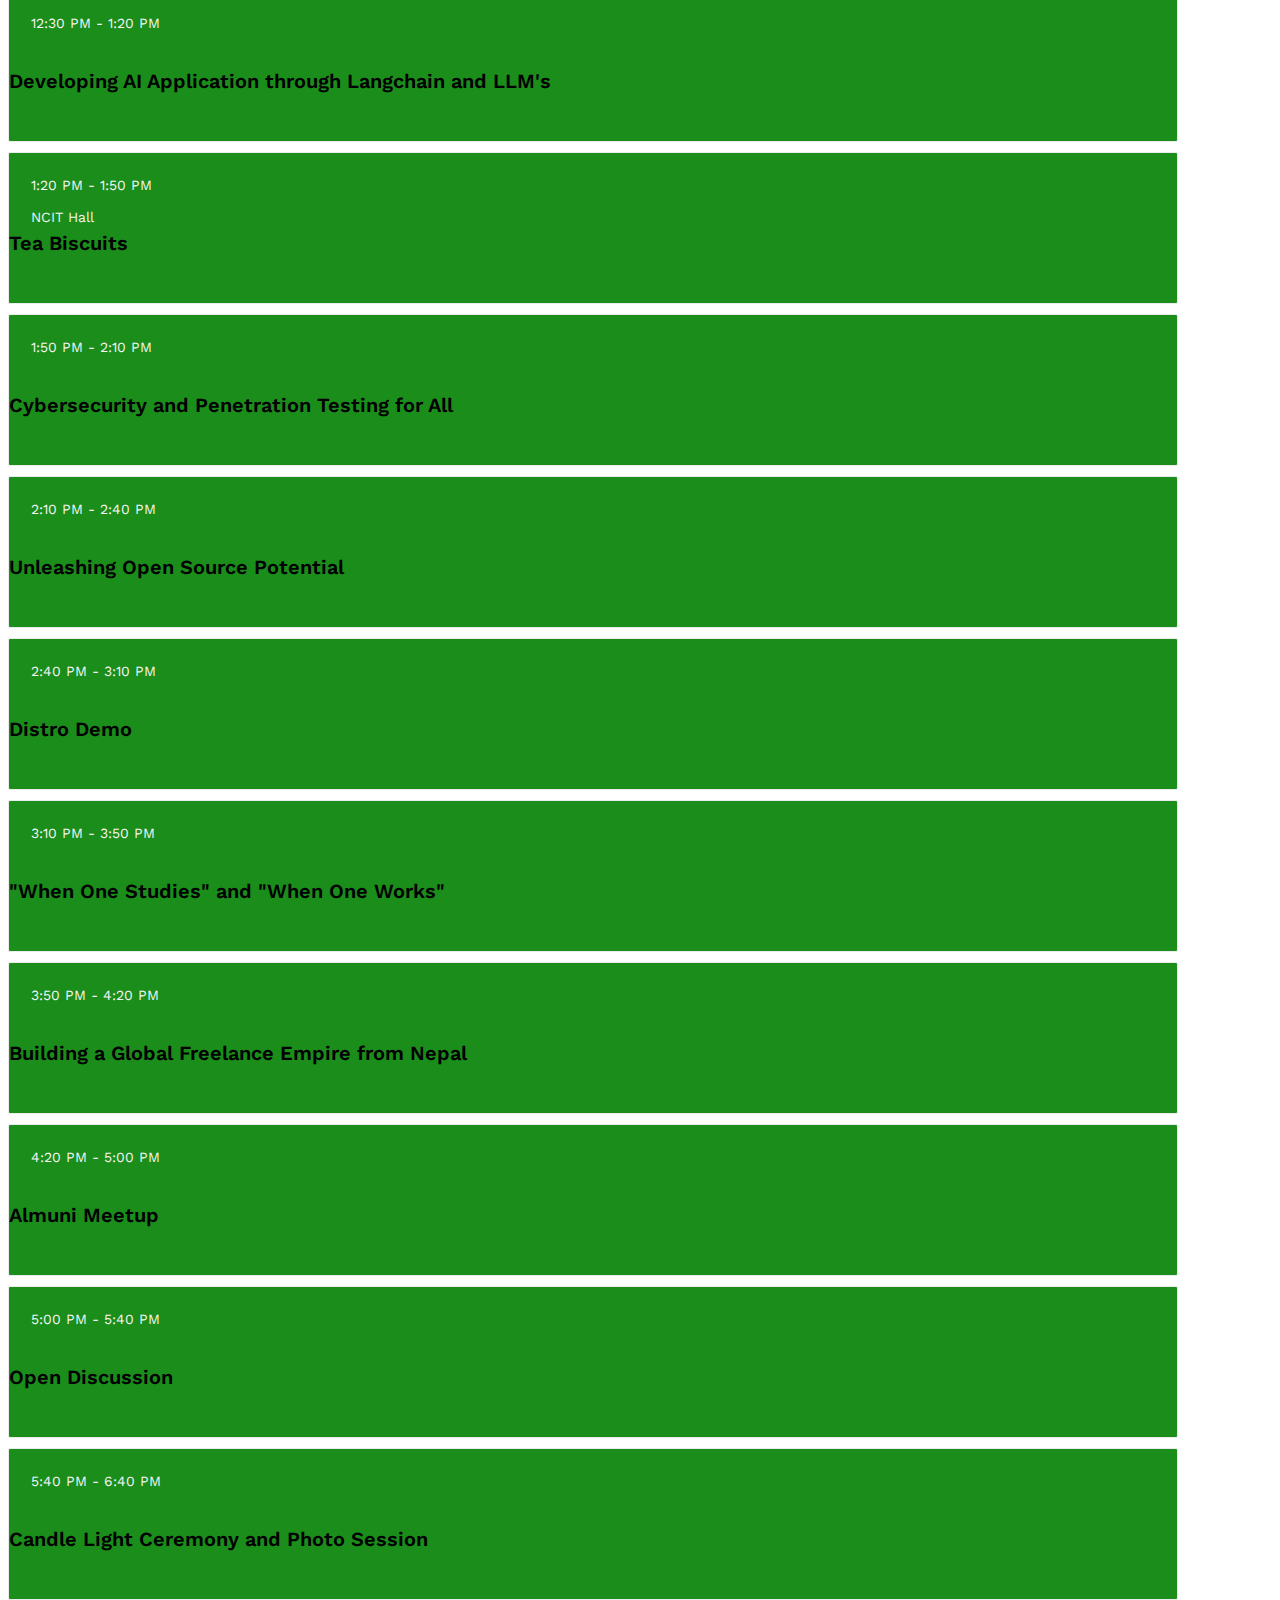
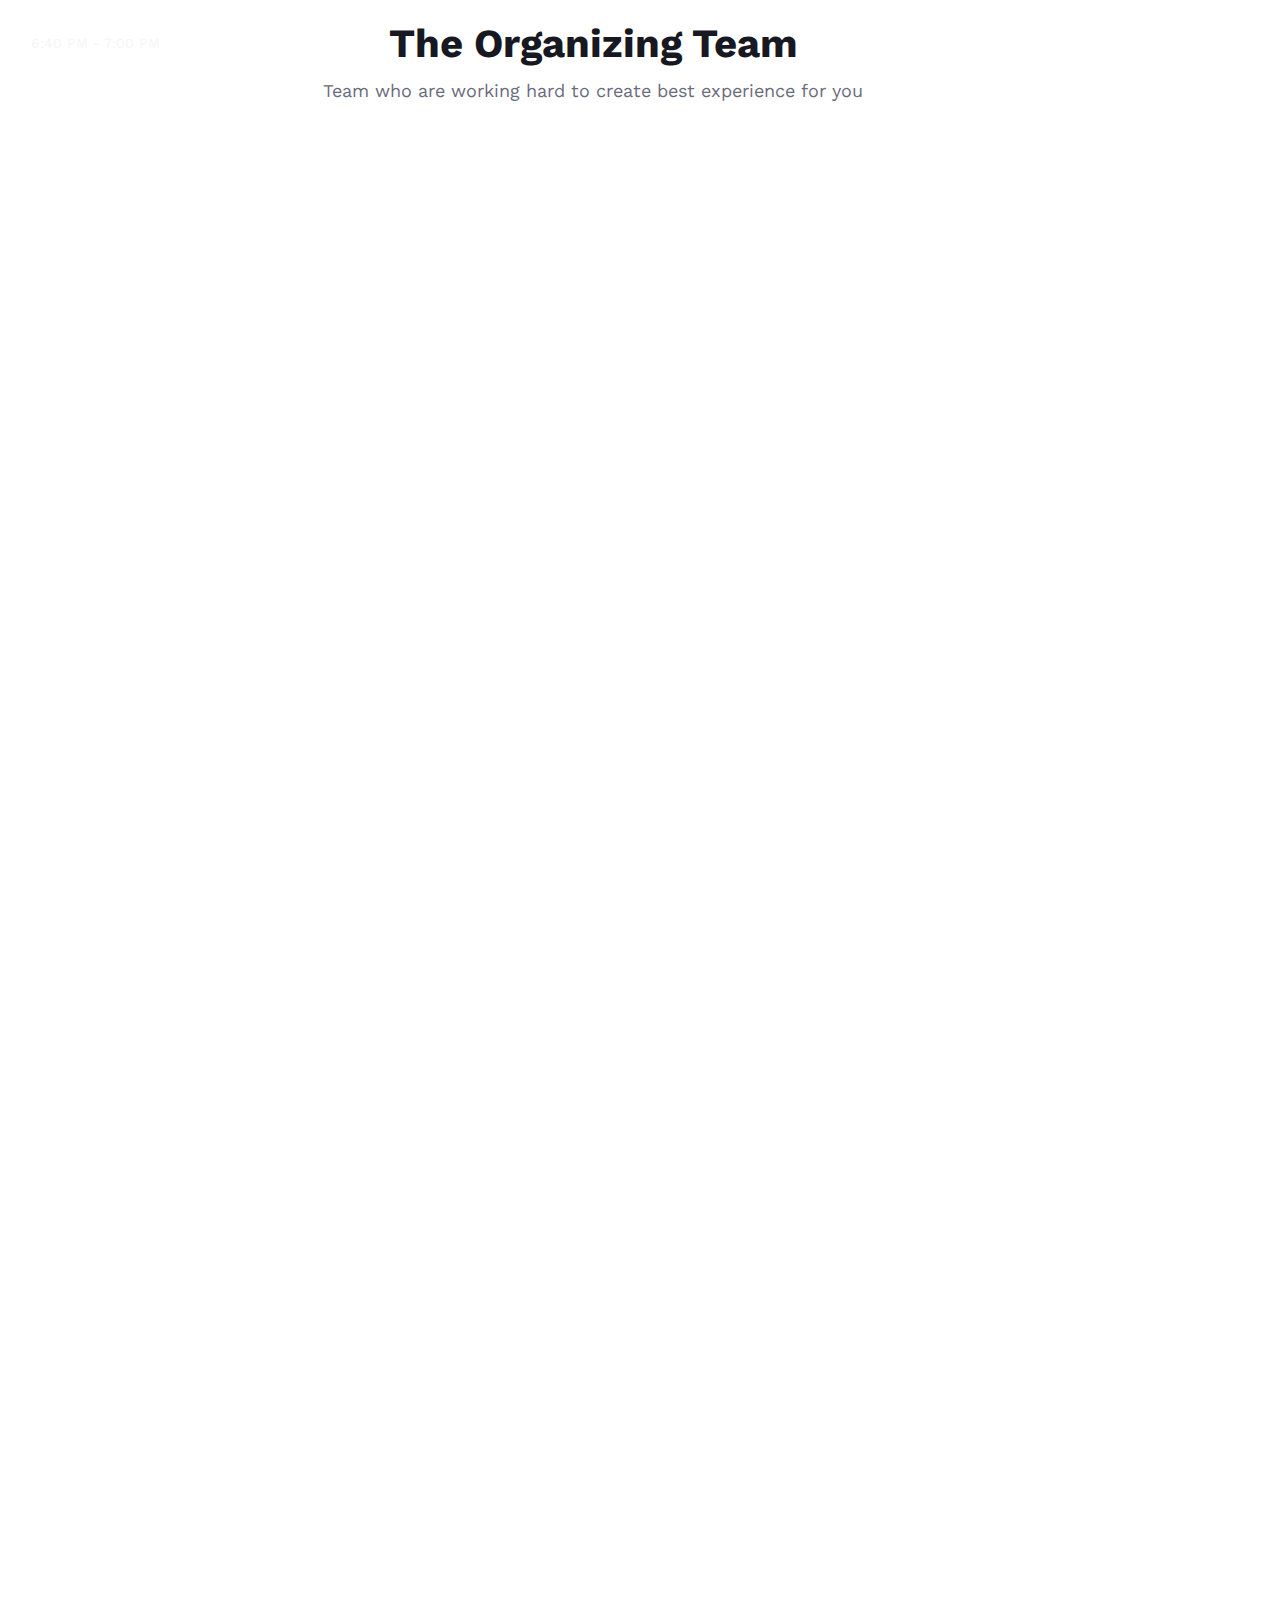
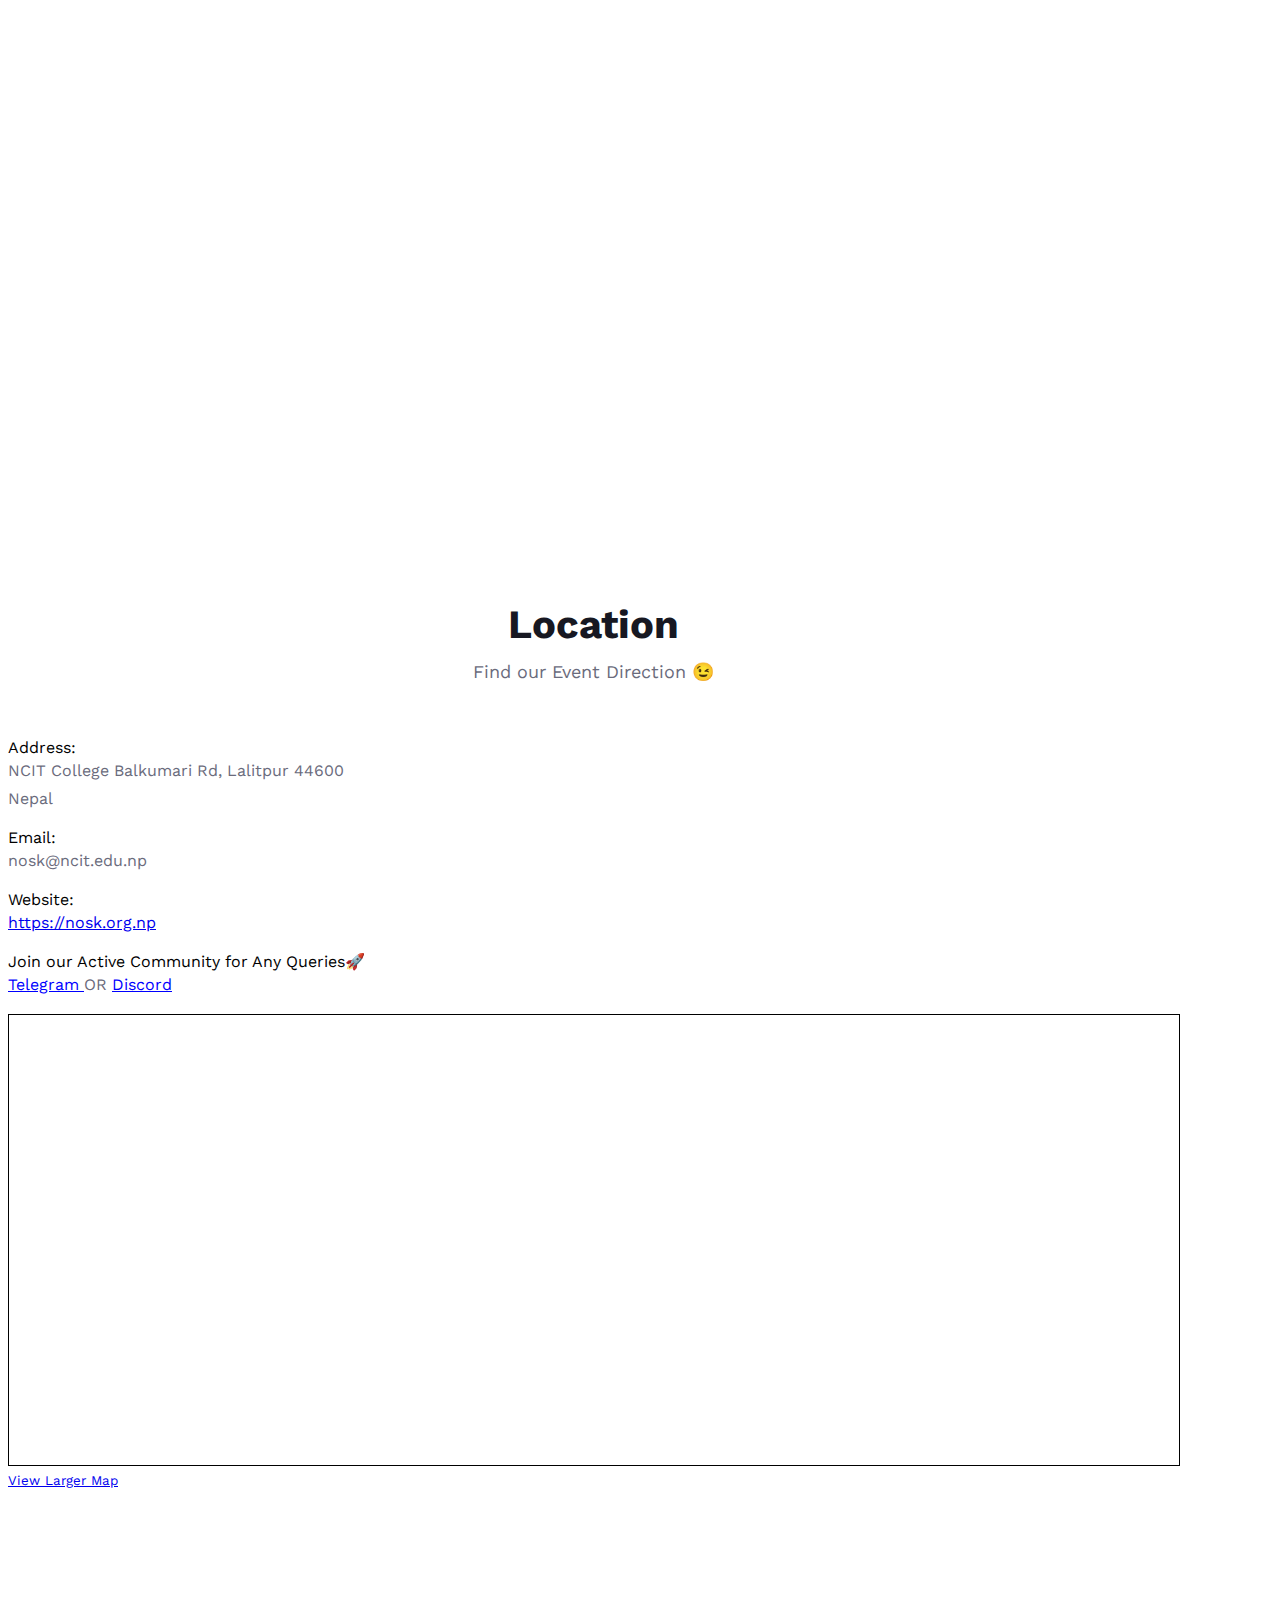
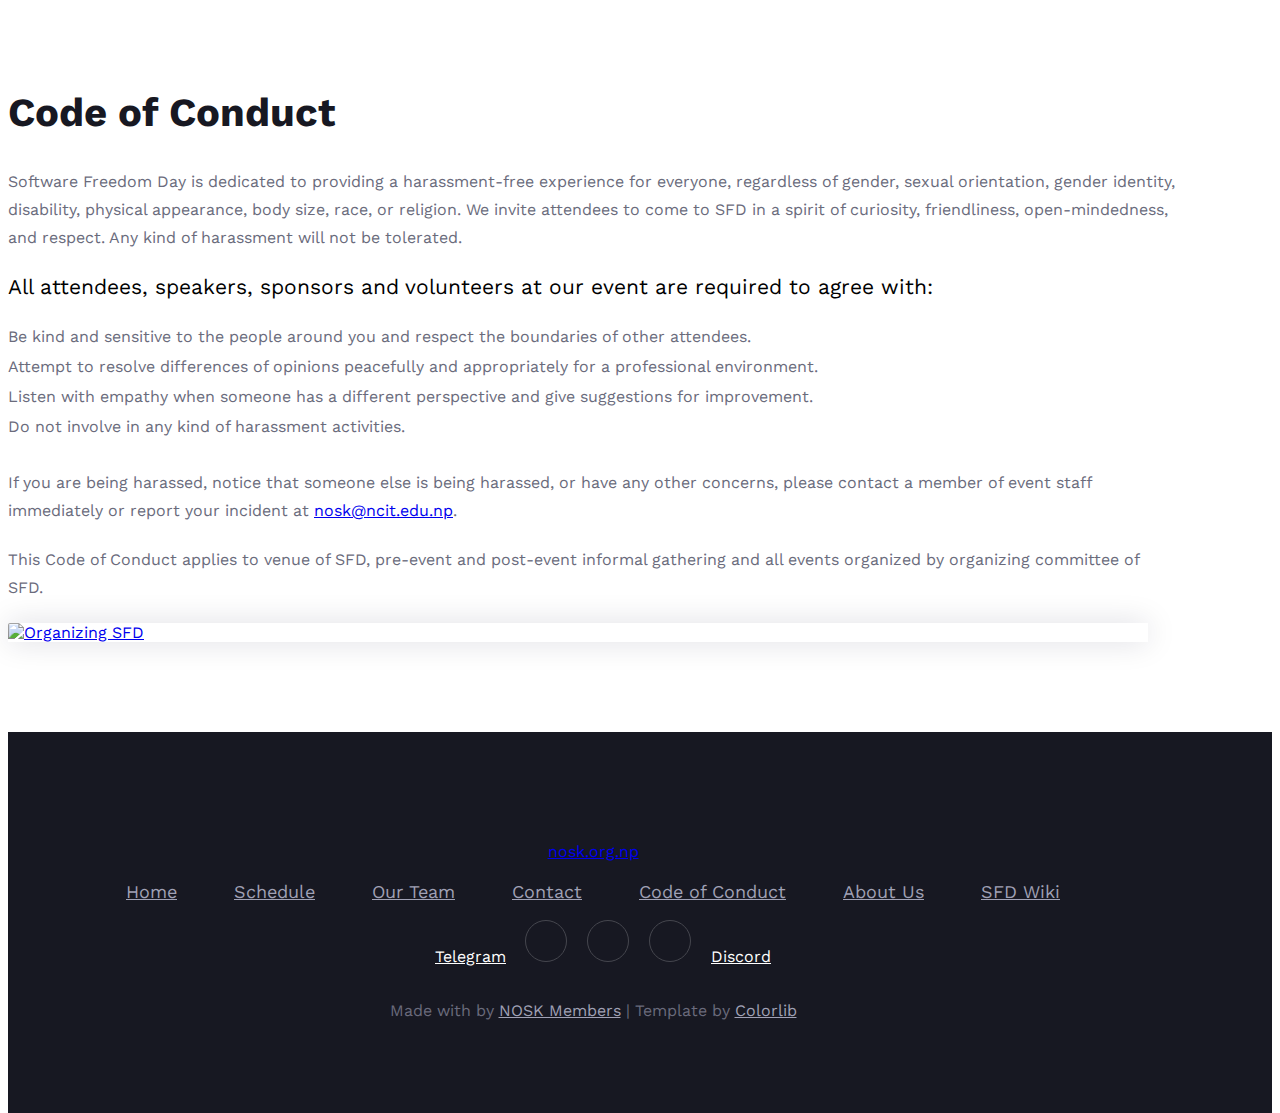
==== commit 4c33c191: "volunteers added" ====
--- a/index.html
+++ b/index.html
@@ -156,18 +156,88 @@
     <!-- Home About Section End -->
 
     <!-- Speaker Section Begin -->
-    <!-- <section id="speakers" class="team-member-section">
+    <div> <section id="speakers" class="team-member-section">
         <div class="container">
             <div class="row">
                 <div class="col-lg-12">
                     <div class="section-title">
                         <h2>Who’s speaking</h2>
-                        <p>These are our speakers</p>
-                    </div>
-                </div>
-            </div>
-        </div>
-        <div class="member-item set-bg" data-setbg="img/speakers/abhilekh.jpg">
+                        <p>These are our amazing speakers</p>
+                    </div>
+                </div>
+            </div>
+        </div>
+        <div class="member-item set-bg" data-setbg="img/speakers/Surit_Aryal.png">
+            <div class="mi-social">
+                <div class="mi-social-inner bg-gradient">
+                    <a href="#"><i class="fa fa-facebook"></i></a>
+                    <a href="#"><i class="fa fa-instagram"></i></a>
+                    <a href="#"><i class="fa fa-twitter"></i></a>
+                    <a href="#"><i class="fa fa-linkedin"></i></a>
+                </div>
+            </div>
+            <div class="mi-text">
+                <h5>Surit Aryal</h5>
+                <span>Speaker</span>
+            </div>
+        </div>
+        <div class="member-item set-bg" data-setbg="img/speakers/ishan_subedi.jpeg">
+            <div class="mi-social">
+                <div class="mi-social-inner bg-gradient">
+                    <a href="#"><i class="fa fa-facebook"></i></a>
+                    <a href="#"><i class="fa fa-instagram"></i></a>
+                    <a href="#"><i class="fa fa-twitter"></i></a>
+                    <a href="#"><i class="fa fa-linkedin"></i></a>
+                </div>
+            </div>
+            <div class="mi-text">
+                <h5>Ishan Subedi</h5>
+                <span>Speaker</span>
+            </div>
+        </div>
+        <div class="member-item set-bg" data-setbg="img/speakers/Sandip_Basnet.jpg">
+            <div class="mi-social">
+                <div class="mi-social-inner bg-gradient">
+                    <a href="#"><i class="fa fa-facebook"></i></a>
+                    <a href="#"><i class="fa fa-instagram"></i></a>
+                    <a href="#"><i class="fa fa-twitter"></i></a>
+                    <a href="#"><i class="fa fa-linkedin"></i></a>
+                </div>
+            </div>
+            <div class="mi-text">
+                <h5>Sandip Basnet</h5>
+                <span>Speaker</span>
+            </div>
+        </div>
+        <div class="member-item set-bg" data-setbg="img/speakers/dipesh_dulal.png">
+            <div class="mi-social">
+                <div class="mi-social-inner bg-gradient">
+                    <a href="#"><i class="fa fa-facebook"></i></a>
+                    <a href="#"><i class="fa fa-instagram"></i></a>
+                    <a href="#"><i class="fa fa-twitter"></i></a>
+                    <a href="#"><i class="fa fa-linkedin"></i></a>
+                </div>
+            </div>
+            <div class="mi-text">
+                <h5>Dipesh Dulal</h5>
+                <span>Speaker</span>
+            </div>
+        </div>
+        <div class="member-item set-bg" data-setbg="img/speakers/Vesh_Raj_Ghimire.jpeg">
+            <div class="mi-social">
+                <div class="mi-social-inner bg-gradient">
+                    <a href="#"><i class="fa fa-facebook"></i></a>
+                    <a href="#"><i class="fa fa-instagram"></i></a>
+                    <a href="#"><i class="fa fa-twitter"></i></a>
+                    <a href="#"><i class="fa fa-linkedin"></i></a>
+                </div>
+            </div>
+            <div class="mi-text">
+                <h5>Vesh Raj Ghimire</h5>
+                <span>Speaker</span>
+            </div>
+        </div>
+        <!-- <div class="member-item set-bg" data-setbg="img/speakers/abhilekh.jpg">
             <div class="mi-social">
                 <div class="mi-social-inner bg-gradient">
                     <a href="#"><i class="fa fa-facebook"></i></a>
@@ -180,79 +250,10 @@
                 <h5>Abhilekh Gautam</h5>
                 <span>Speaker</span>
             </div>
-        </div>
-        <div class="member-item set-bg" data-setbg="img/speakers/bishal.jpg">
-            <div class="mi-social">
-                <div class="mi-social-inner bg-gradient">
-                    <a href="#"><i class="fa fa-facebook"></i></a>
-                    <a href="#"><i class="fa fa-instagram"></i></a>
-                    <a href="#"><i class="fa fa-twitter"></i></a>
-                    <a href="#"><i class="fa fa-linkedin"></i></a>
-                </div>
-            </div>
-            <div class="mi-text">
-                <h5>Bishal Poudel</h5>
-                <span>Speaker</span>
-            </div>
-        </div>
-        <div class="member-item set-bg" data-setbg="img/speakers/abhilekh.jpg">
-            <div class="mi-social">
-                <div class="mi-social-inner bg-gradient">
-                    <a href="#"><i class="fa fa-facebook"></i></a>
-                    <a href="#"><i class="fa fa-instagram"></i></a>
-                    <a href="#"><i class="fa fa-twitter"></i></a>
-                    <a href="#"><i class="fa fa-linkedin"></i></a>
-                </div>
-            </div>
-            <div class="mi-text">
-                <h5>Abhilekh Gautam</h5>
-                <span>Speaker</span>
-            </div>
-        </div>
-        <div class="member-item set-bg" data-setbg="img/speakers/bishal.jpg">
-            <div class="mi-social">
-                <div class="mi-social-inner bg-gradient">
-                    <a href="#"><i class="fa fa-facebook"></i></a>
-                    <a href="#"><i class="fa fa-instagram"></i></a>
-                    <a href="#"><i class="fa fa-twitter"></i></a>
-                    <a href="#"><i class="fa fa-linkedin"></i></a>
-                </div>
-            </div>
-            <div class="mi-text">
-                <h5>Bishal Poudel</h5>
-                <span>Speaker</span>
-            </div>
-        </div>
-        <div class="member-item set-bg" data-setbg="img/speakers/bishal.jpg">
-            <div class="mi-social">
-                <div class="mi-social-inner bg-gradient">
-                    <a href="#"><i class="fa fa-facebook"></i></a>
-                    <a href="#"><i class="fa fa-instagram"></i></a>
-                    <a href="#"><i class="fa fa-twitter"></i></a>
-                    <a href="#"><i class="fa fa-linkedin"></i></a>
-                </div>
-            </div>
-            <div class="mi-text">
-                <h5>Bishal Poudel</h5>
-                <span>Speaker</span>
-            </div>
-        </div>
-        <div class="member-item set-bg" data-setbg="img/speakers/abhilekh.jpg">
-            <div class="mi-social">
-                <div class="mi-social-inner bg-gradient">
-                    <a href="#"><i class="fa fa-facebook"></i></a>
-                    <a href="#"><i class="fa fa-instagram"></i></a>
-                    <a href="#"><i class="fa fa-twitter"></i></a>
-                    <a href="#"><i class="fa fa-linkedin"></i></a>
-                </div>
-            </div>
-            <div class="mi-text">
-                <h5>Abhilekh Gautam</h5>
-                <span>Speaker</span>
-            </div>
         </div>  
-    </section>
-    Speaker Section End -->
+    </section> --></div>
+   
+    <!-- Speaker Section End -->
 
     <!-- Schedule Section Begin -->
     <section class="schedule-section spad" id="schedule">
@@ -292,7 +293,7 @@
                                             <div class="col-lg-4">
                                                 <ul class="sc-widget">
                                                     <li>
-                                                        <i class="fa fa-clock-o"></i> 11:30 AM - 11:45 AM
+                                                        <i class="fa fa-clock-o"></i> 11:30 AM - 12:00 PM 
                                                     </li>
                                                     <li>
                                                         <i class="fa fa-map-marker"></i> NCIT College,
@@ -324,7 +325,7 @@
                                             <div class="col-lg-4">
                                                 <ul class="sc-widget">
                                                     <li>
-                                                        <i class="fa fa-clock-o"></i> 11:45 AM - 12:15 PM
+                                                        <i class="fa fa-clock-o"></i> 12:00 PM - 12:40 PM
                                                     </li>
                                                     <!-- <li><i class="fa fa-map-marker"></i> NCIT College, Balkumari Lalitpur
                                                     </li> -->
@@ -343,18 +344,18 @@
                                             </div>
                                             <div class="col-lg-5">
                                                 <div class="sc-text">
-                                                    <h4>NOSKode 4.0</h4>
-                                                    <!-- <ul>
-                                                        <li><i class="fa fa-user"></i> John Smith</li>
-                                                        <li><i class="fa fa-envelope"></i> john@Colorlib.com
-                                                        </li>
-                                                    </ul> -->
-                                                </div>
-                                            </div>
-                                            <div class="col-lg-4">
-                                                <ul class="sc-widget">
-                                                    <li>
-                                                        <i class="fa fa-clock-o"></i> 12:45 AM - 2:00 PM
+                                                    <h4>NOSKode 4.0 </h4>
+                                                    <!-- <ul>
+                                                        <li><i class="fa fa-user"></i> John Smith</li>
+                                                        <li><i class="fa fa-envelope"></i> john@Colorlib.com
+                                                        </li>
+                                                    </ul> -->
+                                                </div>
+                                            </div>
+                                            <div class="col-lg-4">
+                                                <ul class="sc-widget">
+                                                    <li>
+                                                        <i class="fa fa-clock-o"></i> 12:30 PM - 1:20 PM 
                                                     </li>
                                                     <!-- <li><i class="fa fa-map-marker"></i> NCIT College, Balkumari Lalitpur
                                                     </li> -->
@@ -373,18 +374,18 @@
                                             </div>
                                             <div class="col-lg-5">
                                                 <div class="sc-text">
-                                                    <h4>Distro Demo</h4>
-                                                    <!-- <ul>
-                                                        <li><i class="fa fa-user"></i> John Smith</li>
-                                                        <li><i class="fa fa-envelope"></i> john@Colorlib.com
-                                                        </li>
-                                                    </ul> -->
-                                                </div>
-                                            </div>
-                                            <div class="col-lg-4">
-                                                <ul class="sc-widget">
-                                                    <li>
-                                                        <i class="fa fa-clock-o"></i> 1:00 PM - 4:00 PM
+                                                    <h4>Developing AI Application through Langchain and LLM's</h4>
+                                                    <!-- <ul>
+                                                        <li><i class="fa fa-user"></i> John Smith</li>
+                                                        <li><i class="fa fa-envelope"></i> john@Colorlib.com
+                                                        </li>
+                                                    </ul> -->
+                                                </div>
+                                            </div>
+                                            <div class="col-lg-4">
+                                                <ul class="sc-widget">
+                                                    <li>
+                                                        <i class="fa fa-clock-o"></i> 1:20 PM - 1:50 PM 
                                                     </li>
                                                     <li><i class="fa fa-map-marker"></i> NCIT Hall</li>
                                                 </ul>
@@ -402,18 +403,18 @@
                                             </div>
                                             <div class="col-lg-5">
                                                 <div class="sc-text">
-                                                    <h4>Speaker 1 - International Speaker</h4>
-                                                    <!-- <ul>
-                                                        <li><i class="fa fa-user"></i> John Smith</li>
-                                                        <li><i class="fa fa-envelope"></i> john@Colorlib.com
-                                                        </li>
-                                                    </ul> -->
-                                                </div>
-                                            </div>
-                                            <div class="col-lg-4">
-                                                <ul class="sc-widget">
-                                                    <li>
-                                                        <i class="fa fa-clock-o"></i> 12:15 PM - 12:45 PM
+                                                    <h4>Tea Biscuits</h4>
+                                                    <!-- <ul>
+                                                        <li><i class="fa fa-user"></i> John Smith</li>
+                                                        <li><i class="fa fa-envelope"></i> john@Colorlib.com
+                                                        </li>
+                                                    </ul> -->
+                                                </div>
+                                            </div>
+                                            <div class="col-lg-4">
+                                                <ul class="sc-widget">
+                                                    <li>
+                                                        <i class="fa fa-clock-o"></i> 1:50 PM - 2:10 PM 
                                                     </li>
                                                     <!-- <li><i class="fa fa-map-marker"></i> NCIT College, Balkumari Lalitpur
                                                     </li> -->
@@ -432,18 +433,18 @@
                                             </div>
                                             <div class="col-lg-5">
                                                 <div class="sc-text">
-                                                    <h4>Speaker 2 - Amazing Speaker</h4>
-                                                    <!-- <ul>
-                                                        <li><i class="fa fa-user"></i> John Smith</li>
-                                                        <li><i class="fa fa-envelope"></i> john@Colorlib.com
-                                                        </li>
-                                                    </ul> -->
-                                                </div>
-                                            </div>
-                                            <div class="col-lg-4">
-                                                <ul class="sc-widget">
-                                                    <li>
-                                                        <i class="fa fa-clock-o"></i> 12:45 PM - 1:15 PM
+                                                    <h4>Cybersecurity and Penetration Testing for All</h4>
+                                                    <!-- <ul>
+                                                        <li><i class="fa fa-user"></i> John Smith</li>
+                                                        <li><i class="fa fa-envelope"></i> john@Colorlib.com
+                                                        </li>
+                                                    </ul> -->
+                                                </div>
+                                            </div>
+                                            <div class="col-lg-4">
+                                                <ul class="sc-widget">
+                                                    <li>
+                                                        <i class="fa fa-clock-o"></i> 2:10 PM - 2:40 PM 
                                                     </li>
                                                     <!-- <li><i class="fa fa-map-marker"></i> NCIT College, Balkumari Lalitpur
                                                     </li> -->
@@ -462,18 +463,18 @@
                                             </div>
                                             <div class="col-lg-5">
                                                 <div class="sc-text">
-                                                    <h4>Speaker 3 - Insightful Session 😊</h4>
-                                                    <!-- <ul>
-                                                        <li><i class="fa fa-user"></i> John Smith</li>
-                                                        <li><i class="fa fa-envelope"></i> john@Colorlib.com
-                                                        </li>
-                                                    </ul> -->
-                                                </div>
-                                            </div>
-                                            <div class="col-lg-4">
-                                                <ul class="sc-widget">
-                                                    <li>
-                                                        <i class="fa fa-clock-o"></i> 1:15 PM - 2:00 PM
+                                                    <h4>Unleashing Open Source Potential</h4>
+                                                    <!-- <ul>
+                                                        <li><i class="fa fa-user"></i> John Smith</li>
+                                                        <li><i class="fa fa-envelope"></i> john@Colorlib.com
+                                                        </li>
+                                                    </ul> -->
+                                                </div>
+                                            </div>
+                                            <div class="col-lg-4">
+                                                <ul class="sc-widget">
+                                                    <li>
+                                                        <i class="fa fa-clock-o"></i> 2:40 PM - 3:10 PM
                                                     </li>
                                                     <!-- <li><i class="fa fa-map-marker"></i> NCIT College, Balkumari Lalitpur
                                                     </li> -->
@@ -492,18 +493,18 @@
                                             </div>
                                             <div class="col-lg-5">
                                                 <div class="sc-text">
-                                                    <h4>Tea Biscuit</h4>
-                                                    <!-- <ul>
-                                                        <li><i class="fa fa-user"></i> John Smith</li>
-                                                        <li><i class="fa fa-envelope"></i> john@Colorlib.com
-                                                        </li>
-                                                    </ul> -->
-                                                </div>
-                                            </div>
-                                            <div class="col-lg-4">
-                                                <ul class="sc-widget">
-                                                    <li>
-                                                        <i class="fa fa-clock-o"></i> 2:00 PM - 2:15 PM
+                                                    <h4>Distro Demo</h4>
+                                                    <!-- <ul>
+                                                        <li><i class="fa fa-user"></i> John Smith</li>
+                                                        <li><i class="fa fa-envelope"></i> john@Colorlib.com
+                                                        </li>
+                                                    </ul> -->
+                                                </div>
+                                            </div>
+                                            <div class="col-lg-4">
+                                                <ul class="sc-widget">
+                                                    <li>
+                                                        <i class="fa fa-clock-o"></i> 3:10 PM - 3:50 PM
                                                     </li>
                                                     <!-- <li><i class="fa fa-map-marker"></i> NCIT College, Balkumari Lalitpur
                                                     </li> -->
@@ -522,18 +523,18 @@
                                             </div>
                                             <div class="col-lg-5">
                                                 <div class="sc-text">
-                                                    <h4>Speaker 4 - You shouldn't Miss this one 😉</h4>
-                                                    <!-- <ul>
-                                                        <li><i class="fa fa-user"></i> John Smith</li>
-                                                        <li><i class="fa fa-envelope"></i> john@Colorlib.com
-                                                        </li>
-                                                    </ul> -->
-                                                </div>
-                                            </div>
-                                            <div class="col-lg-4">
-                                                <ul class="sc-widget">
-                                                    <li>
-                                                        <i class="fa fa-clock-o"></i> 2:15 PM - 2:45 PM
+                                                    <h4>"When One Studies" and "When One Works"</h4>
+                                                    <!-- <ul>
+                                                        <li><i class="fa fa-user"></i> John Smith</li>
+                                                        <li><i class="fa fa-envelope"></i> john@Colorlib.com
+                                                        </li>
+                                                    </ul> -->
+                                                </div>
+                                            </div>
+                                            <div class="col-lg-4">
+                                                <ul class="sc-widget">
+                                                    <li>
+                                                        <i class="fa fa-clock-o"></i> 3:50 PM - 4:20 PM 
                                                     </li>
                                                     <!-- <li><i class="fa fa-map-marker"></i> NCIT College, Balkumari Lalitpur
                                                     </li> -->
@@ -553,7 +554,7 @@
                                             <div class="col-lg-5">
                                                 <div class="sc-text">
                                                     <h4>
-                                                        Some Mystery😜
+                                                        Building a Global Freelance Empire from Nepal 
                                                     </h4>
                                                     <!-- <ul>
                                                         <li><i class="fa fa-user"></i> John Smith</li>
@@ -565,7 +566,7 @@
                                             <div class="col-lg-4">
                                                 <ul class="sc-widget">
                                                     <li>
-                                                        <i class="fa fa-clock-o"></i> 2:45 PM - 4:45 PM
+                                                        <i class="fa fa-clock-o"></i> 4:20 PM - 5:00 PM 
                                                     </li>
                                                     <!-- <li><i class="fa fa-map-marker"></i> NCIT College, Balkumari Lalitpur
                                                     </li> -->
@@ -584,18 +585,18 @@
                                             </div>
                                             <div class="col-lg-5">
                                                 <div class="sc-text">
-                                                    <h4>Almuni Meetup Session</h4>
-                                                    <!-- <ul>
-                                                        <li><i class="fa fa-user"></i> John Smith</li>
-                                                        <li><i class="fa fa-envelope"></i> john@Colorlib.com
-                                                        </li>
-                                                    </ul> -->
-                                                </div>
-                                            </div>
-                                            <div class="col-lg-4">
-                                                <ul class="sc-widget">
-                                                    <li>
-                                                        <i class="fa fa-clock-o"></i> 4:45 PM - 5:15 PM
+                                                    <h4>Almuni Meetup</h4>
+                                                    <!-- <ul>
+                                                        <li><i class="fa fa-user"></i> John Smith</li>
+                                                        <li><i class="fa fa-envelope"></i> john@Colorlib.com
+                                                        </li>
+                                                    </ul> -->
+                                                </div>
+                                            </div>
+                                            <div class="col-lg-4">
+                                                <ul class="sc-widget">
+                                                    <li>
+                                                        <i class="fa fa-clock-o"></i> 5:00 PM - 5:40 PM 
                                                     </li>
                                                     <!-- <li><i class="fa fa-map-marker"></i> NCIT College, Balkumari Lalitpur
                                                     </li> -->
@@ -614,18 +615,18 @@
                                             </div>
                                             <div class="col-lg-5">
                                                 <div class="sc-text">
-                                                    <h4>Closing Ceremony</h4>
-                                                    <!-- <ul>
-                                                        <li><i class="fa fa-user"></i> John Smith</li>
-                                                        <li><i class="fa fa-envelope"></i> john@Colorlib.com
-                                                        </li>
-                                                    </ul> -->
-                                                </div>
-                                            </div>
-                                            <div class="col-lg-4">
-                                                <ul class="sc-widget">
-                                                    <li>
-                                                        <i class="fa fa-clock-o"></i> 5:15 PM - 5:30 PM
+                                                    <h4>Open Discussion</h4>
+                                                    <!-- <ul>
+                                                        <li><i class="fa fa-user"></i> John Smith</li>
+                                                        <li><i class="fa fa-envelope"></i> john@Colorlib.com
+                                                        </li>
+                                                    </ul> -->
+                                                </div>
+                                            </div>
+                                            <div class="col-lg-4">
+                                                <ul class="sc-widget">
+                                                    <li>
+                                                        <i class="fa fa-clock-o"></i> 5:40 PM - 6:40 PM 
                                                     </li>
                                                     <!-- <li><i class="fa fa-map-marker"></i> NCIT College, Balkumari Lalitpur
                                                     </li> -->
@@ -645,17 +646,17 @@
                                             </div>
                                             <div class="col-lg-5">
                                                 <div class="sc-text">
-                                                    <h4>Candle Light Ceremony</h4>
-                                                    <!-- <ul>
-                                                        <li><i class="fa fa-user"></i> John Smith</li>
-                                                        <li><i class="fa fa-envelope"></i> john@Colorlib.com
-                                                        </li>
-                                                    </ul> -->
-                                                </div>
-                                            </div>
-                                            <div class="col-lg-4">
-                                                <ul class="sc-widget">
-                                                    <li><i class="fa fa-clock-o"></i> 5:15 PM</li>
+                                                    <h4>Candle Light Ceremony and Photo Session</h4>
+                                                    <!-- <ul>
+                                                        <li><i class="fa fa-user"></i> John Smith</li>
+                                                        <li><i class="fa fa-envelope"></i> john@Colorlib.com
+                                                        </li>
+                                                    </ul> -->
+                                                </div>
+                                            </div>
+                                            <div class="col-lg-4">
+                                                <ul class="sc-widget">
+                                                    <li><i class="fa fa-clock-o"></i> 6:40 PM - 7:00 PM </li>
                                                     <!-- <li><i class="fa fa-map-marker"></i> NCIT College, Balkumari Lalitpur
                                                     </li> -->
                                                 </ul>
@@ -673,7 +674,7 @@
     <!-- Schedule Section End -->
 
     <!-- Organizing Team Section Begin -->
-    <section class="team-member-section" id="organizing-team">
+    <section class="team-member-section container" id="organizing-team">
         <div class="container">
             <div class="row">
                 <div class="col-lg-12">
@@ -692,7 +693,7 @@
                     <a href="#"><i class="fa fa-facebook"></i></a>
                     <a href="#"><i class="fa fa-instagram"></i></a>
                     <a href="#"><i class="fa fa-twitter"></i></a>
-                    <a href="#"><i class="fa fa-linkedin"></i></a>
+                    <a href="https://www.linkedin.com/in/mukezhz/"><i class="fa fa-linkedin"></i></a>
                 </div>
             </div>
             <div class="mi-text">
@@ -706,7 +707,7 @@
                     <a href="#"><i class="fa fa-facebook"></i></a>
                     <a href="#"><i class="fa fa-instagram"></i></a>
                     <a href="#"><i class="fa fa-twitter"></i></a>
-                    <a href="#"><i class="fa fa-linkedin"></i></a>
+                    <a href="https://www.linkedin.com/in/manjulb/"><i class="fa fa-linkedin"></i></a>
                 </div>
             </div>
             <div class="mi-text">
@@ -721,15 +722,195 @@
                     <a href="#"><i class="fa fa-facebook"></i></a>
                     <a href="#"><i class="fa fa-instagram"></i></a>
                     <a href="#"><i class="fa fa-twitter"></i></a>
+                    <a href="https://www.linkedin.com/in/mridul-gelal-7757451a9/"><i class="fa fa-linkedin"></i></a>
+                </div>
+            </div>
+            <div class="mi-text">
+                <h5>Mridul Gelal</h5>
+                <span>Member</span>
+            </div>
+        </div>
+        <div class="member-item set-bg" data-setbg="img/team-member/abhilekh.jpg">
+            <div class="mi-social">
+                <div class="mi-social-inner bg-gradient">
+                    <a href="https://www.x.com/abhilekh_gautam"><i class="fa fa-twitter"></i></a>
+                    <a href="https://www.linkedin.com/in/abhilekhgautam/"><i class="fa fa-linkedin"></i></a>
+                </div>
+            </div>
+            <div class="mi-text">
+                <h5>Abhilekh Gautam</h5>
+                <span>Member</span>
+            </div>
+        </div>
+        <div class="member-item set-bg" data-setbg="img/team-member/bishal.jpg">
+            <div class="mi-social">
+                <div class="mi-social-inner bg-gradient">
+                    <a href="#"><i class="fa fa-facebook"></i></a>
+                    <a href="#"><i class="fa fa-instagram"></i></a>
+                    <a href="#"><i class="fa fa-twitter"></i></a>
+                    <a href="https://www.linkedin.com/in/bishalpoudel/"><i class="fa fa-linkedin"></i></a>
+                </div>
+            </div>
+            <div class="mi-text">
+                <h5>Bishal Poudel</h5>
+                <span>Member</span>
+            </div>
+        </div>
+        <div class="member-item set-bg" data-setbg="img/team-member/bibekdhakal.png">
+            <div class="mi-social">
+                <div class="mi-social-inner bg-gradient">
+                    <a href="#"><i class="fa fa-facebook"></i></a>
+                    <a href="#"><i class="fa fa-instagram"></i></a>
+                    <a href="#"><i class="fa fa-twitter"></i></a>
+                    <a href="https://www.linkedin.com/in/bibekdhkl/"><i class="fa fa-linkedin"></i></a>
+                </div>
+            </div>
+            <div class="mi-text">
+                <h5>Bibek Dhakal</h5>
+                <span>Member</span>
+            </div>
+        </div>
+        <div class="member-item set-bg" data-setbg="img/team-member/aishugyawali.jpg">
+            <div class="mi-social">
+                <div class="mi-social-inner bg-gradient">
+                    <a href="#"><i class="fa fa-facebook"></i></a>
+                    <a href="#"><i class="fa fa-instagram"></i></a>
+                    <a href="#"><i class="fa fa-twitter"></i></a>
+                    <a href="https://www.linkedin.com/in/aishu-gyawali-606069275/"><i class="fa fa-linkedin"></i></a>
+                </div>
+            </div>
+            <div class="mi-text">
+                <h5>Aishu Gyawali</h5>
+                <span>Member</span>
+            </div>
+        </div>
+        <div class="member-item set-bg" data-setbg="img/team-member/princesingh.jpg">
+            <div class="mi-social">
+                <div class="mi-social-inner bg-gradient">
+                    <a href="#"><i class="fa fa-facebook"></i></a>
+                    <a href="#"><i class="fa fa-instagram"></i></a>
+                    <a href="#"><i class="fa fa-twitter"></i></a>
+                    <a href="https://www.linkedin.com/in/aprincekushwaha/"><i class="fa fa-linkedin"></i></a>
+                </div>
+            </div>
+            <div class="mi-text">
+                <h5>Prince Singh</h5>
+                <span>Member</span>
+            </div>
+        </div>
+        <div class="member-item set-bg" data-setbg="img/team-member/anonymous.png">
+            <div class="mi-social">
+                <div class="mi-social-inner bg-gradient">
+                    <a href="#"><i class="fa fa-facebook"></i></a>
+                    <a href="#"><i class="fa fa-instagram"></i></a>
+                    <a href="#"><i class="fa fa-twitter"></i></a>
                     <a href="#"><i class="fa fa-linkedin"></i></a>
                 </div>
             </div>
             <div class="mi-text">
-                <h5>Mridul Gelal</h5>
-                <span>Member</span>
-            </div>
-        </div>
-        <div class="member-item set-bg" data-setbg="img/team-member/abhilekh.jpg">
+                <h5>Pratik Devkota</h5>
+                <span>Member</span>
+            </div>
+        </div>
+        <div class="member-item set-bg" data-setbg="img/team-member/satyarajawasthi.jpg">
+            <div class="mi-social">
+                <div class="mi-social-inner bg-gradient">
+                    <a href="#"><i class="fa fa-facebook"></i></a>
+                    <a href="#"><i class="fa fa-instagram"></i></a>
+                    <a href="#"><i class="fa fa-twitter"></i></a>
+                    <a href="https://www.linkedin.com/in/satyarajawasth1/"><i class="fa fa-linkedin"></i></a>
+                </div>
+            </div>
+            <div class="mi-text">
+                <h5>Satya Raj Awasthi</h5>
+                <span>Member</span>
+            </div>
+        </div>
+        <div class="member-item set-bg" data-setbg="img/team-member/anurojbaskota.jpg">
+            <div class="mi-social">
+                <div class="mi-social-inner bg-gradient">
+                    <a href="#"><i class="fa fa-facebook"></i></a>
+                    <a href="#"><i class="fa fa-instagram"></i></a>
+                    <a href="#"><i class="fa fa-twitter"></i></a>
+                    <a href="https://www.linkedin.com/in/anuroj-baskota-57bb661b1/"><i class="fa fa-linkedin"></i></a>
+                </div>
+            </div>
+            <div class="mi-text">
+                <h5>Anuroj Baskota</h5>
+                <span>Member</span>
+            </div>
+        </div>
+        <div class="member-item set-bg" data-setbg="img/team-member/shreeyatamang.jpg">
+            <div class="mi-social">
+                <div class="mi-social-inner bg-gradient">
+                    <a href="#"><i class="fa fa-facebook"></i></a>
+                    <a href="#"><i class="fa fa-instagram"></i></a>
+                    <a href="#"><i class="fa fa-twitter"></i></a>
+                    <a href="https://www.linkedin.com/in/shreeya-tamang/"><i class="fa fa-linkedin"></i></a>
+                </div>
+            </div>
+            <div class="mi-text">
+                <h5>Shreeya Tamang</h5>
+                <span>Member</span>
+            </div>
+        </div>
+        <div class="member-item set-bg" data-setbg="img/team-member/jyoti_raut.jpeg">
+            <div class="mi-social">
+                <div class="mi-social-inner bg-gradient">
+                    <a href="#"><i class="fa fa-facebook"></i></a>
+                    <a href="#"><i class="fa fa-instagram"></i></a>
+                    <a href="#"><i class="fa fa-twitter"></i></a>
+                    <a href="https://www.linkedin.com/in/jyoti-raut-bb0363260/"><i class="fa fa-linkedin"></i></a>
+                </div>
+            </div>
+            <div class="mi-text">
+                <h5>Jyoti Raut</h5>
+                <span>Member</span>
+            </div>
+        </div>
+        <div class="member-item set-bg" data-setbg="img/team-member/mamta_paudel.jpeg">
+            <div class="mi-social">
+                <div class="mi-social-inner bg-gradient">
+                    <a href="#"><i class="fa fa-facebook"></i></a>
+                    <a href="#"><i class="fa fa-instagram"></i></a>
+                    <a href="#"><i class="fa fa-twitter"></i></a>
+                    <a href="https://www.linkedin.com/in/mamta-paudel-051b67205/"><i class="fa fa-linkedin"></i></a>
+                </div>
+            </div>
+            <div class="mi-text">
+                <h5>Mamta Paudel</h5>
+                <span>Member</span>
+            </div>
+        </div>
+        <div class="member-item set-bg" data-setbg="img/volunteers/BishalLamichhane.jpg">
+            <div class="mi-social">
+                <div class="mi-social-inner bg-gradient">
+                    <a href="#"><i class="fa fa-facebook"></i></a>
+                    <a href="#"><i class="fa fa-instagram"></i></a>
+                    <a href="#"><i class="fa fa-twitter"></i></a>
+                    <a href="https://www.linkedin.com/in/bishal-lamichhane-b4a785233/"><i class="fa fa-linkedin"></i></a>
+                </div>
+            </div>
+            <div class="mi-text">
+                <h5>Bishal Lamichhane</h5>
+                <span>Member</span>
+            </div>
+        </div>
+        <div class="member-item set-bg" data-setbg="img/volunteers/AakritiDas.jpeg">
+            <div class="mi-social">
+                <div class="mi-social-inner bg-gradient">
+                    <a href="#"><i class="fa fa-facebook"></i></a>
+                    <a href="#"><i class="fa fa-instagram"></i></a>
+                    <a href="#"><i class="fa fa-twitter"></i></a>
+                    <a href="https://www.linkedin.com/in/aakriti-das-338303209/"><i class="fa fa-linkedin"></i></a>
+                </div>
+            </div>
+            <div class="mi-text">
+                <h5>Aakriti Das</h5>
+                <span>Member</span>
+            </div>
+        </div>
+        <div class="member-item set-bg" data-setbg="img/volunteers/DarshanPajiyar.JPG">
             <div class="mi-social">
                 <div class="mi-social-inner bg-gradient">
                     <a href="#"><i class="fa fa-facebook"></i></a>
@@ -739,119 +920,7 @@
                 </div>
             </div>
             <div class="mi-text">
-                <h5>Abhilekh Gautam</h5>
-                <span>Member</span>
-            </div>
-        </div>
-        <div class="member-item set-bg" data-setbg="img/team-member/bishal.jpg">
-            <div class="mi-social">
-                <div class="mi-social-inner bg-gradient">
-                    <a href="#"><i class="fa fa-facebook"></i></a>
-                    <a href="#"><i class="fa fa-instagram"></i></a>
-                    <a href="#"><i class="fa fa-twitter"></i></a>
-                    <a href="#"><i class="fa fa-linkedin"></i></a>
-                </div>
-            </div>
-            <div class="mi-text">
-                <h5>Bishal Poudel</h5>
-                <span>Member</span>
-            </div>
-        </div>
-        <div class="member-item set-bg" data-setbg="img/team-member/bibekdhakal.png">
-            <div class="mi-social">
-                <div class="mi-social-inner bg-gradient">
-                    <a href="#"><i class="fa fa-facebook"></i></a>
-                    <a href="#"><i class="fa fa-instagram"></i></a>
-                    <a href="#"><i class="fa fa-twitter"></i></a>
-                    <a href="#"><i class="fa fa-linkedin"></i></a>
-                </div>
-            </div>
-            <div class="mi-text">
-                <h5>Bibek Dhakal</h5>
-                <span>Member</span>
-            </div>
-        </div>
-        <div class="member-item set-bg" data-setbg="img/team-member/aishugyawali.jpg">
-            <div class="mi-social">
-                <div class="mi-social-inner bg-gradient">
-                    <a href="#"><i class="fa fa-facebook"></i></a>
-                    <a href="#"><i class="fa fa-instagram"></i></a>
-                    <a href="#"><i class="fa fa-twitter"></i></a>
-                    <a href="#"><i class="fa fa-linkedin"></i></a>
-                </div>
-            </div>
-            <div class="mi-text">
-                <h5>Aishu Gyawali</h5>
-                <span>Member</span>
-            </div>
-        </div>
-        <div class="member-item set-bg" data-setbg="img/team-member/princesingh.jpg">
-            <div class="mi-social">
-                <div class="mi-social-inner bg-gradient">
-                    <a href="#"><i class="fa fa-facebook"></i></a>
-                    <a href="#"><i class="fa fa-instagram"></i></a>
-                    <a href="#"><i class="fa fa-twitter"></i></a>
-                    <a href="#"><i class="fa fa-linkedin"></i></a>
-                </div>
-            </div>
-            <div class="mi-text">
-                <h5>Prince Singh</h5>
-                <span>Member</span>
-            </div>
-        </div>
-        <div class="member-item set-bg" data-setbg="img/team-member/anonymous.png">
-            <div class="mi-social">
-                <div class="mi-social-inner bg-gradient">
-                    <a href="#"><i class="fa fa-facebook"></i></a>
-                    <a href="#"><i class="fa fa-instagram"></i></a>
-                    <a href="#"><i class="fa fa-twitter"></i></a>
-                    <a href="#"><i class="fa fa-linkedin"></i></a>
-                </div>
-            </div>
-            <div class="mi-text">
-                <h5>Pratik</h5>
-                <span>Member</span>
-            </div>
-        </div>
-        <div class="member-item set-bg" data-setbg="img/team-member/satyarajawasthi.jpg">
-            <div class="mi-social">
-                <div class="mi-social-inner bg-gradient">
-                    <a href="#"><i class="fa fa-facebook"></i></a>
-                    <a href="#"><i class="fa fa-instagram"></i></a>
-                    <a href="#"><i class="fa fa-twitter"></i></a>
-                    <a href="#"><i class="fa fa-linkedin"></i></a>
-                </div>
-            </div>
-            <div class="mi-text">
-                <h5>Satya Raj Awasthi</h5>
-                <span>Member</span>
-            </div>
-        </div>
-        <div class="member-item set-bg" data-setbg="img/team-member/anurojbaskota.jpg">
-            <div class="mi-social">
-                <div class="mi-social-inner bg-gradient">
-                    <a href="#"><i class="fa fa-facebook"></i></a>
-                    <a href="#"><i class="fa fa-instagram"></i></a>
-                    <a href="#"><i class="fa fa-twitter"></i></a>
-                    <a href="#"><i class="fa fa-linkedin"></i></a>
-                </div>
-            </div>
-            <div class="mi-text">
-                <h5>Anuroj Baskota</h5>
-                <span>Member</span>
-            </div>
-        </div>
-        <div class="member-item set-bg" data-setbg="img/team-member/shreeyatamang.jpg">
-            <div class="mi-social">
-                <div class="mi-social-inner bg-gradient">
-                    <a href="#"><i class="fa fa-facebook"></i></a>
-                    <a href="#"><i class="fa fa-instagram"></i></a>
-                    <a href="#"><i class="fa fa-twitter"></i></a>
-                    <a href="#"><i class="fa fa-linkedin"></i></a>
-                </div>
-            </div>
-            <div class="mi-text">
-                <h5>Shreeya Tamang</h5>
+                <h5>Darshan Pajiyar</h5>
                 <span>Member</span>
             </div>
         </div>
@@ -995,13 +1064,13 @@
                                 class="footer-logo">nosk.org.np</a>
                         </div>
                         <ul>
-                            <li><a href="./index.html">Home</a></li>
-                            <!-- <li><a href="#speakers">Speakers</a></li> -->
-                            <li><a href="#schedule">Schedule</a></li>
+                            <li><a href="./index.html">Home</a></li> 
+                            <li><a href="#schedule">Schedule</a></li> 
                             <li><a href="#organizing-team">Our Team</a></li>
                             <li><a href="#contact">Contact</a></li>
                             <li><a href="#code-of-conduct">Code of Conduct</a></li>
                             <li><a href="https://nosk.org.np/site/html/about.html" target="_blank">About Us</a></li>
+                            <li><a href="https://wiki.softwarefreedomday.org/" target="_blank">SFD Wiki</a></li>
                         </ul>
                         <div class="ft-social">
                             <a href="https://t.me/noskgroup/30927"
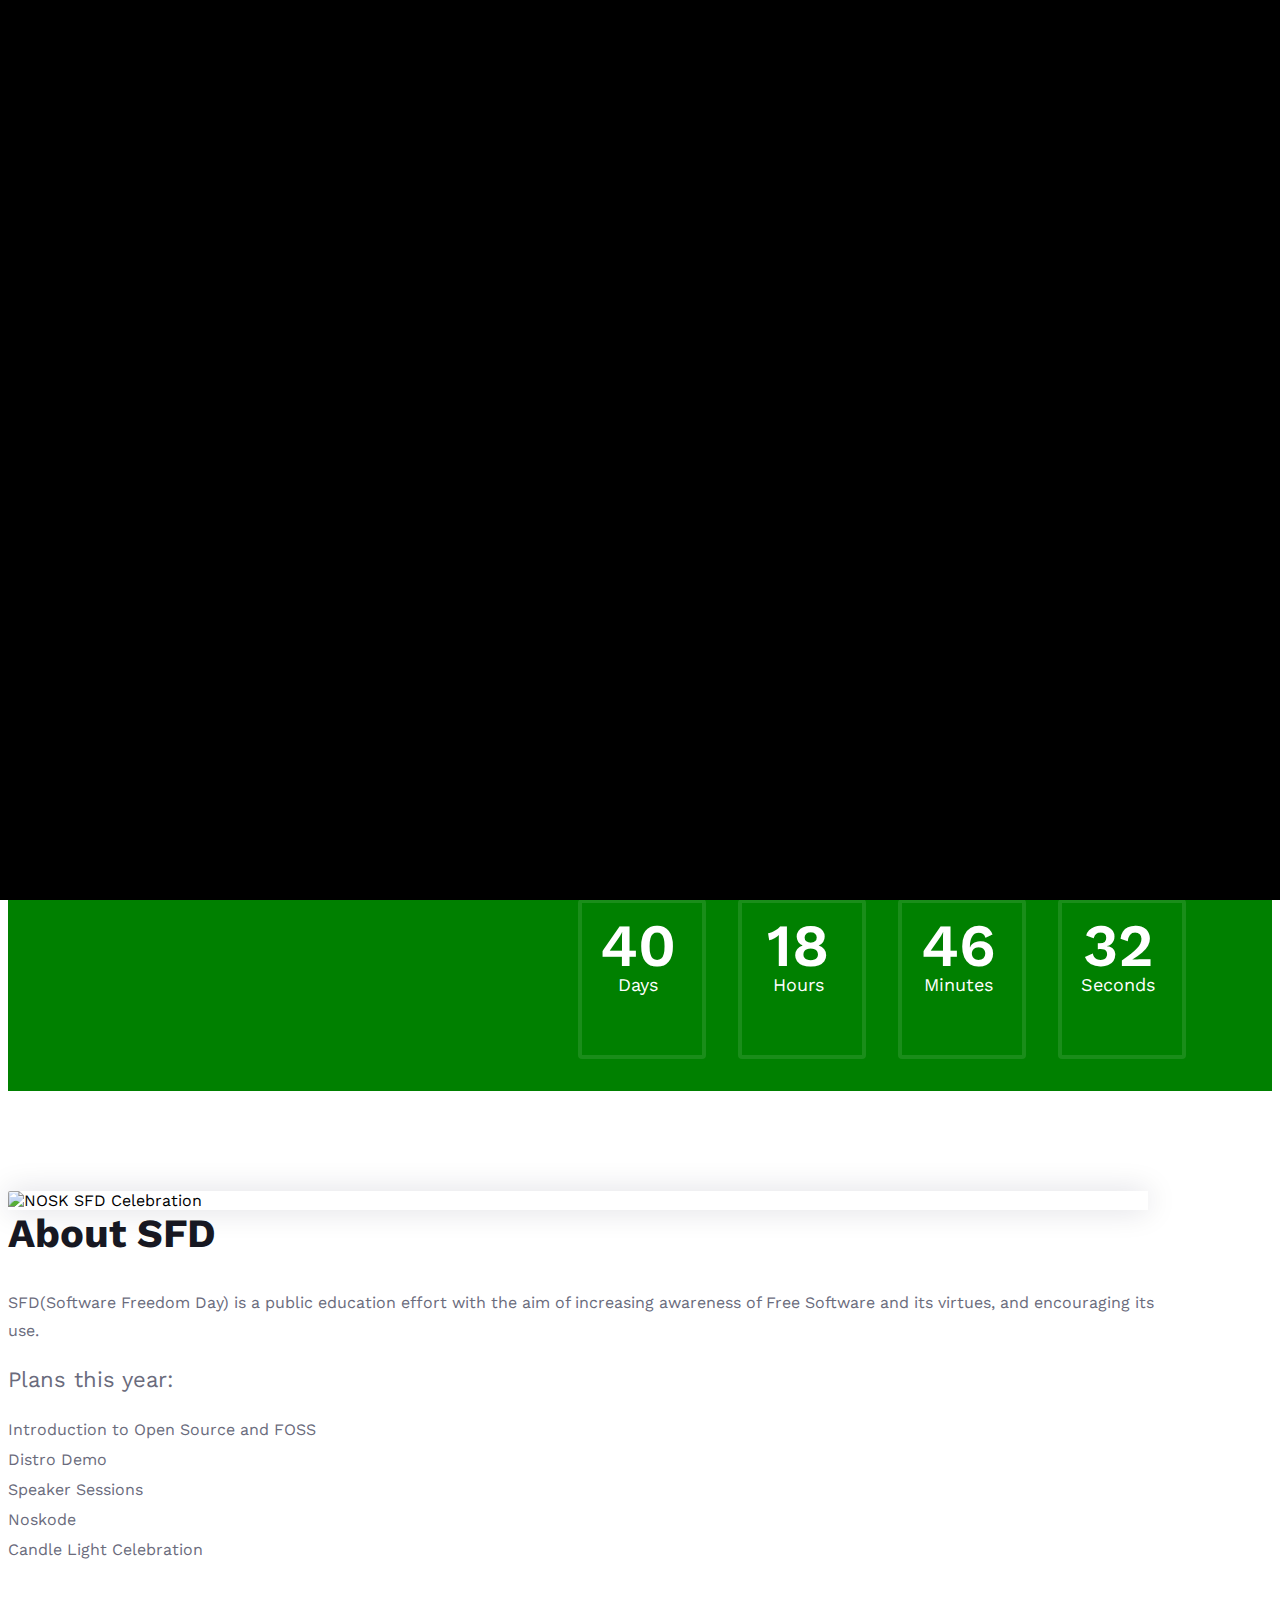
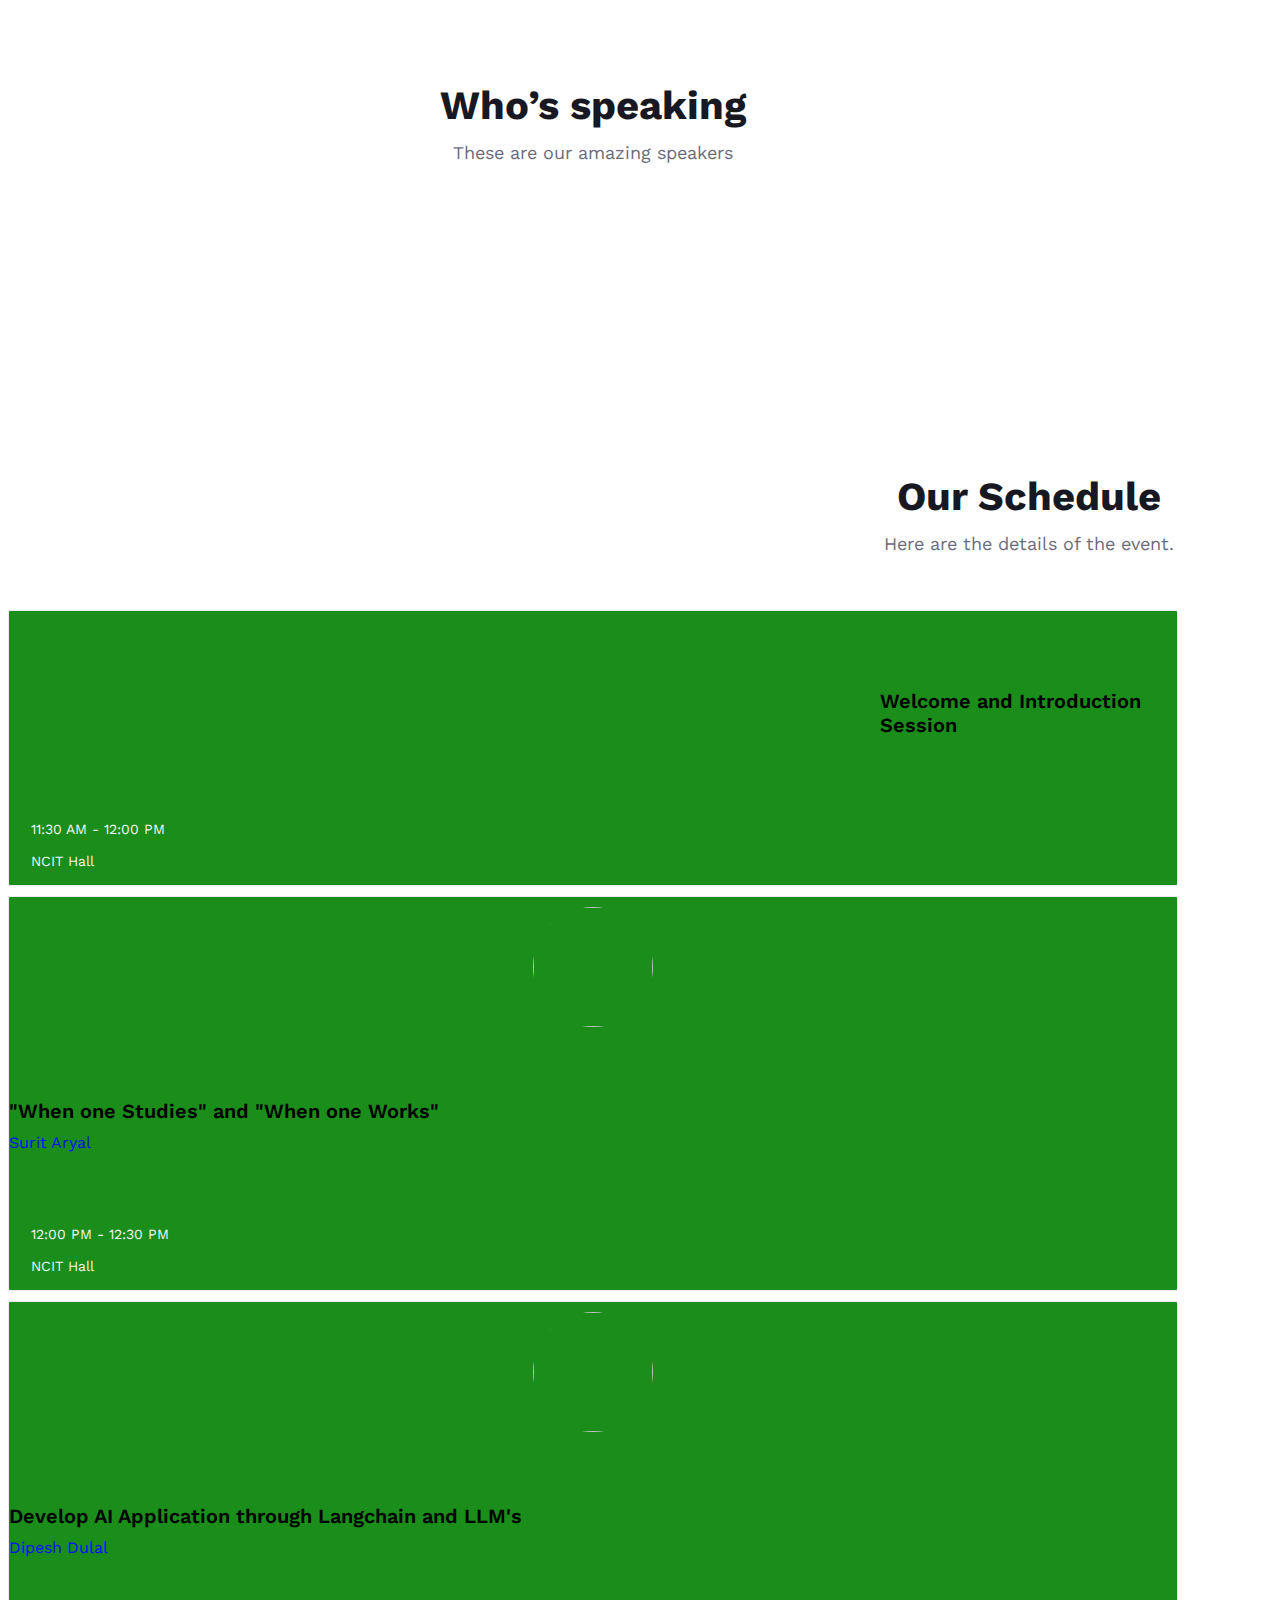
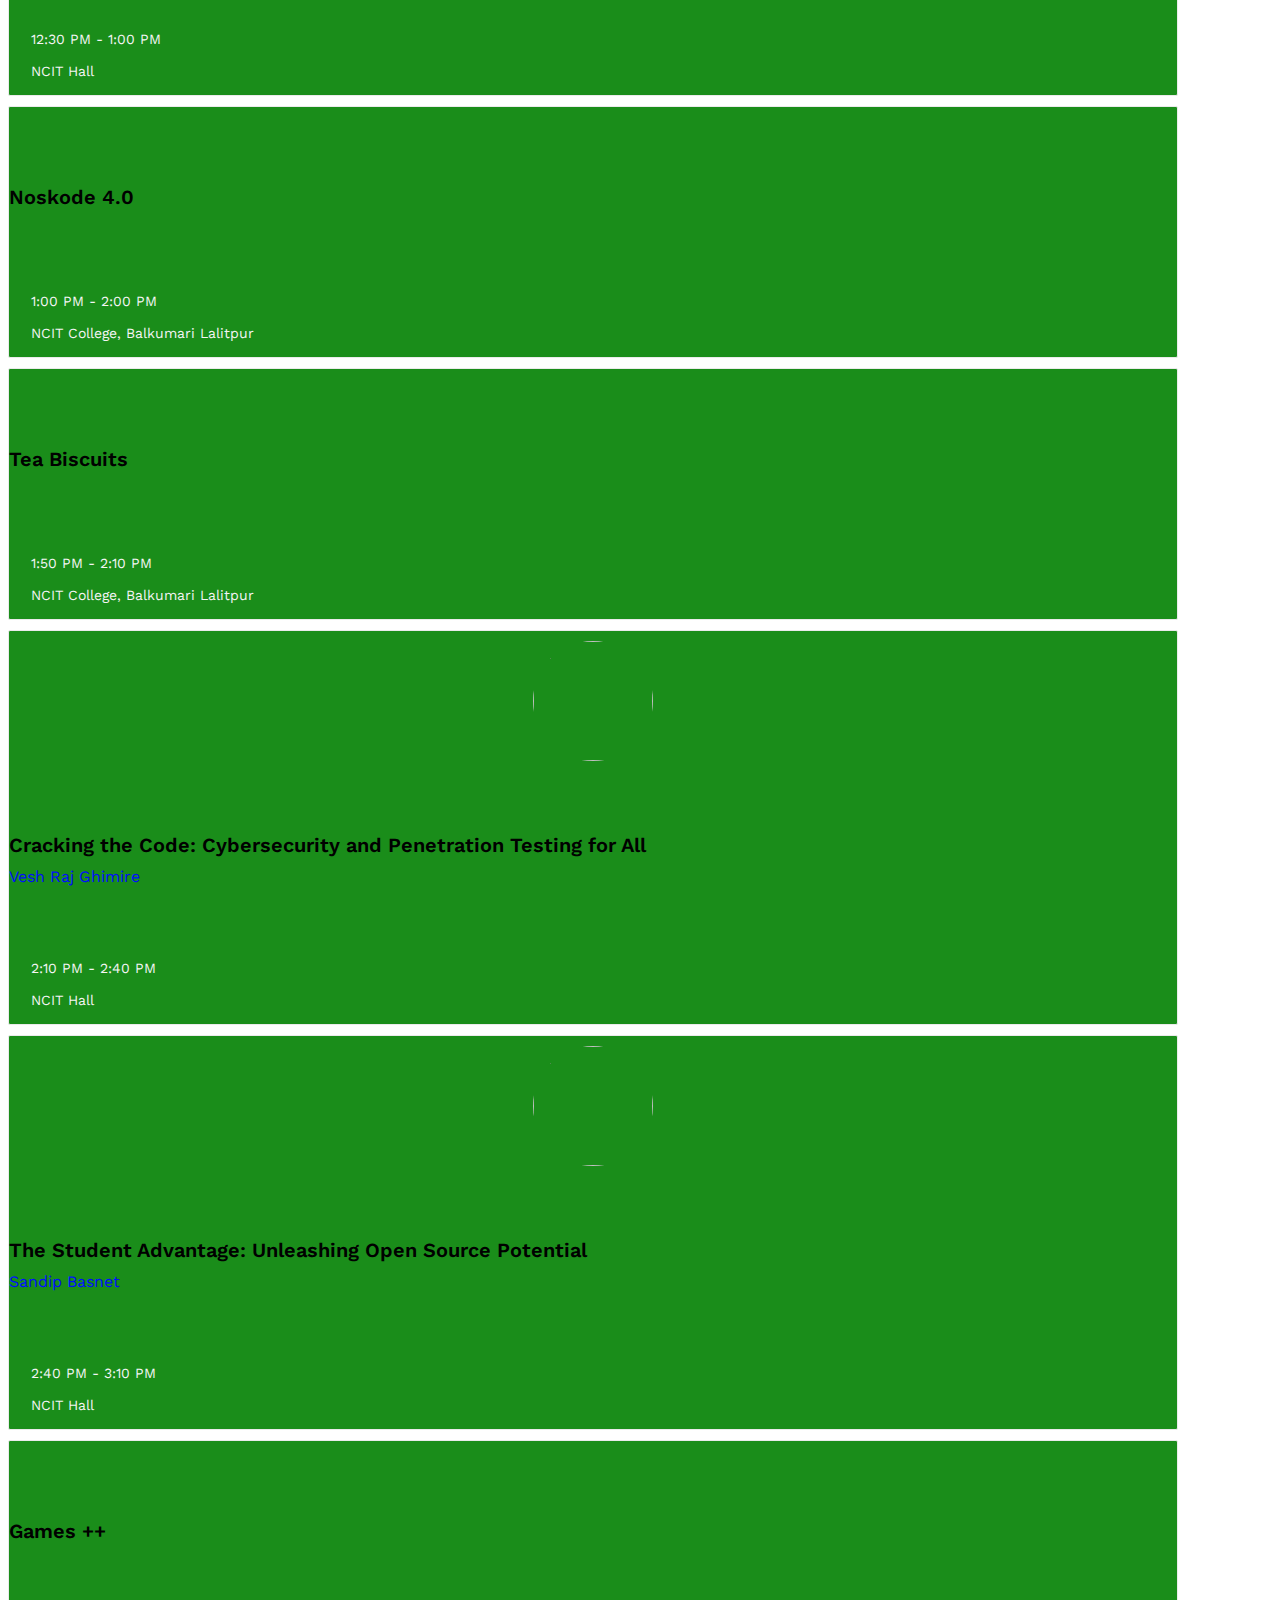
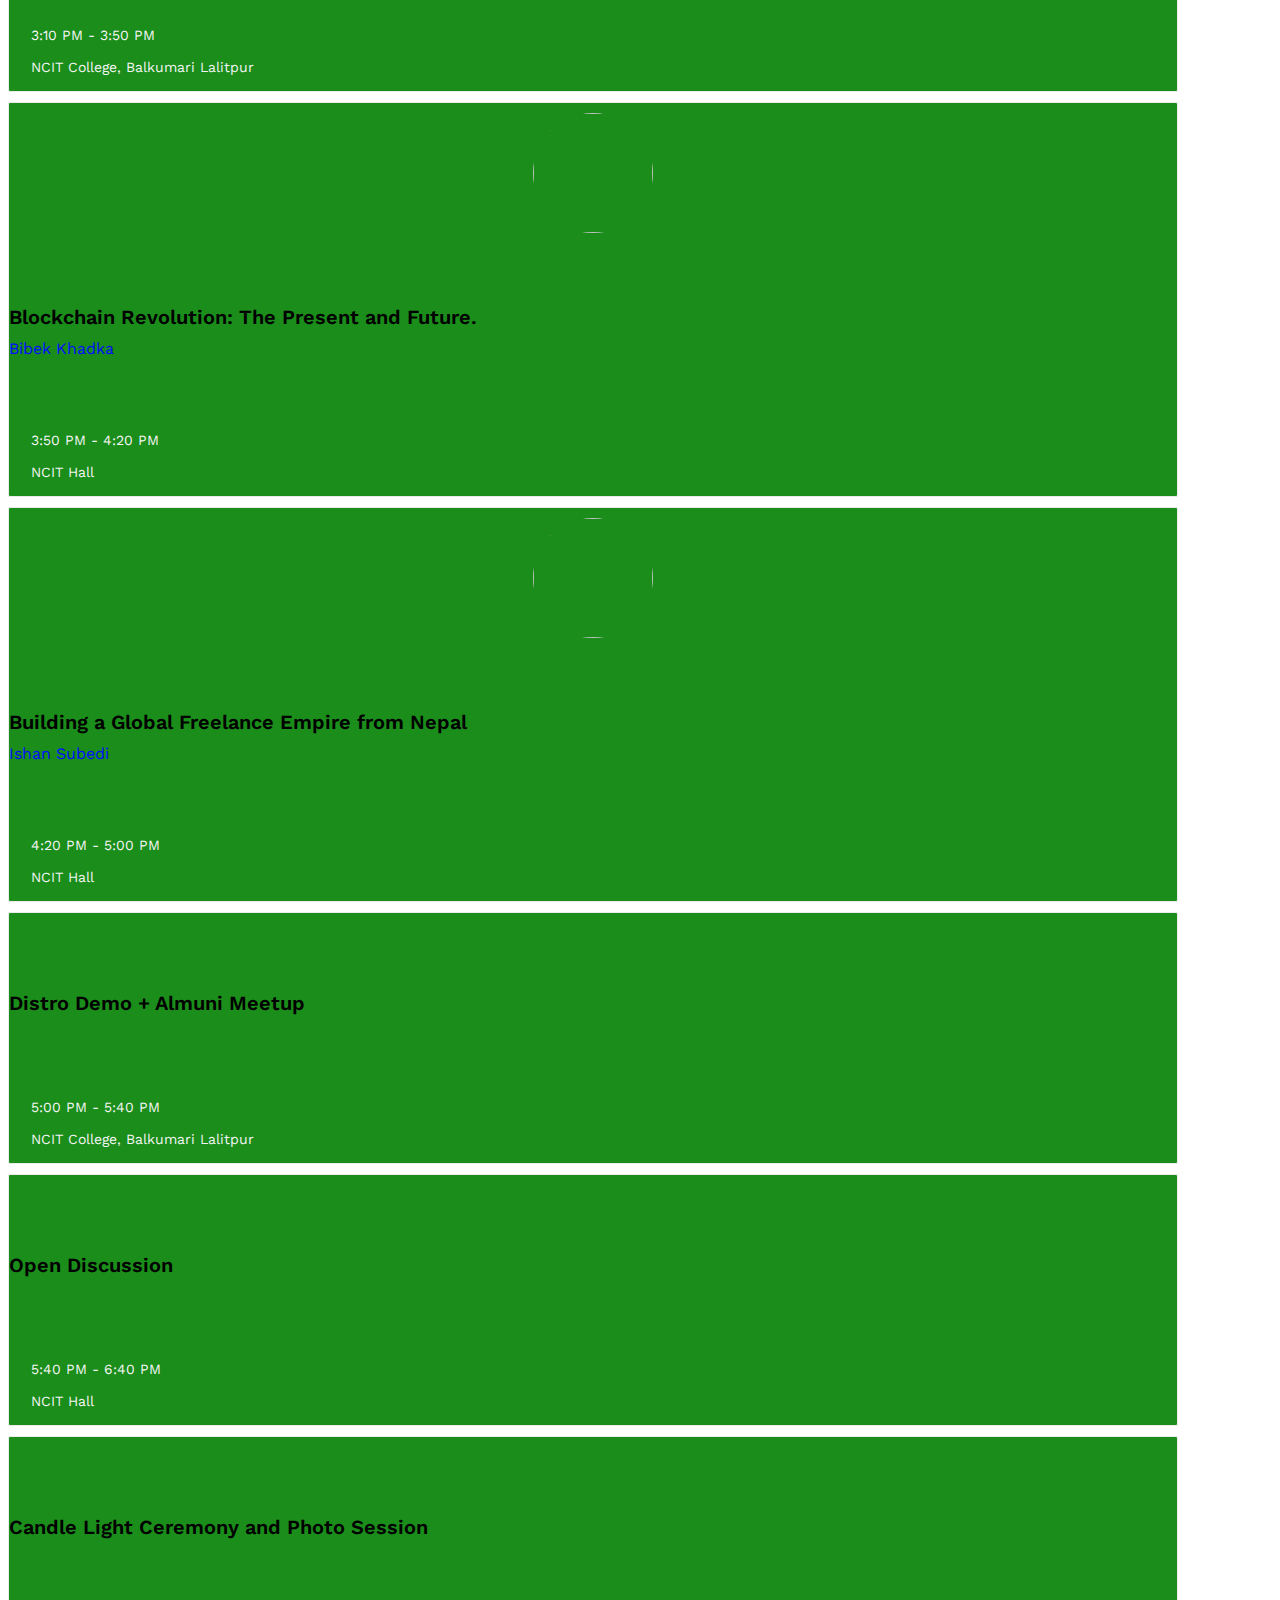
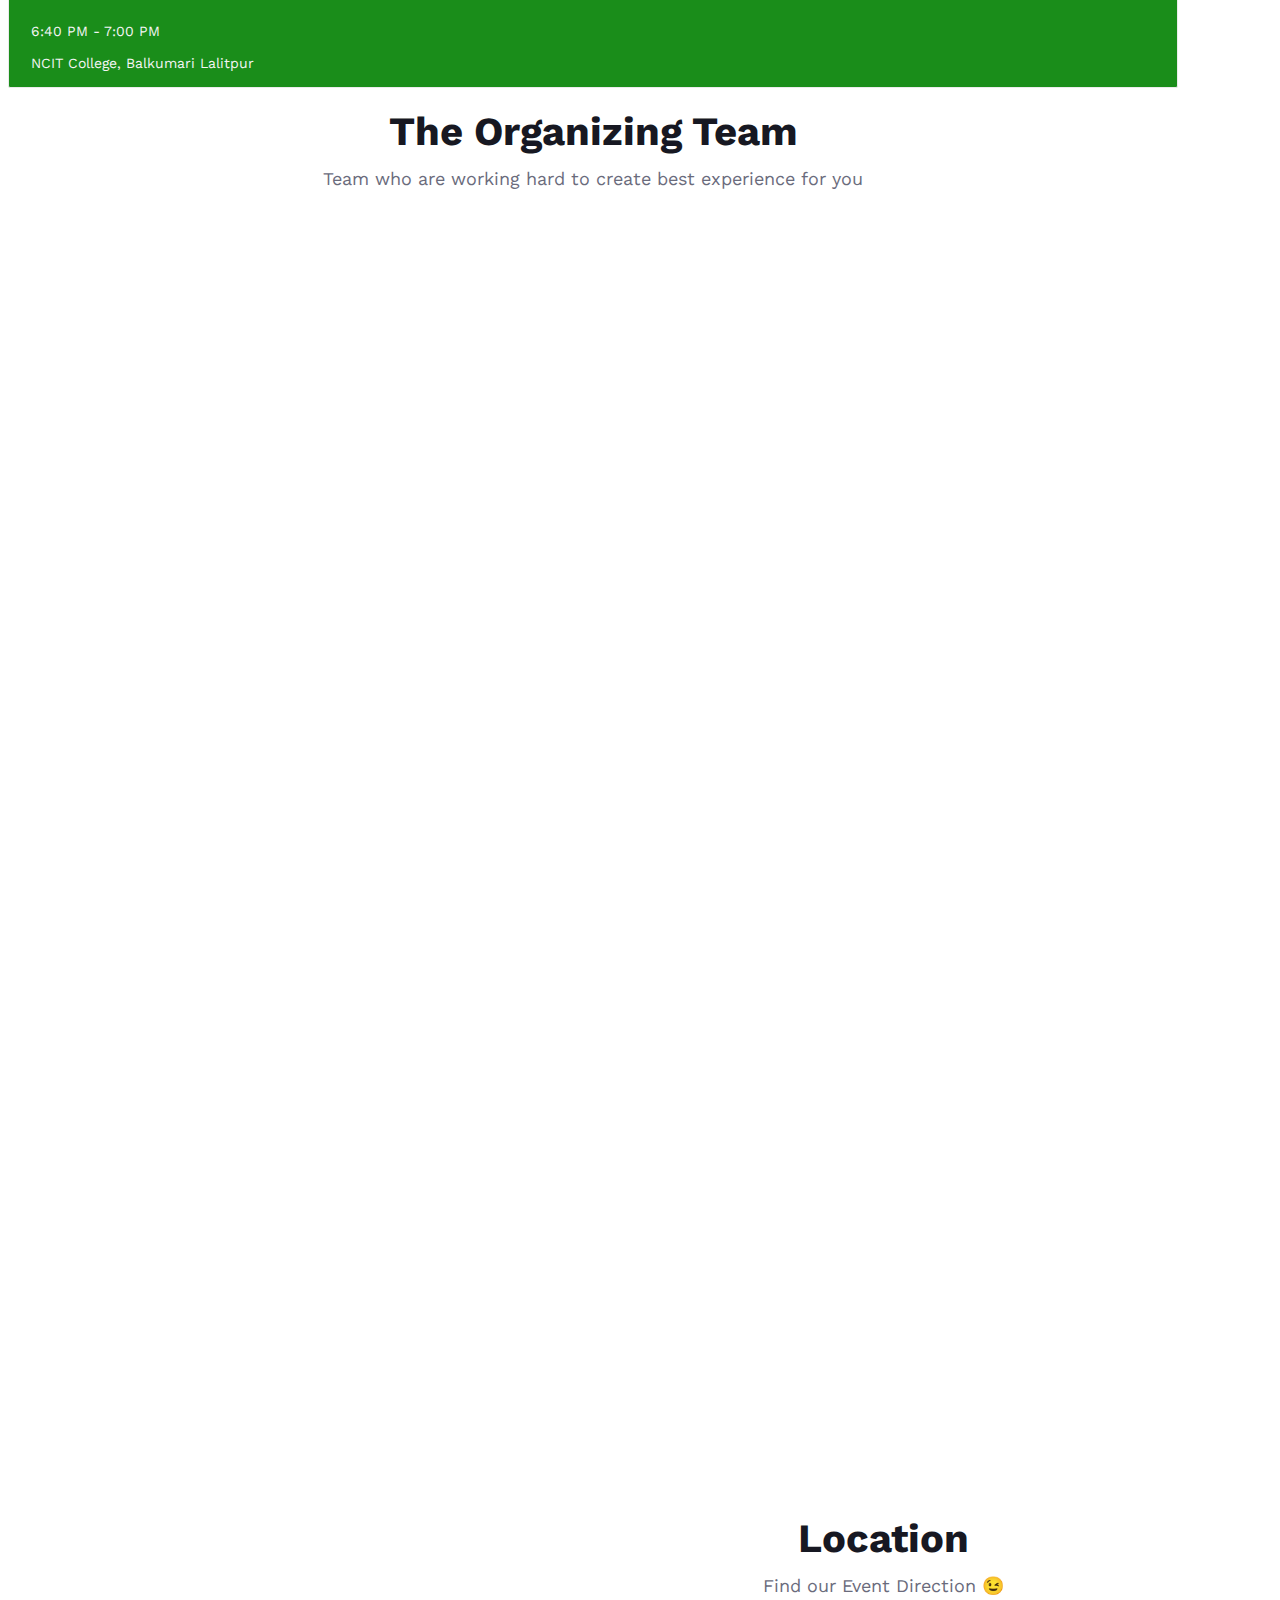
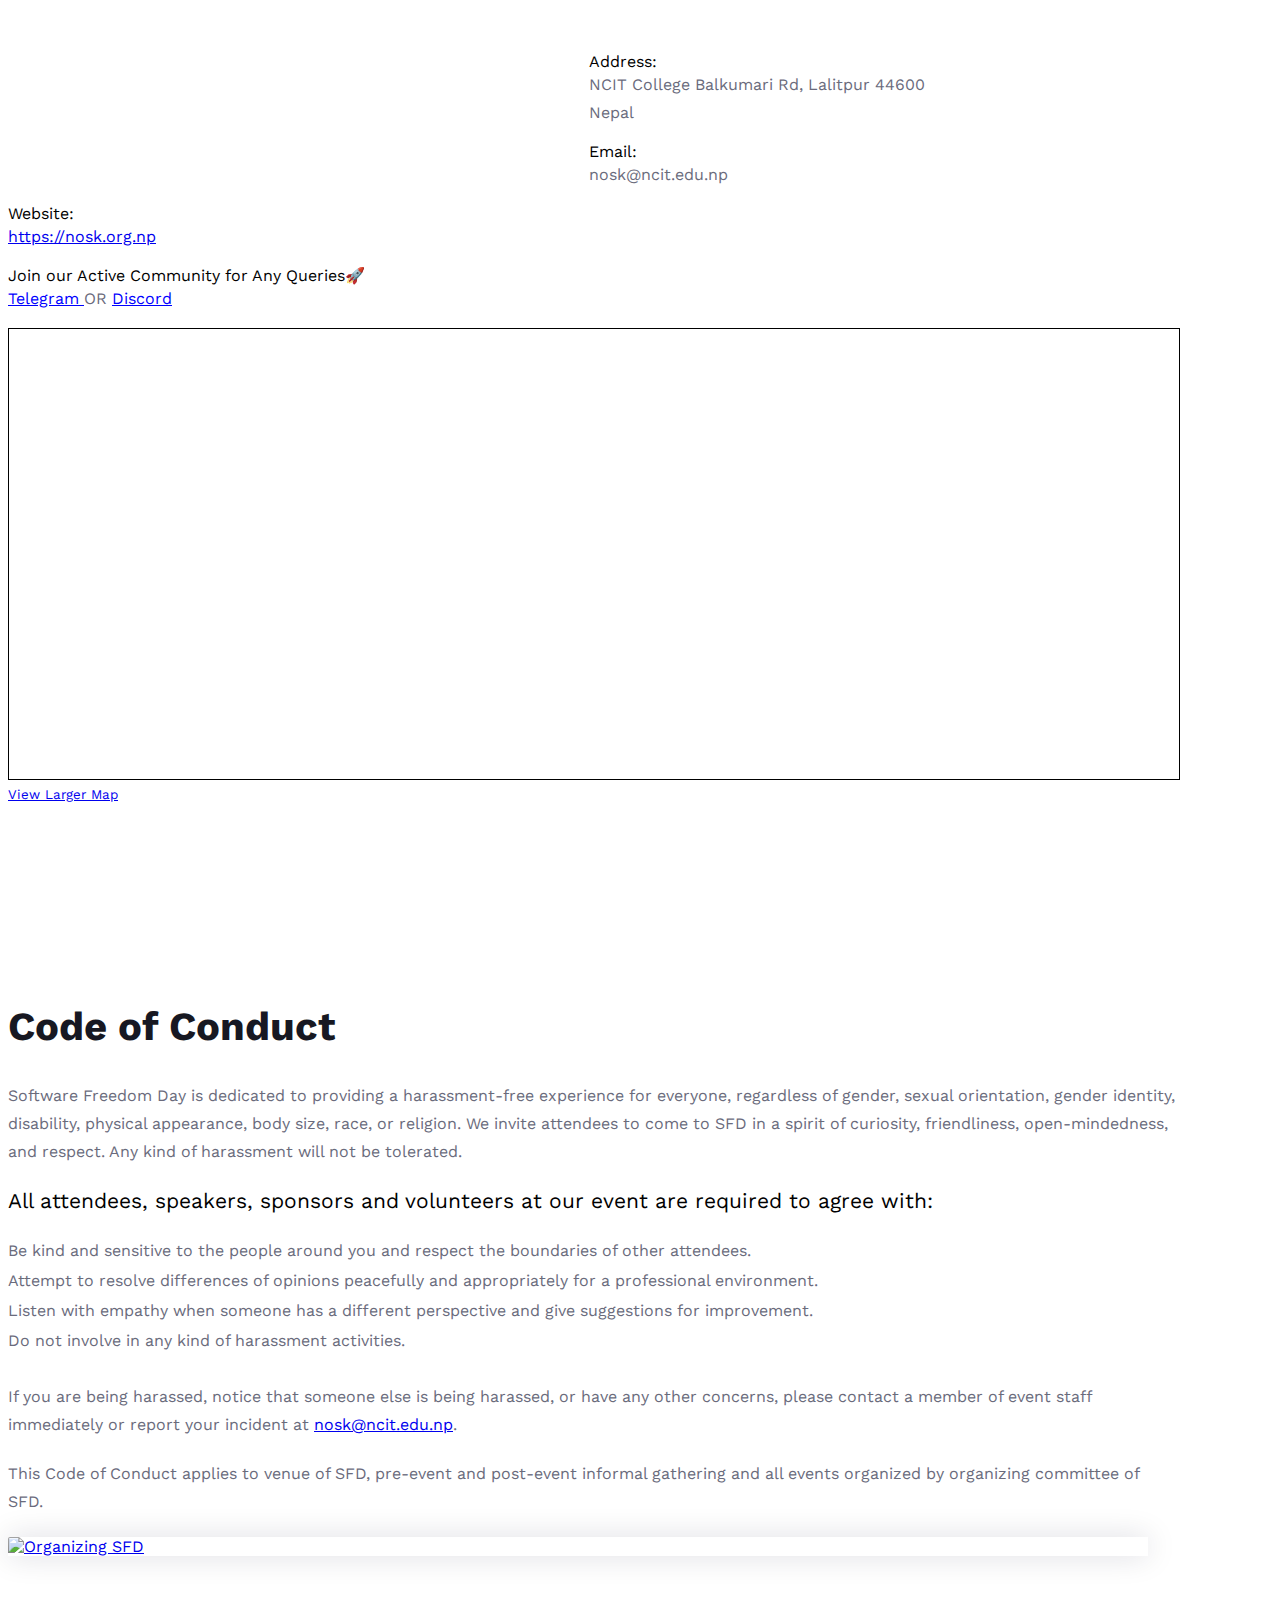
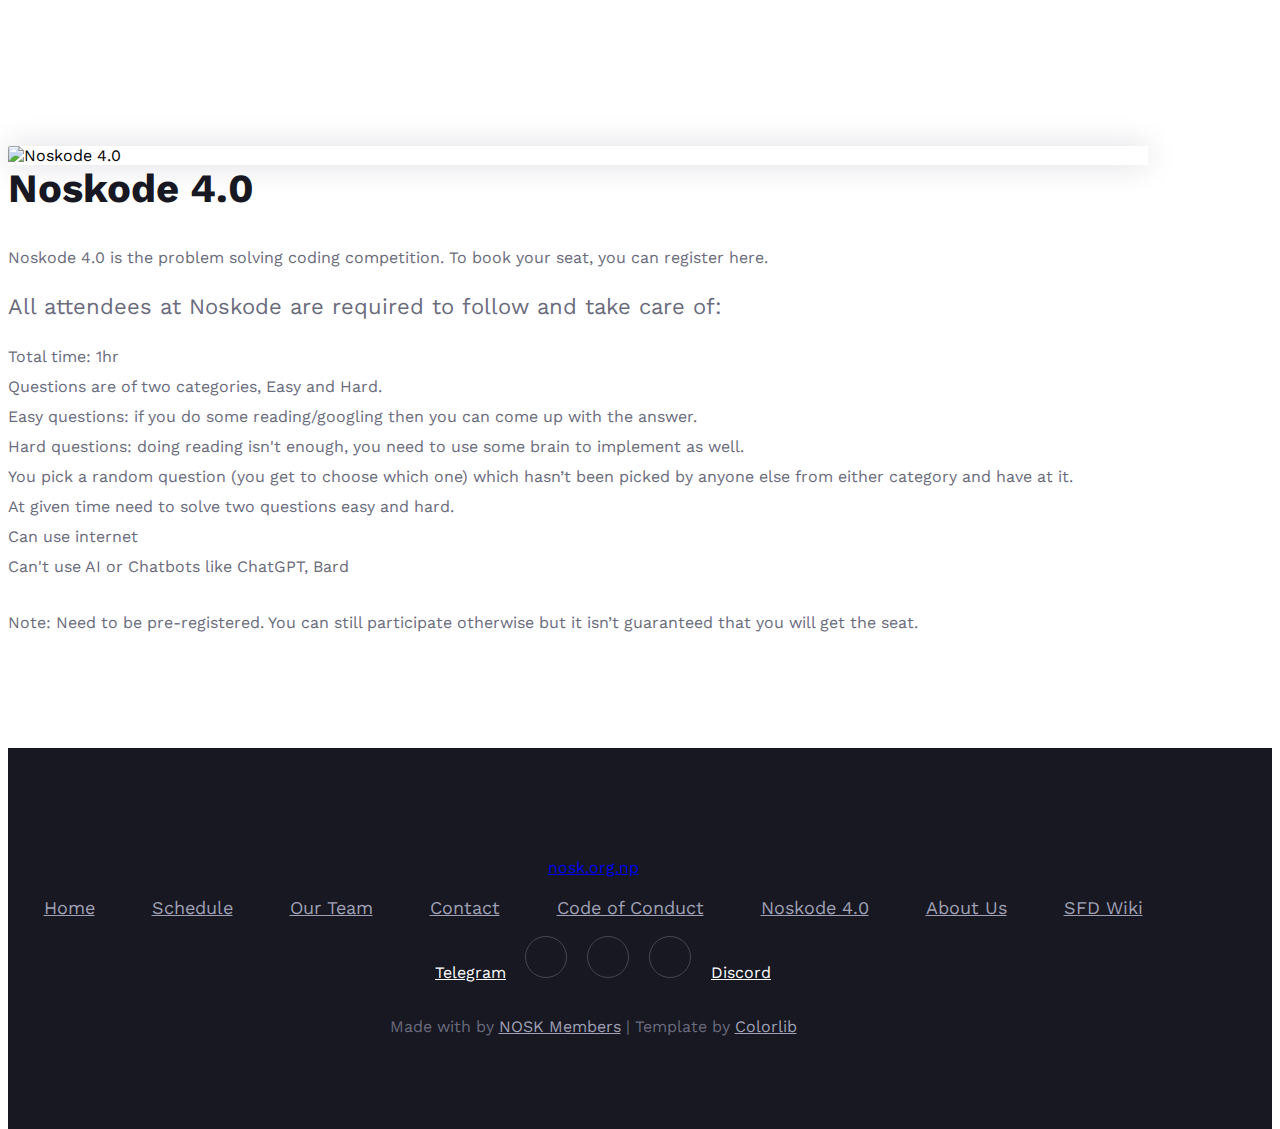
==== commit 440f7fe6: "Merge branch 'main' into sameep" ====
--- a/index.html
+++ b/index.html
@@ -156,7 +156,7 @@
     <!-- Home About Section End -->
 
     <!-- Speaker Section Begin -->
-    <div> <section id="speakers" class="team-member-section">
+    <div> <section id="speakers" class="team-member-section container">
         <div class="container">
             <div class="row">
                 <div class="col-lg-12">
@@ -209,7 +209,25 @@
                 <span>Speaker</span>
             </div>
         </div>
-        <div class="member-item set-bg" data-setbg="img/speakers/dipesh_dulal.png">
+        
+        <div class="member-item set-bg" data-setbg="img/speakers/Vesh_Raj_Ghimire.jpeg">
+            <div class="mi-social">
+                <div class="mi-social-inner bg-gradient">
+                    <a href="#"><i class="fa fa-facebook"></i></a>
+                    <a href="#"><i class="fa fa-instagram"></i></a>
+                    <a href="#"><i class="fa fa-twitter"></i></a>
+                    <a href="#"><i class="fa fa-linkedin"></i></a>
+                </div>
+            </div>
+            <div class="mi-text">
+                <h5>Vesh Raj Ghimire</h5>
+                <span>Speaker</span>
+            </div>
+        </div>
+ 
+        <div class="member-item "></div>
+        <div class="member-item set-bg" data-setbg="img/speakers/Vesh_Raj_Ghimire.jpeg">
+ 
             <div class="mi-social">
                 <div class="mi-social-inner bg-gradient">
                     <a href="#"><i class="fa fa-facebook"></i></a>
@@ -223,7 +241,7 @@
                 <span>Speaker</span>
             </div>
         </div>
-        <div class="member-item set-bg" data-setbg="img/speakers/Vesh_Raj_Ghimire.jpeg">
+        <div class="member-item set-bg" data-setbg="img/speakers/Bibek_Khadka.jpeg">
             <div class="mi-social">
                 <div class="mi-social-inner bg-gradient">
                     <a href="#"><i class="fa fa-facebook"></i></a>
@@ -233,26 +251,11 @@
                 </div>
             </div>
             <div class="mi-text">
-                <h5>Vesh Raj Ghimire</h5>
+                <h5>Bibek Khadka</h5>
                 <span>Speaker</span>
             </div>
         </div>
-        <!-- <div class="member-item set-bg" data-setbg="img/speakers/abhilekh.jpg">
-            <div class="mi-social">
-                <div class="mi-social-inner bg-gradient">
-                    <a href="#"><i class="fa fa-facebook"></i></a>
-                    <a href="#"><i class="fa fa-instagram"></i></a>
-                    <a href="#"><i class="fa fa-twitter"></i></a>
-                    <a href="#"><i class="fa fa-linkedin"></i></a>
-                </div>
-            </div>
-            <div class="mi-text">
-                <h5>Abhilekh Gautam</h5>
-                <span>Speaker</span>
-            </div>
-        </div>  
-    </section> --></div>
-   
+    </div>
     <!-- Speaker Section End -->
 
     <!-- Schedule Section Begin -->
@@ -262,7 +265,7 @@
                 <div class="col-lg-12">
                     <div class="section-title">
                         <h2>Our Schedule</h2>
-                        <p>We will be updating in detail very soon</p>
+                        <p>Here are the details of the event.</p>
                     </div>
                 </div>
             </div>
@@ -282,7 +285,7 @@
                                             </div>
                                             <div class="col-lg-5">
                                                 <div class="sc-text">
-                                                    <h4>Welcome Session</h4>
+                                                    <h4>Welcome and Introduction Session</h4>
                                                     <!-- <ul>
                                                         <li><i class="fa fa-user"></i> John Smith</li>
                                                         <li><i class="fa fa-envelope"></i> john@Colorlib.com
@@ -296,8 +299,278 @@
                                                         <i class="fa fa-clock-o"></i> 11:30 AM - 12:00 PM 
                                                     </li>
                                                     <li>
-                                                        <i class="fa fa-map-marker"></i> NCIT College,
-                                                        Balkumari Lalitpur
+                                                        <i class="fa fa-map-marker"></i> NCIT Hall
+                                                    </li>
+                                                </ul>
+                                            </div>
+                                        </div>
+                                    </div>
+                                </div>
+                
+                                <div class="st-content">
+                                    <div class="container">
+                                        <div class="row">
+                                            <div class="col-lg-3">
+                                                <div class="sc-pic">
+                                                    <img src="img/speakers/Surit_Aryal.png" alt="">
+                                                </div>
+                                            </div>
+                                            <div class="col-lg-5">
+                                                <div class="sc-text">
+                                                    <h4>"When one Studies" and "When one Works"</h4>
+                                                    <ul>
+                                                        <li><i class="fa fa-user"></i> Surit Aryal</li>
+                                                        <!-- <li><i class="fa fa-envelope"></i> john@Colorlib.com --></li>
+                                                    </ul>
+                                                </div>
+                                            </div>
+                                            <div class="col-lg-4">
+                                                <ul class="sc-widget">
+                                                    <li>
+                                                        <i class="fa fa-clock-o"></i> 12:00 PM - 12:30 PM 
+                                                    </li>
+                                                    <li><i class="fa fa-map-marker"></i> NCIT Hall
+                                                    </li>
+                                                </ul>
+                                            </div>
+                                        </div>
+                                    </div>
+                                </div>
+                                <div class="st-content">
+                                    <div class="container">
+                                        <div class="row">
+                                            <div class="col-lg-3">
+                                                <div class="sc-pic">
+                                                    <img src="img/speakers/dipesh_dulal.png" alt="">
+                                                </div>
+                                            </div>
+                                            <div class="col-lg-5">
+                                                <div class="sc-text">
+                                                    <h4>Develop AI Application through Langchain and LLM's</h4>
+                                                    <ul>
+                                                        <li><i class="fa fa-user"></i> Dipesh Dulal</li>
+                                                        <!-- <li><i class="fa fa-envelope"></i> john@Colorlib.com
+                                                        </li> -->
+                                                    </ul>
+                                                </div>
+                                            </div>
+                                            <div class="col-lg-4">
+                                                <ul class="sc-widget">
+                                                    <li>
+                                                        <i class="fa fa-clock-o"></i> 12:30 PM - 1:00 PM 
+                                                    </li>
+                                                    <li><i class="fa fa-map-marker"></i> NCIT Hall</li>
+                                                </ul>
+                                            </div>
+                                        </div>
+                                    </div>
+                                </div>
+                                <div class="st-content">
+                                    <div class="container">
+                                        <div class="row">
+                                            <div class="col-lg-3">
+                                                <div class="sc-pic">
+                                                    <!-- <img src="img/schedule/schedule-4.jpg" alt=""> -->
+                                                </div>
+                                            </div>
+                                            <div class="col-lg-5">
+                                                <div class="sc-text">
+                                                    <h4>Noskode 4.0</h4>
+                                                    <!-- <ul>
+                                                        <li><i class="fa fa-user"></i> John Smith</li>
+                                                        <li><i class="fa fa-envelope"></i> john@Colorlib.com
+                                                        </li>
+                                                    </ul> -->
+                                                </div>
+                                            </div>
+                                            <div class="col-lg-4">
+                                                <ul class="sc-widget">
+                                                    <li>
+                                                        <i class="fa fa-clock-o"></i> 1:00 PM - 2:00 PM 
+                                                    </li>
+                                                    <li><i class="fa fa-map-marker"></i> NCIT College, Balkumari Lalitpur
+                                                    </li>
+                                                </ul>
+                                            </div>
+                                        </div>
+                                    </div>
+                                </div>
+                                <div class="st-content">
+                                    <div class="container">
+                                        <div class="row">
+                                            <div class="col-lg-3">
+                                                <div class="sc-pic">
+                                                    <!-- <img src="img/schedule/schedule-4.jpg" alt=""> -->
+                                                </div>
+                                            </div>
+                                            <div class="col-lg-5">
+                                                <div class="sc-text">
+                                                    <h4>Tea Biscuits</h4>
+                                                    <!-- <ul>
+                                                        <li><i class="fa fa-user"></i> John Smith</li>
+                                                        <li><i class="fa fa-envelope"></i> john@Colorlib.com
+                                                        </li>
+                                                    </ul> -->
+                                                </div>
+                                            </div>
+                                            <div class="col-lg-4">
+                                                <ul class="sc-widget">
+                                                    <li>
+                                                        <i class="fa fa-clock-o"></i> 1:50 PM - 2:10 PM 
+                                                    </li>
+                                                    <li><i class="fa fa-map-marker"></i> NCIT College, Balkumari Lalitpur
+                                                    </li>
+                                                </ul>
+                                            </div>
+                                        </div>
+                                    </div>
+                                </div>
+                                <div class="st-content">
+                                    <div class="container">
+                                        <div class="row">
+                                            <div class="col-lg-3">
+                                                <div class="sc-pic">
+                                                    <img src="img/speakers/Vesh_Raj_Ghimire.jpeg" alt="">
+                                                </div>
+                                            </div>
+                                            <div class="col-lg-5">
+                                                <div class="sc-text">
+                                                    <h4>Cracking the Code: Cybersecurity and Penetration Testing for All</h4>
+                                                    <ul>
+                                                        <li><i class="fa fa-user"></i> Vesh Raj Ghimire </li>
+                                                        <!-- <li><i class="fa fa-envelope"></i> john@Colorlib.com
+                                                        </li> -->
+                                                    </ul>
+                                                </div>
+                                            </div>
+                                            <div class="col-lg-4">
+                                                <ul class="sc-widget">
+                                                    <li>
+                                                        <i class="fa fa-clock-o"></i> 2:10 PM - 2:40 PM 
+                                                    </li>
+                                                    <li><i class="fa fa-map-marker"></i> NCIT Hall
+                                                    </li>
+                                                </ul>
+                                            </div>
+                                        </div>
+                                    </div>
+                                </div>
+                                <div class="st-content">
+                                    <div class="container">
+                                        <div class="row">
+                                            <div class="col-lg-3">
+                                                <div class="sc-pic">
+                                                    <img src="img/speakers/Sandip_Basnet.jpg" alt="">
+                                                </div>
+                                            </div>
+                                            <div class="col-lg-5">
+                                                <div class="sc-text">
+                                                    <h4>The Student Advantage: Unleashing Open Source Potential</h4>
+                                                    <ul>
+                                                        <li><i class="fa fa-user"></i> Sandip Basnet </li>
+                                                        <!-- <li><i class="fa fa-envelope"></i> john@Colorlib.com
+                                                        </li> -->
+                                                    </ul>
+                                                </div>
+                                            </div>
+                                            <div class="col-lg-4">
+                                                <ul class="sc-widget">
+                                                    <li>
+                                                        <i class="fa fa-clock-o"></i> 2:40 PM - 3:10 PM
+                                                    </li>
+                                                    <li><i class="fa fa-map-marker"></i> NCIT Hall
+                                                    </li>
+                                                </ul>
+                                            </div>
+                                        </div>
+                                    </div>
+                                </div>
+                                <div class="st-content">
+                                    <div class="container">
+                                        <div class="row">
+                                            <div class="col-lg-3">
+                                                <div class="sc-pic">
+                                                    <!-- <img src="img/schedule/schedule-4.jpg" alt=""> -->
+                                                </div>
+                                            </div>
+                                            <div class="col-lg-5">
+                                                <div class="sc-text">
+                                                    <h4>Games ++</h4>
+                                                    <!-- <ul>
+                                                        <li><i class="fa fa-user"></i> John Smith</li>
+                                                        <li><i class="fa fa-envelope"></i> john@Colorlib.com
+                                                        </li>
+                                                    </ul> -->
+                                                </div>
+                                            </div>
+                                            <div class="col-lg-4">
+                                                <ul class="sc-widget">
+                                                    <li>
+                                                        <i class="fa fa-clock-o"></i> 3:10 PM - 3:50 PM
+                                                    </li>
+                                                    <li><i class="fa fa-map-marker"></i> NCIT College, Balkumari Lalitpur
+                                                    </li>
+                                                </ul>
+                                            </div>
+                                        </div>
+                                    </div>
+                                </div>
+                                <div class="st-content">
+                                    <div class="container">
+                                        <div class="row">
+                                            <div class="col-lg-3">
+                                                <div class="sc-pic">
+                                                    <img src="img/speakers/Bibek_Khadka.jpeg" alt="">
+                                                </div>
+                                            </div>
+                                            <div class="col-lg-5">
+                                                <div class="sc-text">
+                                                    <h4>Blockchain Revolution: The Present and Future.</h4>
+                                                    <ul>
+                                                        <li><i class="fa fa-user"></i> Bibek Khadka</li>
+                                                        <!-- <li><i class="fa fa-envelope"></i> john@Colorlib.com
+                                                        </li> -->
+                                                    </ul>
+                                                </div>
+                                            </div>
+                                            <div class="col-lg-4">
+                                                <ul class="sc-widget">
+                                                    <li>
+                                                        <i class="fa fa-clock-o"></i> 3:50 PM - 4:20 PM 
+                                                    </li>
+                                                    <li><i class="fa fa-map-marker"></i> NCIT Hall
+                                                    </li>
+                                                </ul>
+                                            </div>
+                                        </div>
+                                    </div>
+                                </div>
+                                <div class="st-content">
+                                    <div class="container">
+                                        <div class="row">
+                                            <div class="col-lg-3">
+                                                <div class="sc-pic">
+                                                    <img src="img/speakers/ishan_subedi.jpeg" alt="">
+                                                </div>
+                                            </div>
+                                            <div class="col-lg-5">
+                                                <div class="sc-text">
+                                                    <h4>
+                                                        Building a Global Freelance Empire from Nepal 
+                                                    </h4>
+                                                    <ul>
+                                                        <li><i class="fa fa-user"></i> Ishan Subedi </li>
+                                                        <!-- <li><i class="fa fa-envelope"></i> john@Colorlib.com
+                                                        </li> -->
+                                                    </ul>
+                                                </div>
+                                            </div>
+                                            <div class="col-lg-4">
+                                                <ul class="sc-widget">
+                                                    <li>
+                                                        <i class="fa fa-clock-o"></i> 4:20 PM - 5:00 PM 
+                                                    </li>
+                                                    <li><i class="fa fa-map-marker"></i> NCIT Hall
                                                     </li>
                                                 </ul>
                                             </div>
@@ -314,7 +587,7 @@
                                             </div>
                                             <div class="col-lg-5">
                                                 <div class="sc-text">
-                                                    <h4>Intro to NOSK, FOSS and Open Source</h4>
+                                                    <h4>Distro Demo + Almuni Meetup</h4>
                                                     <!-- <ul>
                                                         <li><i class="fa fa-user"></i> John Smith</li>
                                                         <li><i class="fa fa-envelope"></i> john@Colorlib.com
@@ -325,40 +598,10 @@
                                             <div class="col-lg-4">
                                                 <ul class="sc-widget">
                                                     <li>
-                                                        <i class="fa fa-clock-o"></i> 12:00 PM - 12:40 PM
-                                                    </li>
-                                                    <!-- <li><i class="fa fa-map-marker"></i> NCIT College, Balkumari Lalitpur
-                                                    </li> -->
-                                                </ul>
-                                            </div>
-                                        </div>
-                                    </div>
-                                </div>
-                                <div class="st-content">
-                                    <div class="container">
-                                        <div class="row">
-                                            <div class="col-lg-3">
-                                                <div class="sc-pic">
-                                                    <!-- <img src="img/schedule/schedule-3.jpg" alt=""> -->
-                                                </div>
-                                            </div>
-                                            <div class="col-lg-5">
-                                                <div class="sc-text">
-                                                    <h4>NOSKode 4.0 </h4>
-                                                    <!-- <ul>
-                                                        <li><i class="fa fa-user"></i> John Smith</li>
-                                                        <li><i class="fa fa-envelope"></i> john@Colorlib.com
-                                                        </li>
-                                                    </ul> -->
-                                                </div>
-                                            </div>
-                                            <div class="col-lg-4">
-                                                <ul class="sc-widget">
-                                                    <li>
-                                                        <i class="fa fa-clock-o"></i> 12:30 PM - 1:20 PM 
-                                                    </li>
-                                                    <!-- <li><i class="fa fa-map-marker"></i> NCIT College, Balkumari Lalitpur
-                                                    </li> -->
+                                                        <i class="fa fa-clock-o"></i> 5:00 PM - 5:40 PM 
+                                                    </li>
+                                                    <li><i class="fa fa-map-marker"></i> NCIT College, Balkumari Lalitpur
+                                                    </li>
                                                 </ul>
                                             </div>
                                         </div>
@@ -374,247 +617,6 @@
                                             </div>
                                             <div class="col-lg-5">
                                                 <div class="sc-text">
-                                                    <h4>Developing AI Application through Langchain and LLM's</h4>
-                                                    <!-- <ul>
-                                                        <li><i class="fa fa-user"></i> John Smith</li>
-                                                        <li><i class="fa fa-envelope"></i> john@Colorlib.com
-                                                        </li>
-                                                    </ul> -->
-                                                </div>
-                                            </div>
-                                            <div class="col-lg-4">
-                                                <ul class="sc-widget">
-                                                    <li>
-                                                        <i class="fa fa-clock-o"></i> 1:20 PM - 1:50 PM 
-                                                    </li>
-                                                    <li><i class="fa fa-map-marker"></i> NCIT Hall</li>
-                                                </ul>
-                                            </div>
-                                        </div>
-                                    </div>
-                                </div>
-                                <div class="st-content">
-                                    <div class="container">
-                                        <div class="row">
-                                            <div class="col-lg-3">
-                                                <div class="sc-pic">
-                                                    <!-- <img src="img/schedule/schedule-4.jpg" alt=""> -->
-                                                </div>
-                                            </div>
-                                            <div class="col-lg-5">
-                                                <div class="sc-text">
-                                                    <h4>Tea Biscuits</h4>
-                                                    <!-- <ul>
-                                                        <li><i class="fa fa-user"></i> John Smith</li>
-                                                        <li><i class="fa fa-envelope"></i> john@Colorlib.com
-                                                        </li>
-                                                    </ul> -->
-                                                </div>
-                                            </div>
-                                            <div class="col-lg-4">
-                                                <ul class="sc-widget">
-                                                    <li>
-                                                        <i class="fa fa-clock-o"></i> 1:50 PM - 2:10 PM 
-                                                    </li>
-                                                    <!-- <li><i class="fa fa-map-marker"></i> NCIT College, Balkumari Lalitpur
-                                                    </li> -->
-                                                </ul>
-                                            </div>
-                                        </div>
-                                    </div>
-                                </div>
-                                <div class="st-content">
-                                    <div class="container">
-                                        <div class="row">
-                                            <div class="col-lg-3">
-                                                <div class="sc-pic">
-                                                    <!-- <img src="img/schedule/schedule-4.jpg" alt=""> -->
-                                                </div>
-                                            </div>
-                                            <div class="col-lg-5">
-                                                <div class="sc-text">
-                                                    <h4>Cybersecurity and Penetration Testing for All</h4>
-                                                    <!-- <ul>
-                                                        <li><i class="fa fa-user"></i> John Smith</li>
-                                                        <li><i class="fa fa-envelope"></i> john@Colorlib.com
-                                                        </li>
-                                                    </ul> -->
-                                                </div>
-                                            </div>
-                                            <div class="col-lg-4">
-                                                <ul class="sc-widget">
-                                                    <li>
-                                                        <i class="fa fa-clock-o"></i> 2:10 PM - 2:40 PM 
-                                                    </li>
-                                                    <!-- <li><i class="fa fa-map-marker"></i> NCIT College, Balkumari Lalitpur
-                                                    </li> -->
-                                                </ul>
-                                            </div>
-                                        </div>
-                                    </div>
-                                </div>
-                                <div class="st-content">
-                                    <div class="container">
-                                        <div class="row">
-                                            <div class="col-lg-3">
-                                                <div class="sc-pic">
-                                                    <!-- <img src="img/schedule/schedule-4.jpg" alt=""> -->
-                                                </div>
-                                            </div>
-                                            <div class="col-lg-5">
-                                                <div class="sc-text">
-                                                    <h4>Unleashing Open Source Potential</h4>
-                                                    <!-- <ul>
-                                                        <li><i class="fa fa-user"></i> John Smith</li>
-                                                        <li><i class="fa fa-envelope"></i> john@Colorlib.com
-                                                        </li>
-                                                    </ul> -->
-                                                </div>
-                                            </div>
-                                            <div class="col-lg-4">
-                                                <ul class="sc-widget">
-                                                    <li>
-                                                        <i class="fa fa-clock-o"></i> 2:40 PM - 3:10 PM
-                                                    </li>
-                                                    <!-- <li><i class="fa fa-map-marker"></i> NCIT College, Balkumari Lalitpur
-                                                    </li> -->
-                                                </ul>
-                                            </div>
-                                        </div>
-                                    </div>
-                                </div>
-                                <div class="st-content">
-                                    <div class="container">
-                                        <div class="row">
-                                            <div class="col-lg-3">
-                                                <div class="sc-pic">
-                                                    <!-- <img src="img/schedule/schedule-4.jpg" alt=""> -->
-                                                </div>
-                                            </div>
-                                            <div class="col-lg-5">
-                                                <div class="sc-text">
-                                                    <h4>Distro Demo</h4>
-                                                    <!-- <ul>
-                                                        <li><i class="fa fa-user"></i> John Smith</li>
-                                                        <li><i class="fa fa-envelope"></i> john@Colorlib.com
-                                                        </li>
-                                                    </ul> -->
-                                                </div>
-                                            </div>
-                                            <div class="col-lg-4">
-                                                <ul class="sc-widget">
-                                                    <li>
-                                                        <i class="fa fa-clock-o"></i> 3:10 PM - 3:50 PM
-                                                    </li>
-                                                    <!-- <li><i class="fa fa-map-marker"></i> NCIT College, Balkumari Lalitpur
-                                                    </li> -->
-                                                </ul>
-                                            </div>
-                                        </div>
-                                    </div>
-                                </div>
-                                <div class="st-content">
-                                    <div class="container">
-                                        <div class="row">
-                                            <div class="col-lg-3">
-                                                <div class="sc-pic">
-                                                    <!-- <img src="img/schedule/schedule-4.jpg" alt=""> -->
-                                                </div>
-                                            </div>
-                                            <div class="col-lg-5">
-                                                <div class="sc-text">
-                                                    <h4>"When One Studies" and "When One Works"</h4>
-                                                    <!-- <ul>
-                                                        <li><i class="fa fa-user"></i> John Smith</li>
-                                                        <li><i class="fa fa-envelope"></i> john@Colorlib.com
-                                                        </li>
-                                                    </ul> -->
-                                                </div>
-                                            </div>
-                                            <div class="col-lg-4">
-                                                <ul class="sc-widget">
-                                                    <li>
-                                                        <i class="fa fa-clock-o"></i> 3:50 PM - 4:20 PM 
-                                                    </li>
-                                                    <!-- <li><i class="fa fa-map-marker"></i> NCIT College, Balkumari Lalitpur
-                                                    </li> -->
-                                                </ul>
-                                            </div>
-                                        </div>
-                                    </div>
-                                </div>
-                                <div class="st-content">
-                                    <div class="container">
-                                        <div class="row">
-                                            <div class="col-lg-3">
-                                                <div class="sc-pic">
-                                                    <!-- <img src="img/schedule/schedule-4.jpg" alt=""> -->
-                                                </div>
-                                            </div>
-                                            <div class="col-lg-5">
-                                                <div class="sc-text">
-                                                    <h4>
-                                                        Building a Global Freelance Empire from Nepal 
-                                                    </h4>
-                                                    <!-- <ul>
-                                                        <li><i class="fa fa-user"></i> John Smith</li>
-                                                        <li><i class="fa fa-envelope"></i> john@Colorlib.com
-                                                        </li>
-                                                    </ul> -->
-                                                </div>
-                                            </div>
-                                            <div class="col-lg-4">
-                                                <ul class="sc-widget">
-                                                    <li>
-                                                        <i class="fa fa-clock-o"></i> 4:20 PM - 5:00 PM 
-                                                    </li>
-                                                    <!-- <li><i class="fa fa-map-marker"></i> NCIT College, Balkumari Lalitpur
-                                                    </li> -->
-                                                </ul>
-                                            </div>
-                                        </div>
-                                    </div>
-                                </div>
-                                <div class="st-content">
-                                    <div class="container">
-                                        <div class="row">
-                                            <div class="col-lg-3">
-                                                <div class="sc-pic">
-                                                    <!-- <img src="img/schedule/schedule-2.jpg" alt=""> -->
-                                                </div>
-                                            </div>
-                                            <div class="col-lg-5">
-                                                <div class="sc-text">
-                                                    <h4>Almuni Meetup</h4>
-                                                    <!-- <ul>
-                                                        <li><i class="fa fa-user"></i> John Smith</li>
-                                                        <li><i class="fa fa-envelope"></i> john@Colorlib.com
-                                                        </li>
-                                                    </ul> -->
-                                                </div>
-                                            </div>
-                                            <div class="col-lg-4">
-                                                <ul class="sc-widget">
-                                                    <li>
-                                                        <i class="fa fa-clock-o"></i> 5:00 PM - 5:40 PM 
-                                                    </li>
-                                                    <!-- <li><i class="fa fa-map-marker"></i> NCIT College, Balkumari Lalitpur
-                                                    </li> -->
-                                                </ul>
-                                            </div>
-                                        </div>
-                                    </div>
-                                </div>
-                                <div class="st-content">
-                                    <div class="container">
-                                        <div class="row">
-                                            <div class="col-lg-3">
-                                                <div class="sc-pic">
-                                                    <!-- <img src="img/schedule/schedule-4.jpg" alt=""> -->
-                                                </div>
-                                            </div>
-                                            <div class="col-lg-5">
-                                                <div class="sc-text">
                                                     <h4>Open Discussion</h4>
                                                     <!-- <ul>
                                                         <li><i class="fa fa-user"></i> John Smith</li>
@@ -628,8 +630,8 @@
                                                     <li>
                                                         <i class="fa fa-clock-o"></i> 5:40 PM - 6:40 PM 
                                                     </li>
-                                                    <!-- <li><i class="fa fa-map-marker"></i> NCIT College, Balkumari Lalitpur
-                                                    </li> -->
+                                                    <li><i class="fa fa-map-marker"></i> NCIT Hall
+                                                    </li>
                                                 </ul>
                                             </div>
                                         </div>
@@ -657,8 +659,8 @@
                                             <div class="col-lg-4">
                                                 <ul class="sc-widget">
                                                     <li><i class="fa fa-clock-o"></i> 6:40 PM - 7:00 PM </li>
-                                                    <!-- <li><i class="fa fa-map-marker"></i> NCIT College, Balkumari Lalitpur
-                                                    </li> -->
+                                                    <li><i class="fa fa-map-marker"></i> NCIT College, Balkumari Lalitpur
+                                                    </li>
                                                 </ul>
                                             </div>
                                         </div>
@@ -882,18 +884,18 @@
                 <span>Member</span>
             </div>
         </div>
-        <div class="member-item set-bg" data-setbg="img/volunteers/BishalLamichhane.jpg">
-            <div class="mi-social">
-                <div class="mi-social-inner bg-gradient">
-                    <a href="#"><i class="fa fa-facebook"></i></a>
-                    <a href="#"><i class="fa fa-instagram"></i></a>
-                    <a href="#"><i class="fa fa-twitter"></i></a>
-                    <a href="https://www.linkedin.com/in/bishal-lamichhane-b4a785233/"><i class="fa fa-linkedin"></i></a>
-                </div>
-            </div>
-            <div class="mi-text">
-                <h5>Bishal Lamichhane</h5>
-                <span>Member</span>
+        <div class="member-item set-bg" data-setbg="img/volunteers/raaz_gupta.jpg">
+            <div class="mi-social">
+                <div class="mi-social-inner bg-gradient">
+                    <a href="#"><i class="fa fa-facebook"></i></a>
+                    <a href="#"><i class="fa fa-instagram"></i></a>
+                    <a href="#"><i class="fa fa-twitter"></i></a>
+                    <a href="#"><i class="fa fa-linkedin"></i></a>
+                </div>
+            </div>
+            <div class="mi-text">
+                <h5>Raaz Gupta</h5>
+                <span>Volunteer</span>
             </div>
         </div>
         <div class="member-item set-bg" data-setbg="img/volunteers/AakritiDas.jpeg">
@@ -907,10 +909,10 @@
             </div>
             <div class="mi-text">
                 <h5>Aakriti Das</h5>
-                <span>Member</span>
-            </div>
-        </div>
-        <div class="member-item set-bg" data-setbg="img/volunteers/DarshanPajiyar.JPG">
+                <span>Volunteer</span>
+            </div>
+        </div>
+        <div class="member-item set-bg" data-setbg="img/volunteers/sandesh_khatiwada.jpg">
             <div class="mi-social">
                 <div class="mi-social-inner bg-gradient">
                     <a href="#"><i class="fa fa-facebook"></i></a>
@@ -920,10 +922,82 @@
                 </div>
             </div>
             <div class="mi-text">
-                <h5>Darshan Pajiyar</h5>
-                <span>Member</span>
-            </div>
-        </div>
+                <h5>Sandesh Khatiwada</h5>
+                <span>Volunteer</span>
+            </div>
+        </div>
+        <div class="member-item set-bg" data-setbg="img/volunteers/SameepSigdel.png">
+            <div class="mi-social">
+                <div class="mi-social-inner bg-gradient">
+                    <a href="#"><i class="fa fa-facebook"></i></a>
+                    <a href="#"><i class="fa fa-instagram"></i></a>
+                    <a href="#"><i class="fa fa-twitter"></i></a>
+
+                    <a href="https://www.linkedin.com/in/sameep-sigdel-69b2a8184/"><i class="fa fa-linkedin"></i></a>
+                </div>
+            </div>
+            <div class="mi-text">
+                <h5>Sameep Sigdel</h5>
+                <span>Volunteer</span>
+            </div>
+        </div>
+        <div class="member-item set-bg" data-setbg="img/volunteers/AjayKumarSah.jpg">
+            <div class="mi-social">
+                <div class="mi-social-inner bg-gradient">
+                    <a href="#"><i class="fa fa-facebook"></i></a>
+                    <a href="#"><i class="fa fa-instagram"></i></a>
+                    <a href="#"><i class="fa fa-twitter"></i></a>
+                    <a href="https://www.linkedin.com/in/aryan-ajjay-8ba847246/"><i class="fa fa-linkedin"></i></a>
+                </div>
+            </div>
+            <div class="mi-text">
+                <h5>Ajay Kumar Sah</h5>
+                <span>Member</span>
+            </div>
+        </div>
+        <div class="member-item set-bg" data-setbg="img/volunteers/AnkitLamichhane.jpg">
+            <div class="mi-social">
+                <div class="mi-social-inner bg-gradient">
+                    <a href="#"><i class="fa fa-facebook"></i></a>
+                    <a href="#"><i class="fa fa-instagram"></i></a>
+                    <a href="#"><i class="fa fa-twitter"></i></a>
+                    <a href="#"><i class="fa fa-linkedin"></i></a>
+                </div>
+            </div>
+            <div class="mi-text">
+                <h5>Ankit Lamichhane</h5>
+                <span>Member</span>
+            </div>
+        </div>
+        <div class="member-item set-bg" data-setbg="img/volunteers/SamikshyaGhimire.jpg">
+            <div class="mi-social">
+                <div class="mi-social-inner bg-gradient">
+                    <a href="#"><i class="fa fa-facebook"></i></a>
+                    <a href="#"><i class="fa fa-instagram"></i></a>
+                    <a href="#"><i class="fa fa-twitter"></i></a>
+                    <a href="http://www.linkedin.com/in/samikshya-ghimire-82b214291"><i class="fa fa-linkedin"></i></a>
+                </div>
+            </div>
+            <div class="mi-text">
+                <h5>Samikshya Ghimire</h5>
+                <span>Member</span>
+            </div>
+        </div>
+        <div class="member-item set-bg" data-setbg="img/volunteers/Amrit.jpg">
+            <div class="mi-social">
+                <div class="mi-social-inner bg-gradient">
+                    <a href="#"><i class="fa fa-facebook"></i></a>
+                    <a href="#"><i class="fa fa-instagram"></i></a>
+                    <a href="#"><i class="fa fa-twitter"></i></a>
+                    <a href="https://www.linkedin.com/in/amrit-chataut-426949246/"><i class="fa fa-linkedin"></i></a>
+                </div>
+            </div>
+            <div class="mi-text">
+                <h5>Amrit Chataut</h5>
+                <span>Member</span>
+            </div>
+        </div>
+        
     </div>
     </section>
     <!-- Organizing Team Section End -->
@@ -1013,7 +1087,7 @@
                     </div>
                     <div class="col-lg-3">
                         <div class="ha-pic">
-                            <a href="http://www.softwarefreedomday.org"><img src="http://www.softwarefreedomday.org/images/banners/web-banner-we-re-organizing.png" alt="Organizing SFD"/>
+                            <a href="http://www.softwarefreedomday.org" target="_blank"><img src="http://www.softwarefreedomday.org/images/banners/web-banner-we-re-organizing.png" alt="Organizing SFD"/> </a>
                         </div>
                     </div>
                 </div>
@@ -1021,6 +1095,43 @@
         </section>
         <!-- Code of Conduct Section End -->
 
+    <!-- Home About Section Begin -->
+    <section class="home-about-section spad" id="noskode">
+        <div class="container">
+            <div class="row">
+                <div class="col-lg-4">
+                    <div class="ha-pic">
+                        <img src="img/nosklogo.png" alt="Noskode 4.0" />
+                    </div>
+                </div>
+                <div id="about" class="col-lg-8">
+                    <div class="ha-text">
+                        <h2>Noskode 4.0</h2>
+                        <p>
+                            Noskode 4.0 is the problem solving coding competition.
+                            To book your seat, you can register here. 
+                        </p>
+                        <p style="font-size: 22px">All attendees at Noskode are required to follow and take care of:</p>
+                        <ul>
+                            <li><span class="icon_check"></span> Total time: 1hr</li>
+                            <li><span class="icon_check"></span> Questions are of two categories, Easy and Hard.</li>
+                            <li><span class="icon_check"></span> Easy questions: if you do some reading/googling then you can come up with the answer.</li>
+                            <li><span class="icon_check"></span> Hard questions: doing reading isn't enough, you need to use some brain to implement as well.</li>
+                            <li><span class="icon_check"></span> You pick a random question (you get to choose which one) which hasn’t been picked by anyone else from either category and have at it.</li>
+                            <li><span class="icon_check"></span> At given time need to solve two questions easy and hard.</li>
+                            <li><span class="icon_check"></span> Can use internet</li>
+                            <li><span class="icon_check"></span> Can't use AI or Chatbots like ChatGPT, Bard</li>
+                        </ul>
+                        <p>
+                            Note: Need to be pre-registered. You can still participate otherwise but it isn’t guaranteed that you will get the seat.
+                        </p>
+                    </div>
+                </div>
+            </div>
+        </div>
+    </section>
+    <!-- Home About Section End -->
+          
     <!-- Footer Section Begin -->
     <footer class="footer-section">
         <div class="container">
@@ -1069,6 +1180,7 @@
                             <li><a href="#organizing-team">Our Team</a></li>
                             <li><a href="#contact">Contact</a></li>
                             <li><a href="#code-of-conduct">Code of Conduct</a></li>
+                            <li><a href="#noskode">Noskode 4.0</a></li>
                             <li><a href="https://nosk.org.np/site/html/about.html" target="_blank">About Us</a></li>
                             <li><a href="https://wiki.softwarefreedomday.org/" target="_blank">SFD Wiki</a></li>
                         </ul>
--- a/css/style.css
+++ b/css/style.css
@@ -6,6 +6,14 @@
 	-webkit-font-smoothing: antialiased;
 	scroll-behavior: smooth;
 
+}
+#speakers {
+  /* display: flex; */
+
+  /* justify-content: center;
+  align-items: center; */
+  /* flex-wrap:wrap; */
+  /* padding-left: 150px; */
 }
 
 h1,
@@ -80,9 +88,10 @@
   Helper CSS
 -----------------------*/
 
-.set-bg{
-	background-repeat: no-repeat;
-	background-size: cover;
+feature/timeline
+.set-bg {
+  background-repeat: no-repeat;
+  background-size: contain;
 }
 
 .section-title {
@@ -386,6 +395,7 @@
 	display: none;
 }
 
+
 /*---------------------
   Hero
 -----------------------*/
@@ -577,17 +587,22 @@
 -----------------------*/
 
 .team-member-section {
+feature/timeline
+  overflow: hidden;
+}
+
+.member-item {
+  width: 24.7%;
+  float: left;
+  height: 320px;
+  position: relative;
+  overflow: hidden;
+  margin: 2px;
+
 	overflow: hidden;
 }
 
-.member-item {
-	width: 24.7%;
-	float: left;
-	height: 320px;
-	position: relative;
-	overflow: hidden;
-	margin: 2px;
-}
+ 
 
 .member-item:hover .mi-social {
 	top: 0;
@@ -704,7 +719,7 @@
 }
 
 .schedule-tab .st-content {
-	height: 150px;
+	height: auto;
 	border: 1px solid #ebebeb;	
 	border-radius: 2px;
 	margin-bottom: 10px;
@@ -912,6 +927,10 @@
 	.container {
 		max-width: 1170px;
 	}
+	.member-item {
+		width: 24.5%;
+		height: 250px;
+	}
 }
 
 /* Medium Device: 1200px */
@@ -934,7 +953,7 @@
 	}
 	.member-item {
 		width: 24.5%;
-		height: 200px;
+		height: 250px;
 	}
 	.cc-text {
 		padding-top: 65px;
@@ -1022,6 +1041,11 @@
 /* Large Mobile: 480px */
 
 @media only screen and (max-width: 767px) {
+
+	/* .slicknav_nav{
+		z-index: 100;
+		position: absolute;
+	} */
 
 	.hero-section::before{
 		content: "";
@@ -1074,6 +1098,12 @@
 	}
 	.slicknav_nav {
 		background: green;
+		z-index: 100;
+		position: absolute;
+		text-align: center;
+		top:100px;
+		width: 70%;
+		right: 40px;
 	}
 	.slicknav_nav .slicknav_row,
 	.slicknav_nav a {
@@ -1082,6 +1112,7 @@
 		-webkit-transition: all 0.3s;
 		-o-transition: all 0.3s;
 		transition: all 0.3s;
+		border: 1px solid white;
 	}
 	.slicknav_nav ul {
 		margin: 0;
@@ -1140,7 +1171,8 @@
 		width: 33.33%;
 	}
 	.member-item {
-		width: 100%;
+		width: 48.7%;
+    height: 260px;
 	}
 	
 	.footer-text ul li {
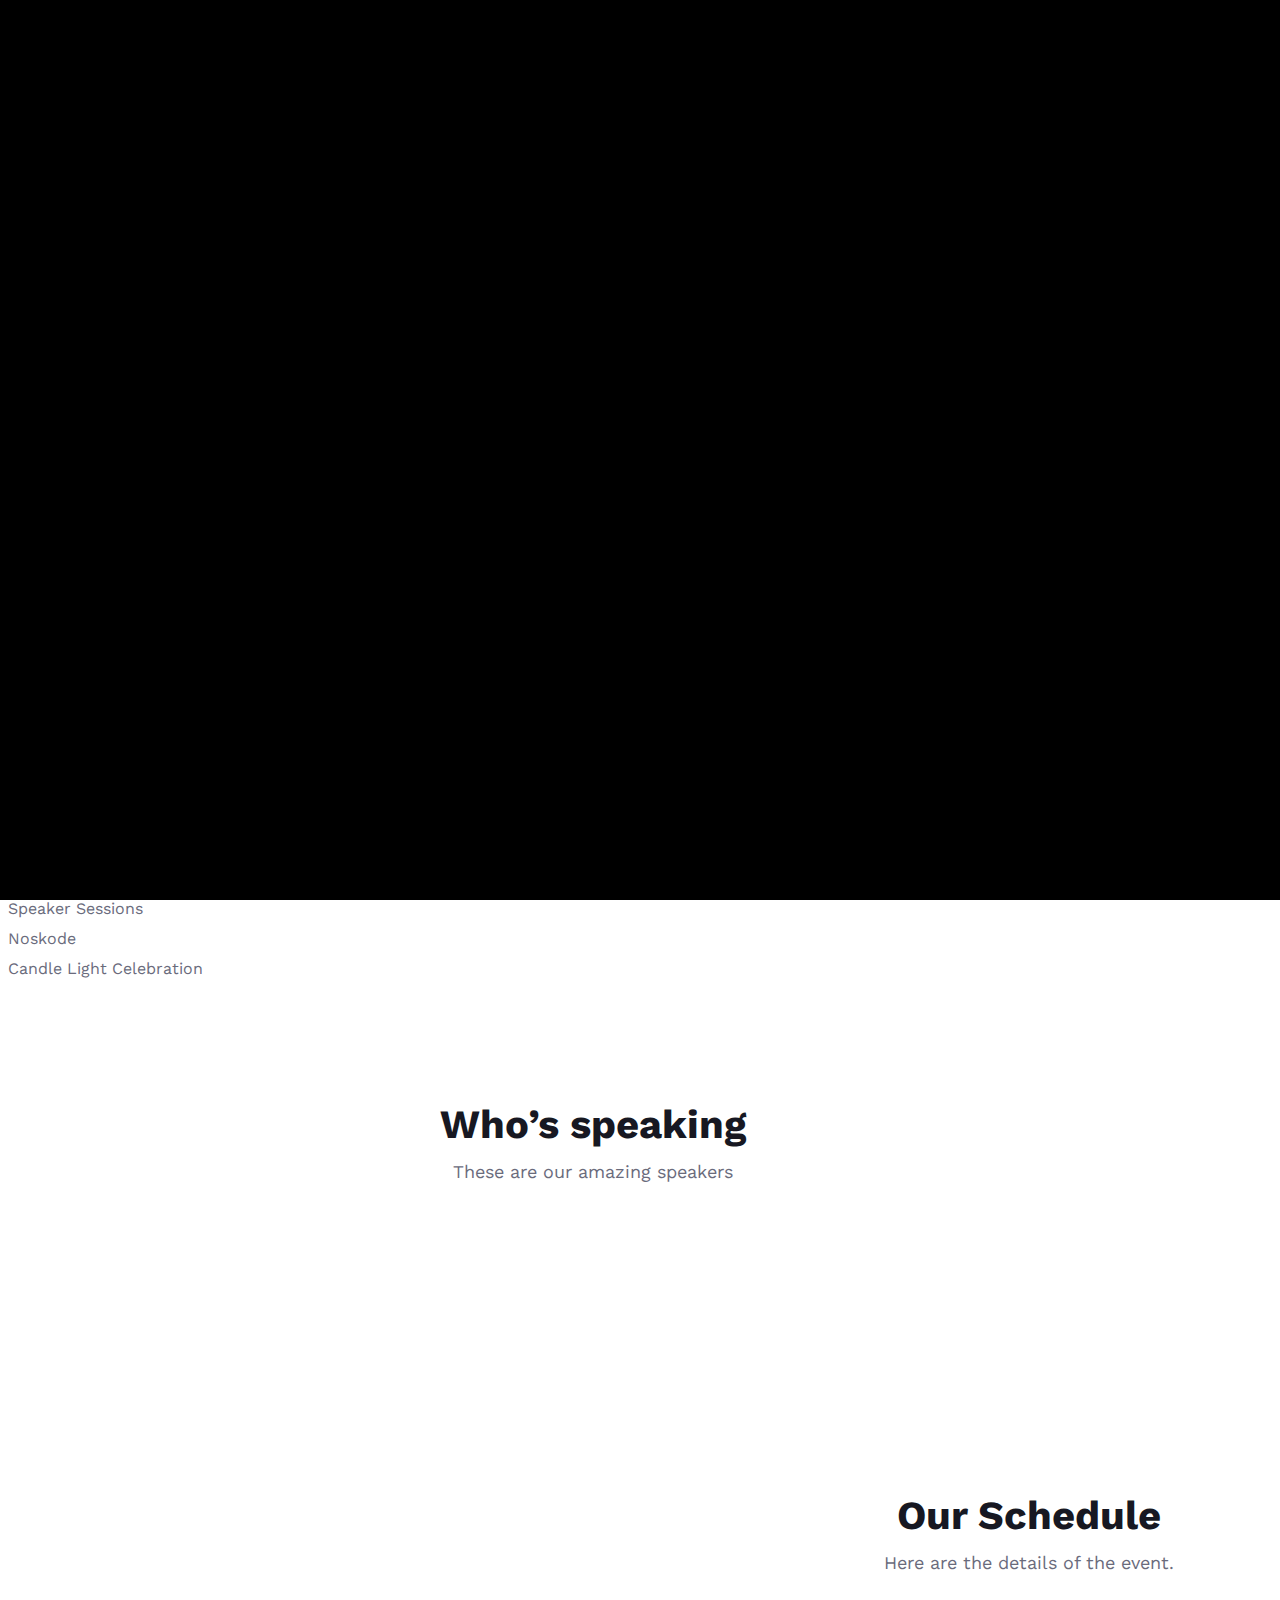
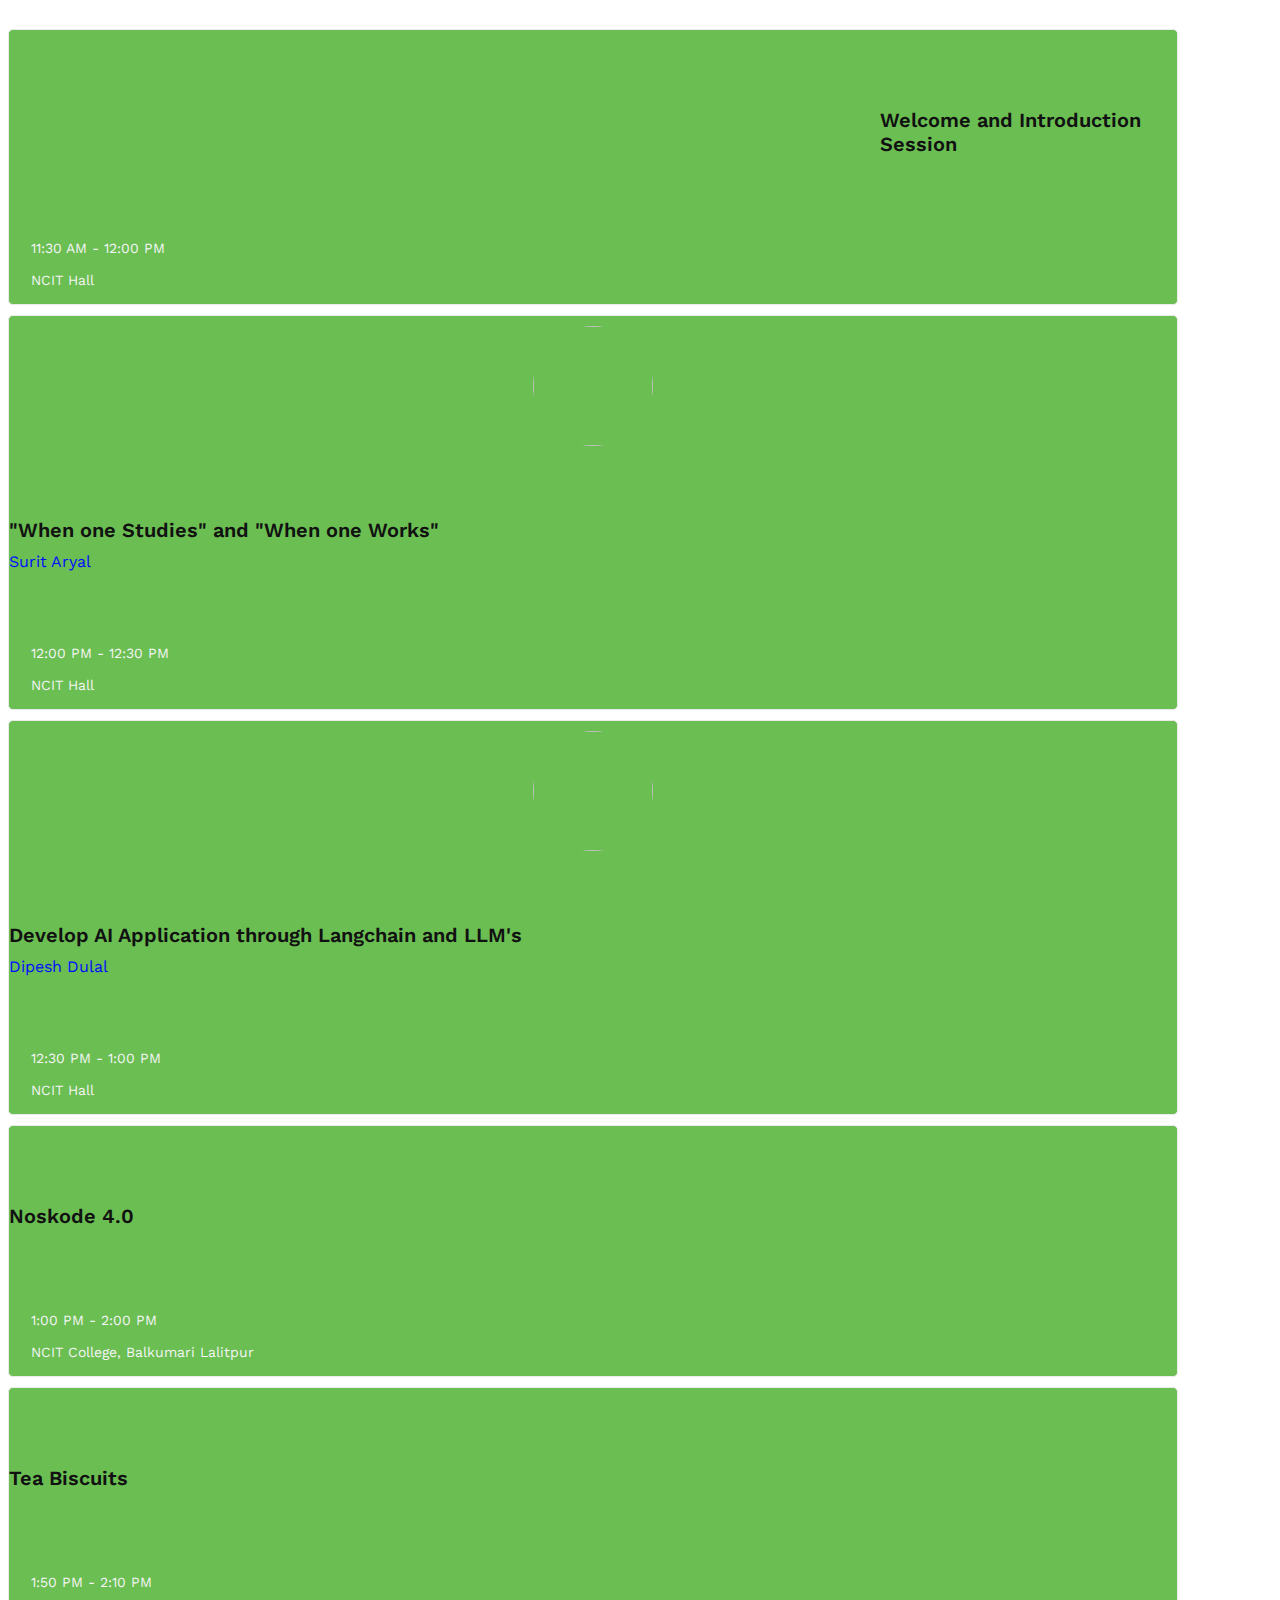
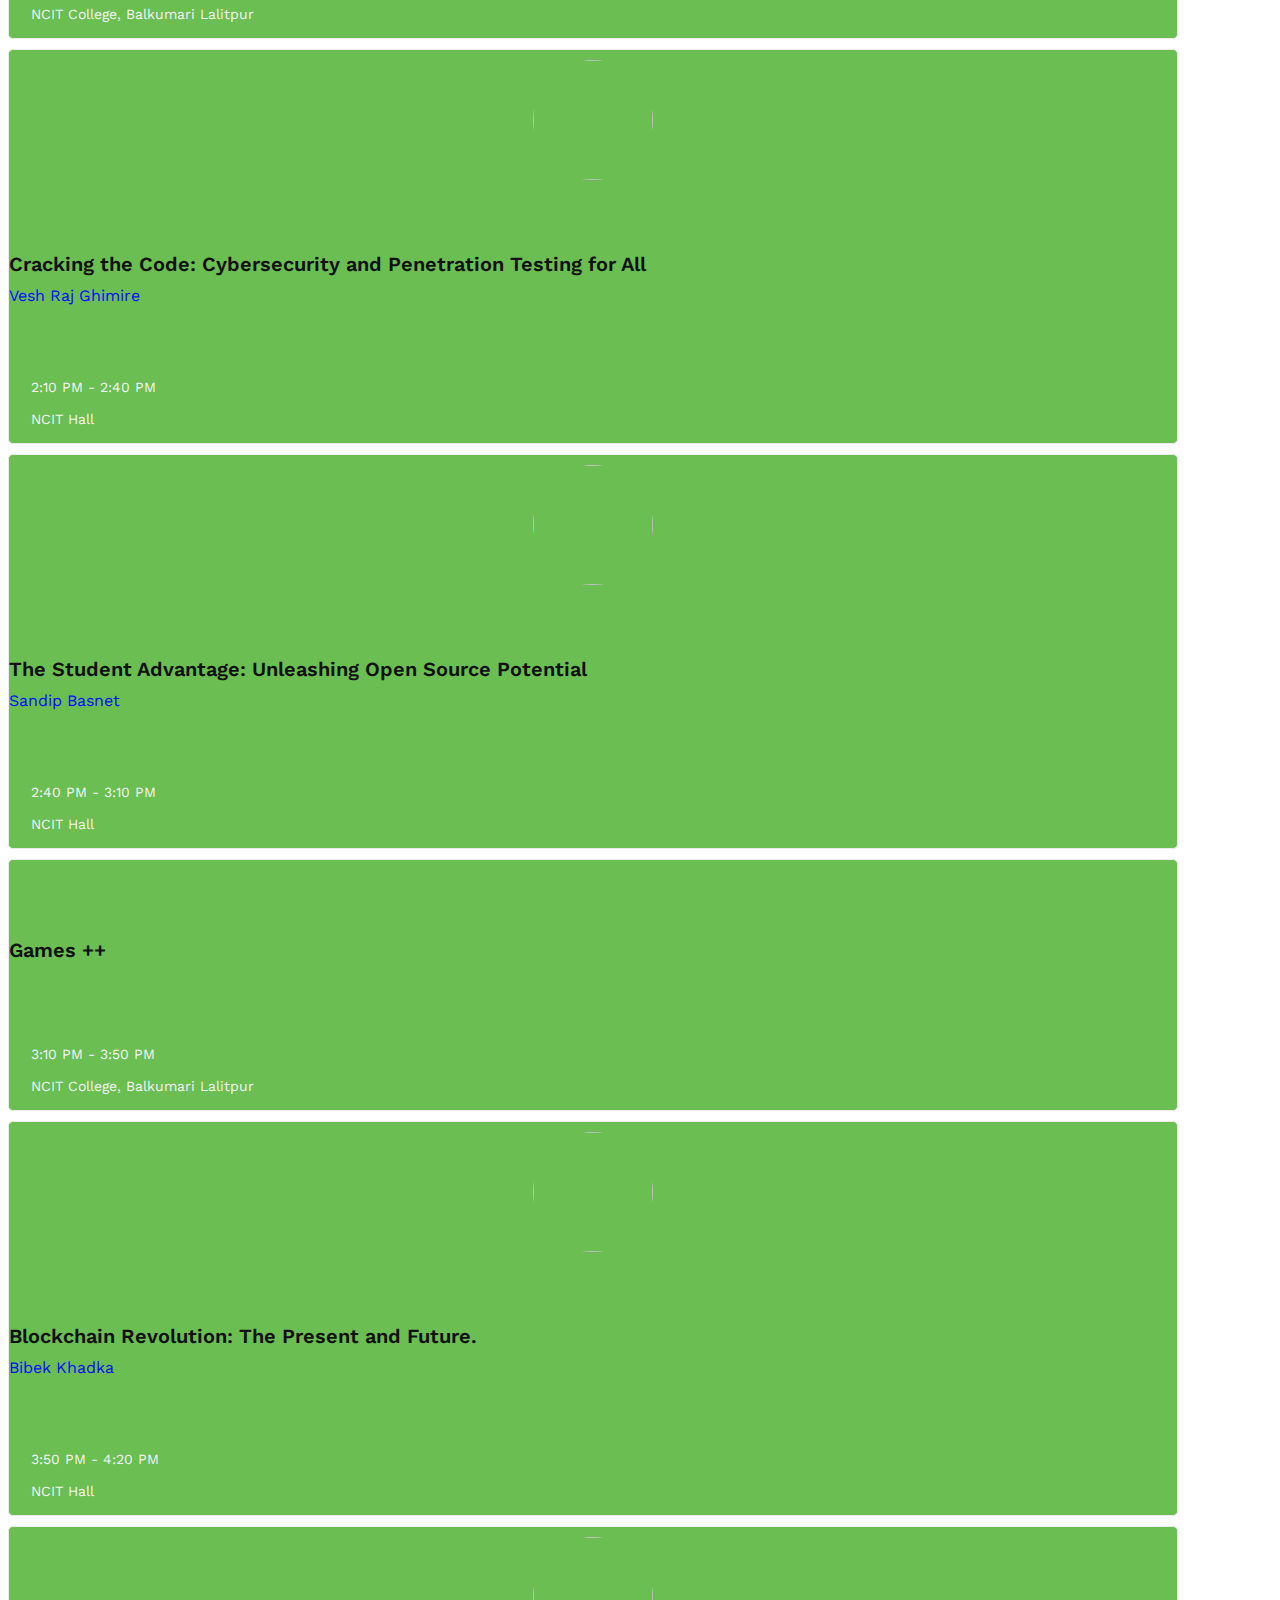
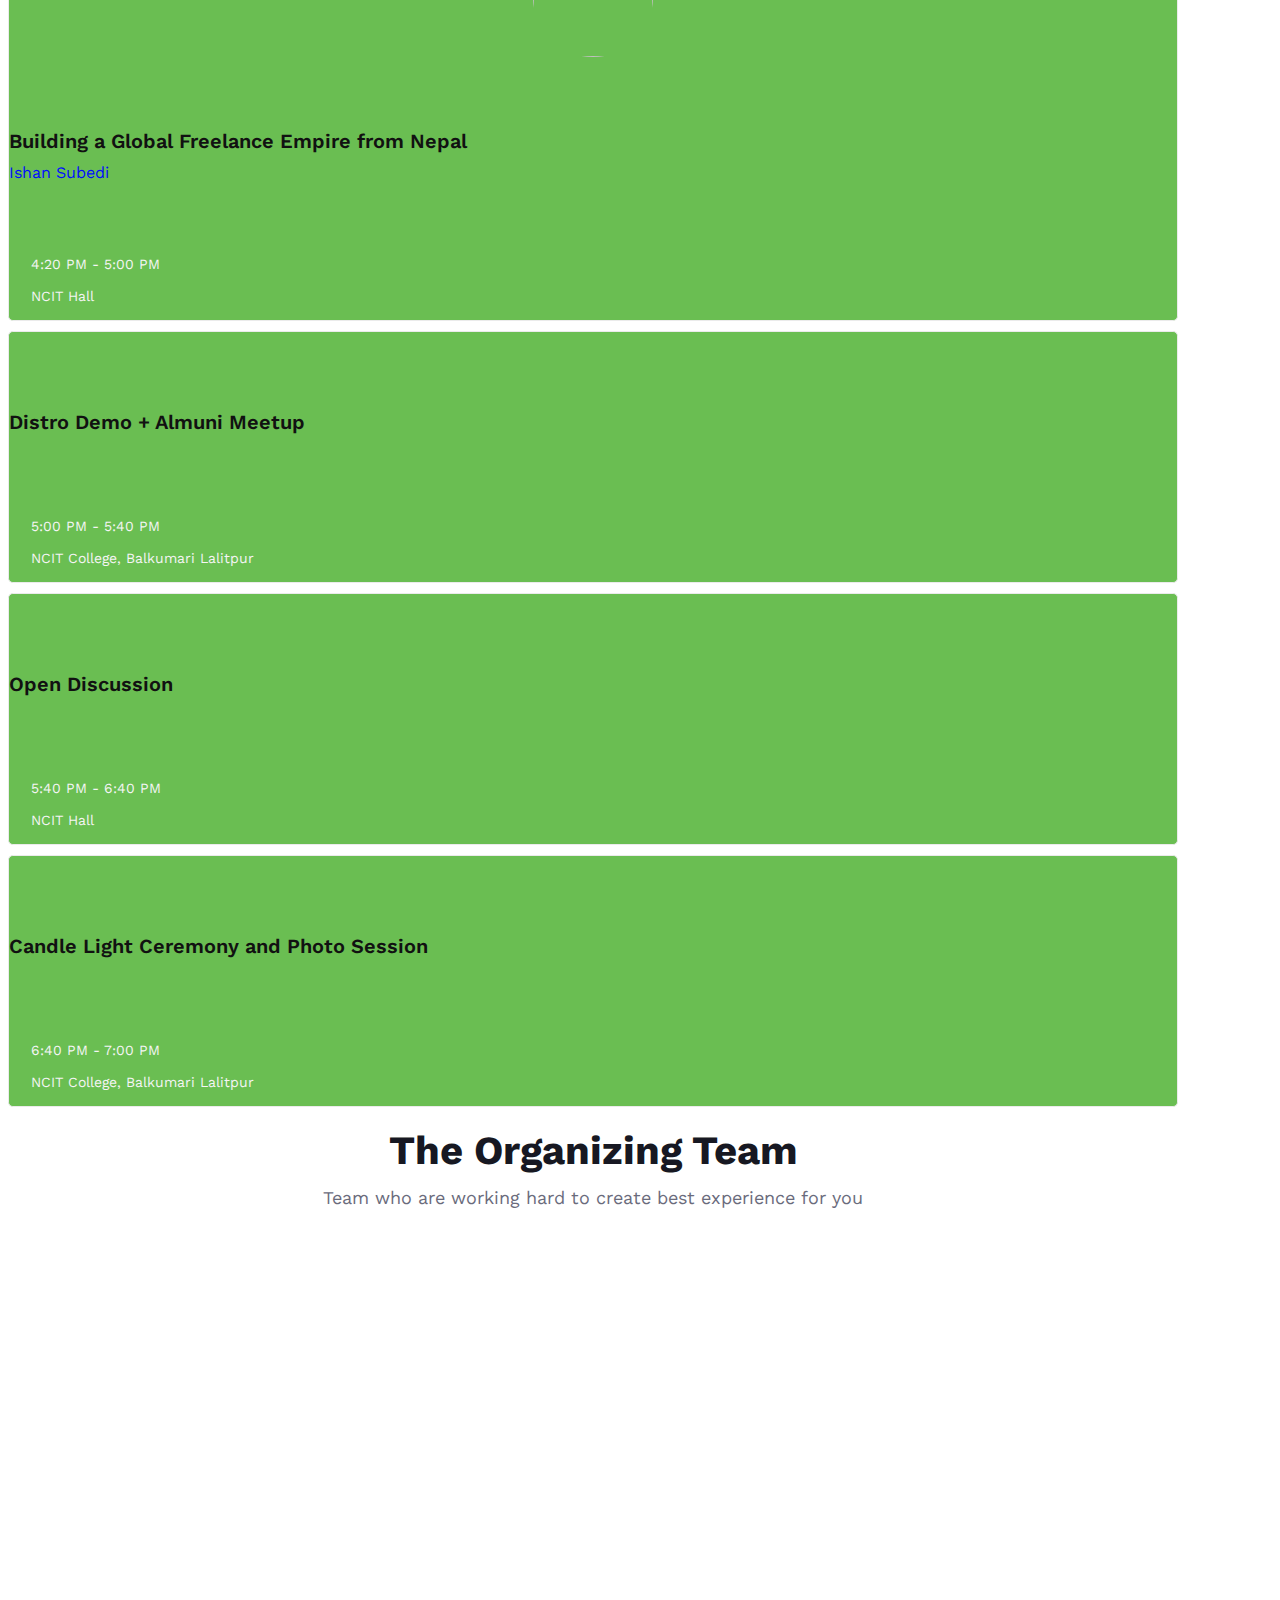
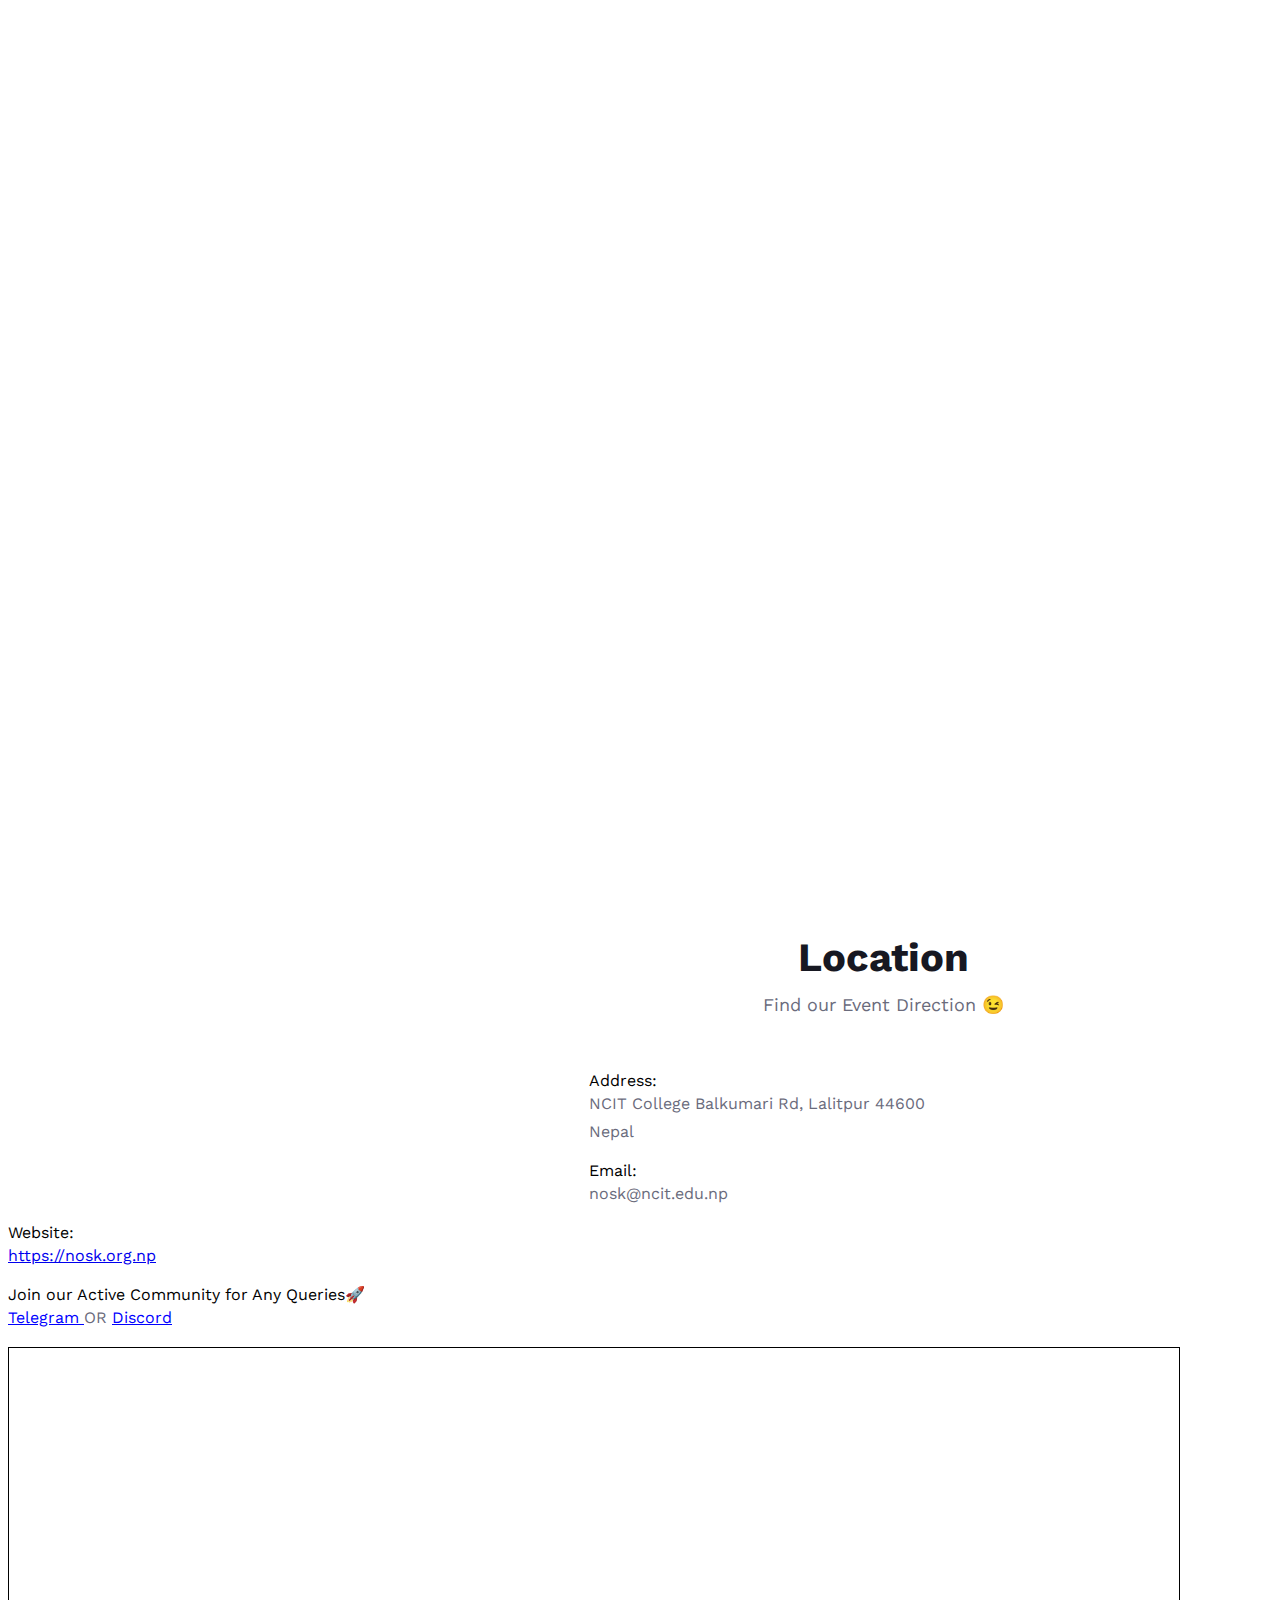
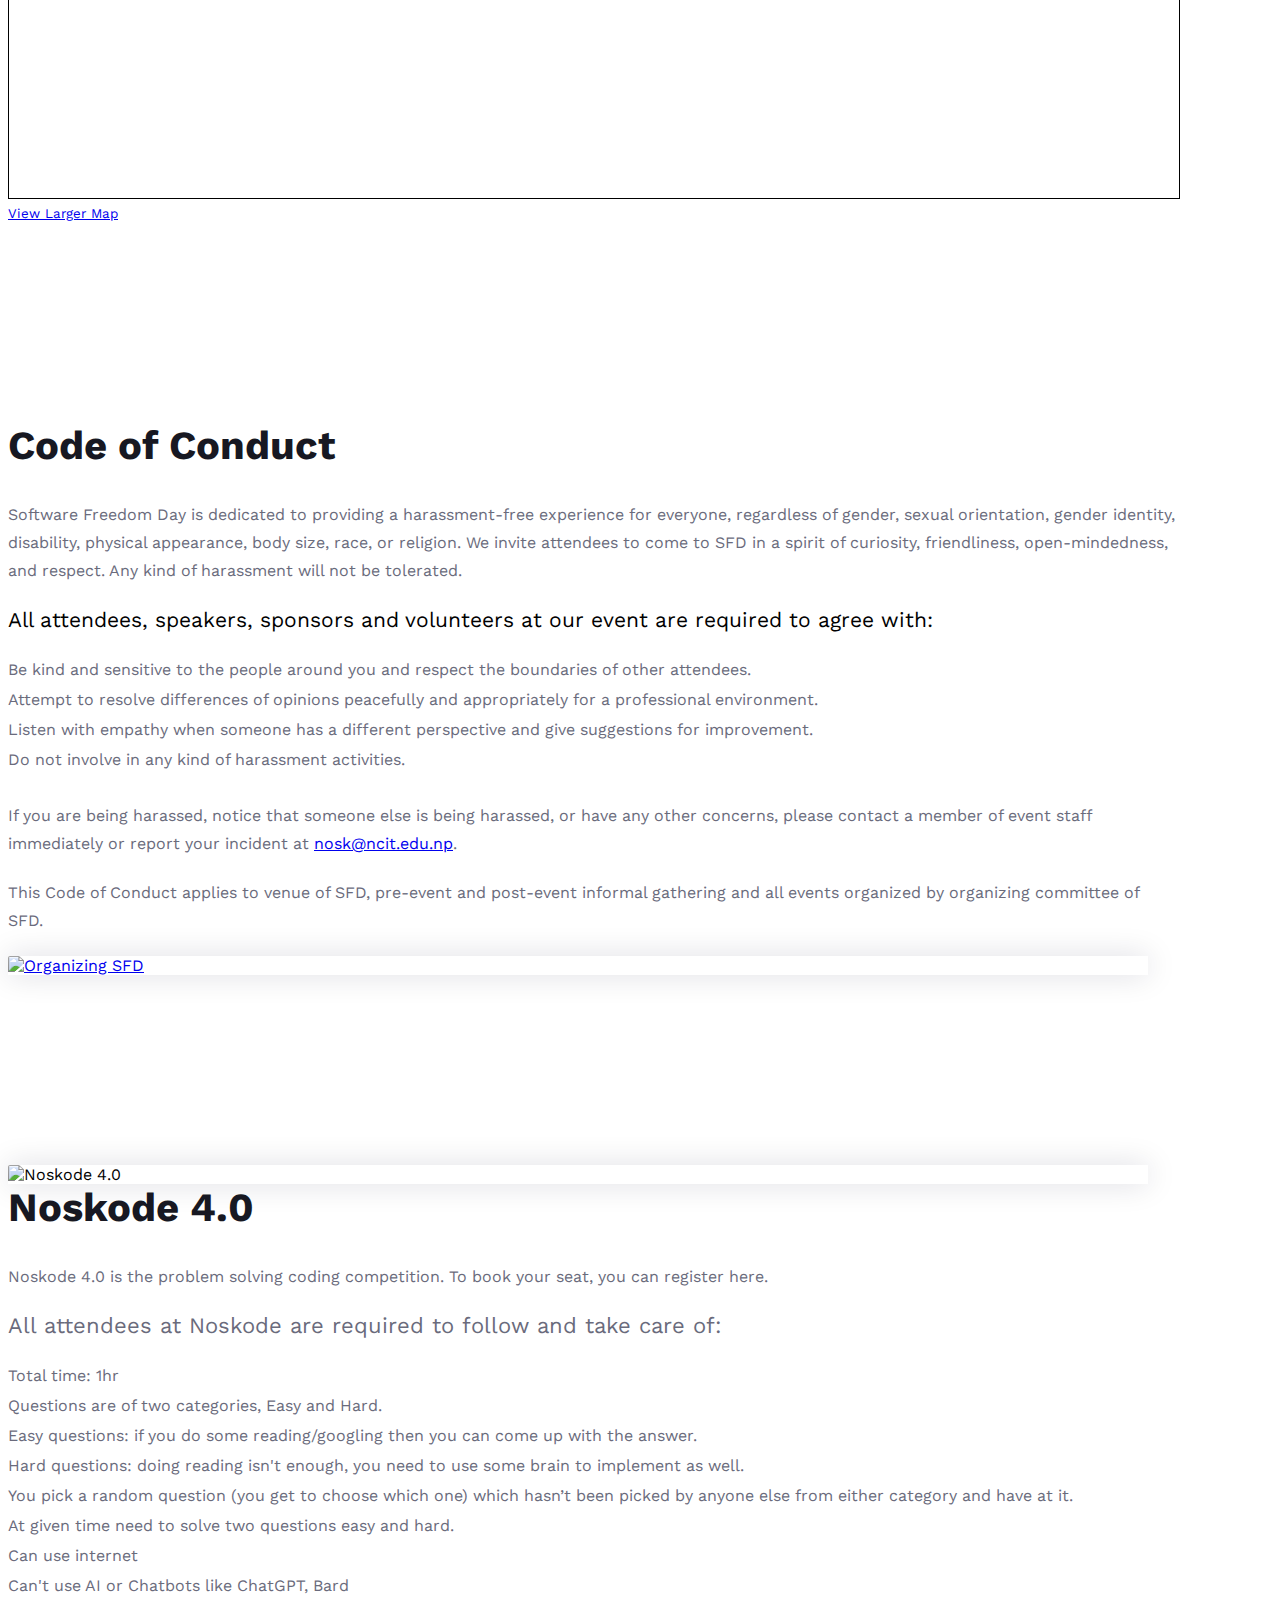
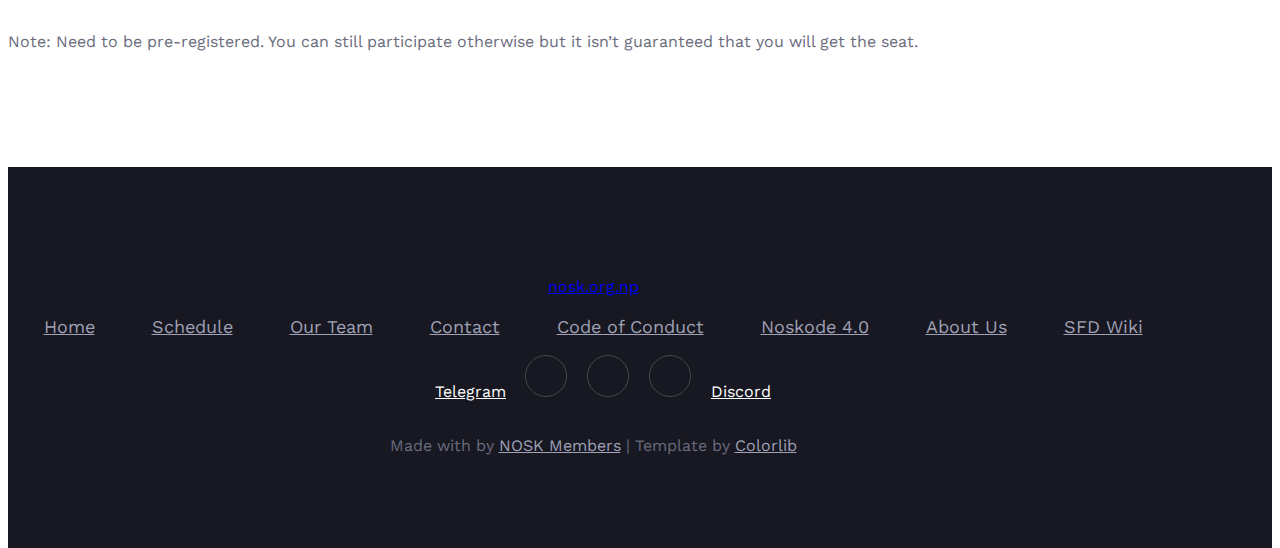
==== commit 819a394f: "Merge branch 'main' into main" ====
--- a/index.html
+++ b/index.html
@@ -67,17 +67,21 @@
 
     <!-- Hero Section Begin -->
     <section id = "hero" class="hero-section">
-        <div class="container">
-            <div class="row">
-                <div class="hero-text">
-                    <h2>
-                        <i style="color:orange">Celebrate SFD 2023 <br/> with NOSK</i> 
-
-                    </h2>
-                    <a href="https://forms.gle/y3nXAHLAHZnqdwbt9" class="primary-btn">Register Now</a>
-                </div>
-            </div>
-        </div>
+        <img src="./img//nosk-bg.jpeg" alt="" class="bgImage">
+        <div class="overlays">
+            <div class="container">
+                <div class="row">
+                    <div class="hero-text">
+                        <h2>
+                            <i class="target">Celebrate SFD 2023 <br/> with NOSK</i> 
+    
+                        </h2>
+                        <a href="https://forms.gle/y3nXAHLAHZnqdwbt9" class="primary-btn second">Register Now</a>
+                    </div>
+                </div>
+            </div>
+        </div>
+       
     </section>
     <!-- Hero Section End -->
 
@@ -1221,7 +1225,6 @@
         const scrollContainer = () => {
             return document.documentElement || document.body;
         };
-
         document.addEventListener("scroll", () => {
             if (scrollContainer().scrollTop > showOnPx) {
                 backToTopButton.classList.remove("hidden-top");
@@ -1229,7 +1232,6 @@
                 backToTopButton.classList.add("hidden-top");
             }
         });
-
         function scrollToTop() {
             window.scrollTo({ top: 0, behavior: "smooth" });
         }
--- a/css/style.css
+++ b/css/style.css
@@ -1,10 +1,10 @@
-
 html,
 body {
 	height: 100%;
 	font-family: "Work Sans", sans-serif;
 	-webkit-font-smoothing: antialiased;
 	scroll-behavior: smooth;
+
 
 }
 #speakers {
@@ -88,7 +88,7 @@
   Helper CSS
 -----------------------*/
 
-feature/timeline
+
 .set-bg {
   background-repeat: no-repeat;
   background-size: contain;
@@ -146,8 +146,7 @@
 .price-item .tr-tag,
 .schedule-tab .nav-tabs .nav-item .nav-link.active,
 .site-btn {
-	background-image: -o-linear-gradient(330deg, #008000 0%, #008000 100%), -o-linear-gradient(330deg, #008000 0%, #008000 100%);
-	background-image: linear-gradient(120deg, #008000 0%, #008000 100%), linear-gradient(120deg, #008000 0%, #008000 100%);
+	background-color: rgb(106, 190, 82);
 }
 
 /* buttons */
@@ -160,8 +159,16 @@
 	color: #ffffff;
 	text-align: center;
 	border-radius: 50px;
-	background-image: -o-linear-gradient(left, #008000 0%, #008000 100%), -o-linear-gradient(left, #008000 0%, #008000 100%);
-	background-image: linear-gradient(to right, #008000 0%, #008000 100%), linear-gradient(to right, #008000 0%, #008000 100%);
+	background-color: rgb(106, 190, 82);
+	transition: all 300ms;
+}
+
+.second {
+	margin-top: .5rem;
+}
+
+.primary-btn:hover {
+	background-color: rgb(36, 36, 36);
 }
 
 .site-btn {
@@ -205,12 +212,14 @@
 		border: 4px solid #f44336;
 		border-left-color: transparent;
 	}
+
 	50% {
 		-webkit-transform: rotate(180deg);
 		transform: rotate(180deg);
 		border: 4px solid #673ab7;
 		border-left-color: transparent;
 	}
+
 	100% {
 		-webkit-transform: rotate(360deg);
 		transform: rotate(360deg);
@@ -225,11 +234,13 @@
 		border: 4px solid #f44336;
 		border-left-color: transparent;
 	}
+
 	50% {
 		-webkit-transform: rotate(180deg);
 		border: 4px solid #673ab7;
 		border-left-color: transparent;
 	}
+
 	100% {
 		-webkit-transform: rotate(360deg);
 		border: 4px solid #f44336;
@@ -240,31 +251,32 @@
 /*---------------------
   Back to top
 -----------------------*/
-.totop{
-      position: fixed;
-      font-size: 3em;
-      bottom:0.5em;
-      right:1em;
-      font-weight: 800;
-      height: 1.1em;
-      width: 1.1em;
+.totop {
+	position: fixed;
+	font-size: 3em;
+	bottom: 0.5em;
+	right: 1em;
+	font-weight: 800;
+	height: 1.1em;
+	width: 1.1em;
 	border: none;
 	/* border-radius: 50%; */
-      background: none;
-      cursor: pointer;
-      margin: 0;
-	transition: height 1s, width 0.5s,color 1s;
+	background: none;
+	cursor: pointer;
+	margin: 0;
+	transition: height 1s, width 0.5s, color 1s;
 	z-index: 5;
 }
-.totop:hover{
-      /* border: 3px solid green; */
-      color:green;
-      height:1.5em;
-      /* width:1.5em; */
-      transition: border 1s,height 0.5s, width 0.5s,color 1s;
-}
-
-.hidden-top{
+
+.totop:hover {
+	/* border: 3px solid green; */
+	color: green;
+	height: 1.5em;
+	/* width:1.5em; */
+	transition: border 1s, height 0.5s, width 0.5s, color 1s;
+}
+
+.hidden-top {
 	display: none;
 }
 
@@ -379,7 +391,8 @@
 	bottom: 36px;
 	height: 2px;
 	width: 100%;
-	background: #008000;
+	background-color: rgb(106, 190, 82);
+
 	content: "";
 	opacity: 0;
 	-webkit-transition: all 0.3s;
@@ -402,14 +415,42 @@
 
 .hero-section {
 	background-color: rgb(167, 122, 62);
-	padding: 10px;
-	min-height: 65vh;
-	background: rgba(202, 124, 21, 0.282) url("../img/nosk-bg.jpeg") no-repeat;
+	/* padding: 10px; */
+	max-height: 65vh;
+	/* background: rgb(0, 255, 17) url("../img/nosk-bg.jpeg") no-repeat; */
 	background-size: cover;
 	background-position: center;
-}
-
-.hero-section::before{
+	opacity: .9;
+	overflow: hidden;
+	position: relative;
+}
+
+.bgImage {
+	top: -310px;
+	position: relative;
+	width: 100%;
+	height: 100%;
+	transition: all .3s linear;
+}
+
+.overlays {
+	top: 0px;
+	z-index: 999;
+	position: absolute;
+	width: 100%;
+	height: 100%;
+	background-color: rgba(24, 22, 30, 0.478);
+	background-image: radial-gradient(rgba(24, 22, 30, 0.3) .1%, rgba(24, 22, 30, 0.3) 10%);
+}
+
+.target {
+	color: rgb(233, 224, 224);
+	font-style: normal;
+	text-decoration: none;
+	text-shadow: 3px 5px 10px rgba(255, 255, 255, 0.651);
+}
+
+.hero-section::before {
 	content: "";
 	position: absolute;
 	top: 108px;
@@ -425,15 +466,17 @@
 	animation: move-right;
 	animation-duration: 3s;
 	animation-iteration-count: 1;
-}
-
-@-webkit-keyframes move-right{
- 0%{
-	left:-950px;
- }
- 100%{
+	transition: all .3s linear;
+}
+
+@-webkit-keyframes move-right {
+	0% {
+		left: -950px;
+	}
+
+	100% {
 		left: 0;
- }
+	}
 }
 
 
@@ -492,10 +535,11 @@
 	top: 0;
 	width: 100%;
 	height: 100%;
-	border: 4px solid #ffffff;
+	border: 2px solid rgb(36, 36, 36);
 	content: "";
 	opacity: 0.1;
-	border-radius: 4px;
+	border-radius: 5px;
+	cursor: pointer;
 }
 
 .counter-section .cd-timer .cd-item:first-child {
@@ -720,20 +764,19 @@
 
 .schedule-tab .st-content {
 	height: auto;
-	border: 1px solid #ebebeb;	
+	border: 1px solid #ebebeb;
 	border-radius: 2px;
 	margin-bottom: 10px;
 	-webkit-transition: all 0.3s;
 	-o-transition: all 0.3s;
 	transition: all 0.3s;
-	background-color: #008000e5;
+	background-color: rgb(106, 190, 82);
+	border-radius: .3rem;
 }
 
 .schedule-tab .st-content:hover {
-	-webkit-box-shadow: 3px 12px 30px rgba(23, 24, 34, 0.05);
-	box-shadow: 3px 12px 30px rgba(23, 24, 34, 0.05);
-	border: 1px solid transparent;
-	background-color: rgb(42, 211, 8);
+	cursor: pointer;
+	background-color: rgba(0, 128, 0, 0.855);
 }
 
 .schedule-tab .st-content .sc-pic {
@@ -752,7 +795,6 @@
 }
 
 .schedule-tab .st-content .sc-text h4 {
-	color: #000000;
 	font-size: 20px;
 	font-weight: 600;
 	margin-bottom: 10px;
@@ -926,7 +968,11 @@
 @media only screen and (min-width: 1200px) {
 	.container {
 		max-width: 1170px;
-	}
+
+	}
+
+
+
 	.member-item {
 		width: 24.5%;
 		height: 250px;
@@ -937,78 +983,120 @@
 
 @media only screen and (min-width: 992px) and (max-width: 1199px) {
 
-
+	
+
+	.bgImage {
+		top: 0px;
+		position: relative;
+		width: 100%;
+		height: 100%;
+	}
+
+
+	.hero-text {
+		margin-top: -20px;
+	}
 
 	.nav-menu .mainmenu ul li {
 		margin-right: 25px;
 	}
+
 	.hero-section .hero-text {
 		padding-top: 110px;
 	}
+
 	.counter-section .cd-timer .cd-item {
 		margin-left: 25px;
 	}
+
 	.ha-text {
 		padding-top: 0;
 	}
+
 	.member-item {
 		width: 24.5%;
 		height: 250px;
 	}
+
 	.cc-text {
 		padding-top: 65px;
 	}
 }
 
 @media only screen and (max-width: 991px) {
+	
+	.bgImage {
+		top: 0px;
+		position: relative;
+		width: 100%;
+		height: 100%;
+	}
+
+
+	.hero-text {
+		margin-top: -20px;
+	}
+
 
 	.schedule-tab .st-content .sc-pic {
 		text-align: left;
 		padding: 20px 0 0;
 	}
+
 	.schedule-tab .st-content .sc-text {
 		padding: 30px 0 0;
 	}
+
 	.schedule-tab .st-content .sc-widget {
 		padding: 0 0;
 	}
+
 	.schedule-tab .st-content {
 		padding-left: 10px;
 	}
-	
+
 	.latest-item.large-item {
 		height: 550px;
 		margin-right: 0;
 		margin-left: 0;
 	}
+
 	.latest-item {
 		margin-left: 0;
 	}
+
 	.cs-map {
 		margin-top: 20px;
 	}
+
 	.about-text {
 		margin-top: 30px;
 	}
-	
+
 	.counter-section .counter-text {
 		margin-bottom: 30px;
 	}
+
 	.counter-section .cd-timer {
 		text-align: left;
 	}
+
 	.speaker-item .si-text .si-title {
 		padding-top: 30px;
 	}
+
 	.bd-text .bd-more-pic img {
 		margin-bottom: 10px;
 	}
+
 	.cc-text {
 		padding-left: 40px;
 	}
+
 	.ha-pic {
 		margin-right: 0;
 	}
+
 	.hero-section .hero-text {
 		margin-bottom: 20px;
 	}
@@ -1017,22 +1105,29 @@
 /* Tablet Device: 768px */
 
 @media only screen and (min-width: 768px) and (max-width: 991px) {
-	
+
+
+
 	.nav-menu .primary-btn.top-btn {
 		display: none;
 	}
+
 	.nav-menu .mainmenu ul li {
 		margin-right: 20px;
 	}
+
 	.bh-text h2 {
 		font-size: 45px;
 	}
+
 	.nav-menu .mainmenu ul li:last-child {
 		margin-right: 0;
 	}
+
 	.hero-section .hero-text {
 		margin-bottom: 20px;
 	}
+
 	.member-item {
 		width: 32%;
 	}
@@ -1047,10 +1142,29 @@
 		position: absolute;
 	} */
 
-	.hero-section::before{
+
+	.hero-section {
+		height: 65vh;
+	}
+
+	.bgImage {
+		top: 0px;
+		position: relative;
+		max-width: 100%;
+		height: 100%;
+		object-fit: cover;
+		object-position: bottom;
+	}
+
+	.hero-text {
+		margin-top: 10px;
+	}
+
+	.hero-section::before {
 		content: "";
 		position: absolute;
-		top: 100px; /**/
+		top: 100px;
+		/**/
 		left: 0;
 		height: 65vh;
 		width: 100%;
@@ -1060,51 +1174,65 @@
 	.counter-section .cd-timer .cd-item {
 		margin-bottom: 10px;
 	}
+
 	.member-item {
 		width: 49%;
 	}
-	
+
 	.footer-text ul li {
 		margin-right: 15px;
 	}
+
 	.schedule-table-tab .schedule-table-content {
 		overflow-x: auto;
 	}
+
 	.schedule-table-tab .nav-tabs .nav-item {
 		width: 33.33%;
 	}
+
 	.bd-text .bd-tag-share .tag {
 		float: none;
 		margin-top: 0;
 		margin-bottom: 25px;
 	}
+
 	.bd-text .bd-tag-share .s-share {
 		float: none;
 	}
+
 	.slicknav_menu {
 		display: block;
 		background: transparent;
 		padding: 0;
 	}
+
 	.nav-menu .mainmenu {
 		display: none;
 	}
+
 	.nav-menu .primary-btn.top-btn {
 		display: none;
 	}
+
 	.slicknav_btn {
 		margin: 34px 0;
 		border-radius: 0;
 	}
+
 	.slicknav_nav {
-		background: green;
+		border-radius: 10px;
+		overflow: hidden;
+		border: none;
+		background-color: rgb(106, 190, 82);
 		z-index: 100;
 		position: absolute;
 		text-align: center;
-		top:100px;
+		top: 100px;
 		width: 70%;
 		right: 40px;
 	}
+
 	.slicknav_nav .slicknav_row,
 	.slicknav_nav a {
 		margin: 0;
@@ -1114,31 +1242,38 @@
 		transition: all 0.3s;
 		border: 1px solid white;
 	}
+
 	.slicknav_nav ul {
 		margin: 0;
 	}
+
 	.slicknav_nav a:hover {
 		border-radius: 0;
-		background: #f44949;
+		background: rgb(36, 36, 36);
 		color: #ffffff;
 	}
+
 	.slicknav_nav .slicknav_row:hover {
 		border-radius: 0;
 		background: #f44949;
 		color: #ffffff;
 	}
+
 	.member-item .mi-text {
 		left: -1000px;
 	}
+
 	.bh-text h2,
 	.hero-section .hero-text h2 {
 		font-size: 40px;
 		line-height: normal;
 	}
+
 	.counter-section .cd-timer .cd-item {
 		margin-right: 10px;
 		margin-left: 0;
 	}
+
 	.counter-section .cd-timer .cd-item:last-child {
 		margin-right: 0;
 	}
@@ -1148,47 +1283,62 @@
 /* Small Mobile: 320px */
 
 @media only screen and (max-width: 479px) {
-	.hero-section::before{
+	
+
+
+	.hero-section {
+		height: 80vh;
+	}
+
+	.hero-section::before {
 		content: "";
 		position: absolute;
-		top: 100px; /**/
+		top: 100px;
+		/**/
 		left: 0;
 		height: 65vh;
 		width: 100%;
-	    background-color: rgba(53, 54, 59, 0.3);
-	}
+		background-color: rgba(53, 54, 59, 0.3);
+	}
+
 	.bh-text h2,
 	.hero-section .hero-text h2 {
 		font-size: 36px;
 		line-height: normal;
 	}
-	
+
 	.counter-section .cd-timer .cd-item {
 		margin-right: 10px;
 		margin-left: 0;
 	}
+
 	.schedule-tab .nav-tabs .nav-item {
 		width: 33.33%;
 	}
+
 	.member-item {
 		width: 48.7%;
-    height: 260px;
-	}
-	
+		height: 260px;
+	}
+
 	.footer-text ul li {
 		margin-bottom: 10px;
 	}
+
 	.schedule-table-tab .nav-tabs .nav-item {
 		width: 50%;
 	}
+
 	.cc-text {
 		padding-left: 30px;
 		padding-top: 35px;
 	}
+
 	.story-item h2 {
 		float: none;
 		margin-bottom: 10px;
 	}
+
 	.bd-text .bd-tag-share .s-share a {
 		font-size: 14px;
 		height: 35px;
@@ -1198,6 +1348,7 @@
 	}
 }
 
-.websiteInContact:hover, .websiteInContact:focus {
+.websiteInContact:hover,
+.websiteInContact:focus {
 	color: #6a6b7c;
 }